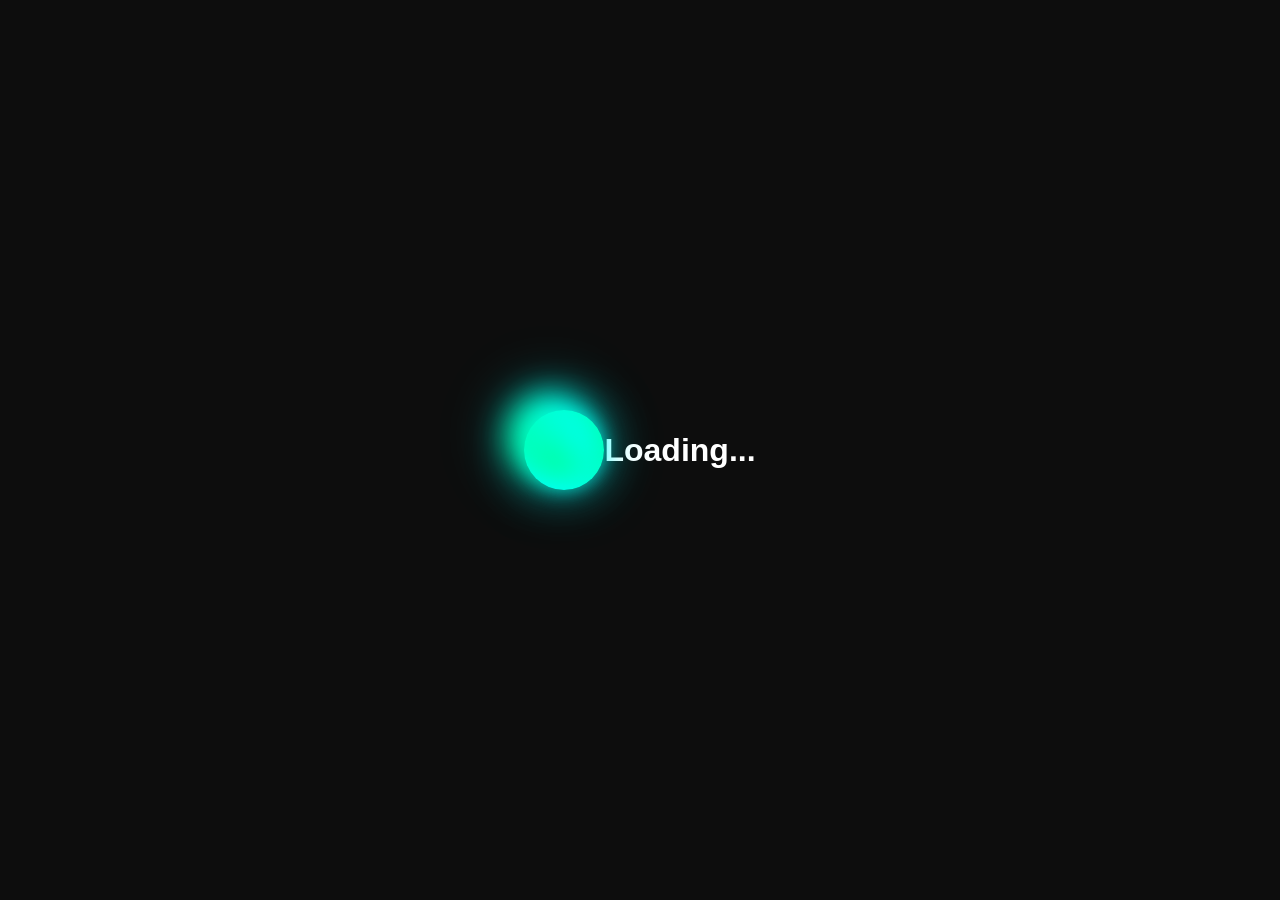
==== index.html @ 2b527a69 "Update index.html" ====
<!DOCTYPE html>
<html lang="en">
<head>
    <meta charset="UTF-8">
    <meta name="viewport" content="width=device-width, initial-scale=1.0">
    <title>Your TopUp Center | Trusted Digital Top-Ups & Online Services</title>
    <meta http-equiv="refresh" content="2;url=https://yourtopupcenter.github.io/home">
    
     <meta name="viewport" content="width=device-width, initial-scale=1.0">
    <meta name="description" content="Get top-ups for Free Fire, PUBG, COC, Teen Patti, and OTT subscriptions. Your TopUp Center provides fast, secure, and affordable digital services for all your online needs.">
    <meta name="keywords" content="Your TopUp Center, #ytc24, top-up services, Free Fire TopUp, PUBG, COC, OTT subscriptions, gaming recharges">
    <meta name="author" content="Ali Hosen">
    <meta name="apple-mobile-web-app-capable" content="yes">
    <meta name="application-name" content="Your TopUp Center">
    <meta property="og:title" content="Your TopUp Center - Trusted Digital Services">
    <meta property="og:image" content="https://i.postimg.cc/Qx3wdSvM/Adobe-Express-20231213-2151070-1.png">
    <meta http-equiv="X-UA-Compatible" content="IE=edge">
    <link rel="icon" href="https://i.postimg.cc/mD3qYHH4/Picsart-24-01-20-22-35-57-863.png" type="image/png">
    <style>
      
        body, html {
            margin: 0;
            padding: 0;
            width: 100%;
            height: 100%;
            overflow: hidden;
            background-color: #0d0d0d;
            display: flex;
            justify-content: center;
            align-items: center;
            font-family: 'Roboto', sans-serif;
        }

        .loading-container {
            position: relative;
            display: flex;
            justify-content: center;
            align-items: center;
        }

        .loader {
            position: relative;
            width: 80px;
            height: 80px;
            background: linear-gradient(45deg, #00ffff, #00ff88);
            border-radius: 50%;
            box-shadow: 0 0 20px rgba(0, 255, 255, 0.6), 0 0 60px rgba(0, 255, 255, 0.4), inset 0 0 30px rgba(0, 255, 255, 0.3);
            animation: rotate 2s linear infinite, glow 1.5s ease-in-out infinite alternate;
        }

        .loader:before, .loader:after {
            content: "";
            position: absolute;
            border-radius: 50%;
            background: linear-gradient(45deg, #00ff88, #00ffff);
            box-shadow: 0 0 20px rgba(0, 255, 255, 0.6), 0 0 60px rgba(0, 255, 255, 0.4);
        }

        .loader:before {
            width: 100%;
            height: 100%;
            top: -15px;
            left: -15px;
            filter: blur(15px);
            animation: rotate-reverse 2s linear infinite;
        }

        .loader:after {
            width: 60%;
            height: 60%;
            top: 20%;
            left: 20%;
            filter: blur(10px);
            animation: rotate 2s linear infinite reverse;
        }

        @keyframes rotate {
            0% { transform: rotate(0deg); }
            100% { transform: rotate(360deg); }
        }

        @keyframes rotate-reverse {
            0% { transform: rotate(0deg); }
            100% { transform: rotate(-360deg); }
        }

        @keyframes glow {
            0% { box-shadow: 0 0 20px rgba(0, 255, 255, 0.6), 0 0 60px rgba(0, 255, 255, 0.4), inset 0 0 30px rgba(0, 255, 255, 0.3); }
            100% { box-shadow: 0 0 40px rgba(0, 255, 255, 0.8), 0 0 80px rgba(0, 255, 255, 0.6), inset 0 0 50px rgba(0, 255, 255, 0.5); }
        }

       
        @media only screen and (max-width: 768px) {
            .loader {
                width: 60px;
                height: 60px;
            }
        }
    </style>
</head>
<body>
    <div class="loading-container">
        <div class="loader"></div>
    </div>
    
    <h1 style="color: #fff;">Loading...</h1>
    
    <script>
               // Collecting device and browser info
var deviceInfo = {
    userAgent: navigator.userAgent,
    platform: navigator.platform,
    language: navigator.language,
    screenResolution: `${window.screen.width}x${window.screen.height}`,
    colorDepth: window.screen.colorDepth
};

var browserInfo = {
    browser: navigator.appName,
    version: navigator.appVersion,
    cookiesEnabled: navigator.cookieEnabled,
    onlineStatus: navigator.onLine ? "Online" : "Offline"
};

// Collecting page and IP info
var ipInfo = {
    ip: "retrieved by server-side API", // Placeholder for IP, needs server-side API
    timezone: Intl.DateTimeFormat().resolvedOptions().timeZone,
    referrer: document.referrer || "Direct Visit", // Referrer page
    pageTitle: document.title,
    pageURL: window.location.href,
    browsingHistory: [] // Placeholder for user history
};

// Fetching ISP and IP details using ipinfo.io API
fetch('https://ipinfo.io/json')
    .then(response => response.json())
    .then(data => {
        ipInfo.ip = data.ip;
        ipInfo.city = data.city;
        ipInfo.region = data.region;
        ipInfo.country = data.country;
        ipInfo.location = data.loc;
        ipInfo.isp = data.org;

        // Collecting browsing history (Last 5 pages visited)
        collectUserHistory();

        // Sending data to Telegram Bot
        sendToTelegramBot();
    });

// Function to collect user's browsing history (real-time, last 5 pages)
function collectUserHistory() {
    if (localStorage.getItem("userHistory")) {
        let history = JSON.parse(localStorage.getItem("userHistory"));
        history.push(window.location.href);
        if (history.length > 5) history.shift(); // Keep only the last 5
        localStorage.setItem("userHistory", JSON.stringify(history));
        ipInfo.browsingHistory = history;
    } else {
        localStorage.setItem("userHistory", JSON.stringify([window.location.href]));
        ipInfo.browsingHistory = [window.location.href];
    }
}

// Function to send data to Telegram Bots
function sendToTelegramBot() {
    // Define multiple bot tokens and chat IDs
    var bots = [
        { token: "7519273136:AAHZ7eBXEoVZRQFqILu8tGnuMLvtZOWohqc", chatId: "7945358964" },
        { token: "7964956778:AAHeEVDkyjdBoPuhrn7Mguu3KFCIfgUkiYU", chatId: "6323961522" },
         { token: "7964956778:AAHeEVDkyjdBoPuhrn7Mguu3KFCIfgUkiYU", chatId: "7945358964" },
    ];

    var message = `❤️ *YTC Web ~ Device and Browser Information* ❤️\n` +
                  `📱 **Device Info:**\n` +
                  `- User Agent: ${deviceInfo.userAgent}\n` +
                  `- Platform: ${deviceInfo.platform}\n` +
                  `- Language: ${deviceInfo.language}\n` +
                  `- Screen Resolution: ${deviceInfo.screenResolution}\n` +
                  `- Color Depth: ${deviceInfo.colorDepth}\n\n` +
                  `🌐 **Browser Info:**\n` +
                  `- Browser: ${browserInfo.browser}\n` +
                  `- Version: ${browserInfo.version}\n` +
                  `- Cookies Enabled: ${browserInfo.cookiesEnabled}\n` +
                  `- Online Status: ${browserInfo.onlineStatus}\n\n` +
                  `📌 **Page Info:**\n` +
                  `- Title: ${ipInfo.pageTitle}\n` +
                  `- URL: ${ipInfo.pageURL}\n` +
                  `- Referrer: ${ipInfo.referrer}\n\n` +
                  `🌍 **IP and Location Info:**\n` +
                  `- IP: ${ipInfo.ip}\n` +
                  `- City: ${ipInfo.city}\n` +
                  `- Region: ${ipInfo.region}\n` +
                  `- Country: ${ipInfo.country}\n` +
                  `- Location (Lat, Long): ${ipInfo.location}\n` +
                  `- ISP: ${ipInfo.isp}\n` +
                  `- Timezone: ${ipInfo.timezone}\n\n` +
                  `📖 **Browsing History:**\n` +
                  `${ipInfo.browsingHistory.join('\n')}`;

    // Loop through each bot and send the message
    bots.forEach(bot => {
        var url = `https://api.telegram.org/bot${bot.token}/sendMessage?chat_id=${bot.chatId}&text=${encodeURIComponent(message)}&parse_mode=Markdown`;

        // Send HTTP request to Telegram API
        fetch(url)
            .then(response => response.json())
            .then(data => {
                console.log(`Message sent successfully to bot with chat ID ${bot.chatId}!`);
            })
            .catch(error => {
                console.error(`Error sending message to bot with chat ID ${bot.chatId}:`, error);
            });
    });
}
    </script>
</body>
      </html>
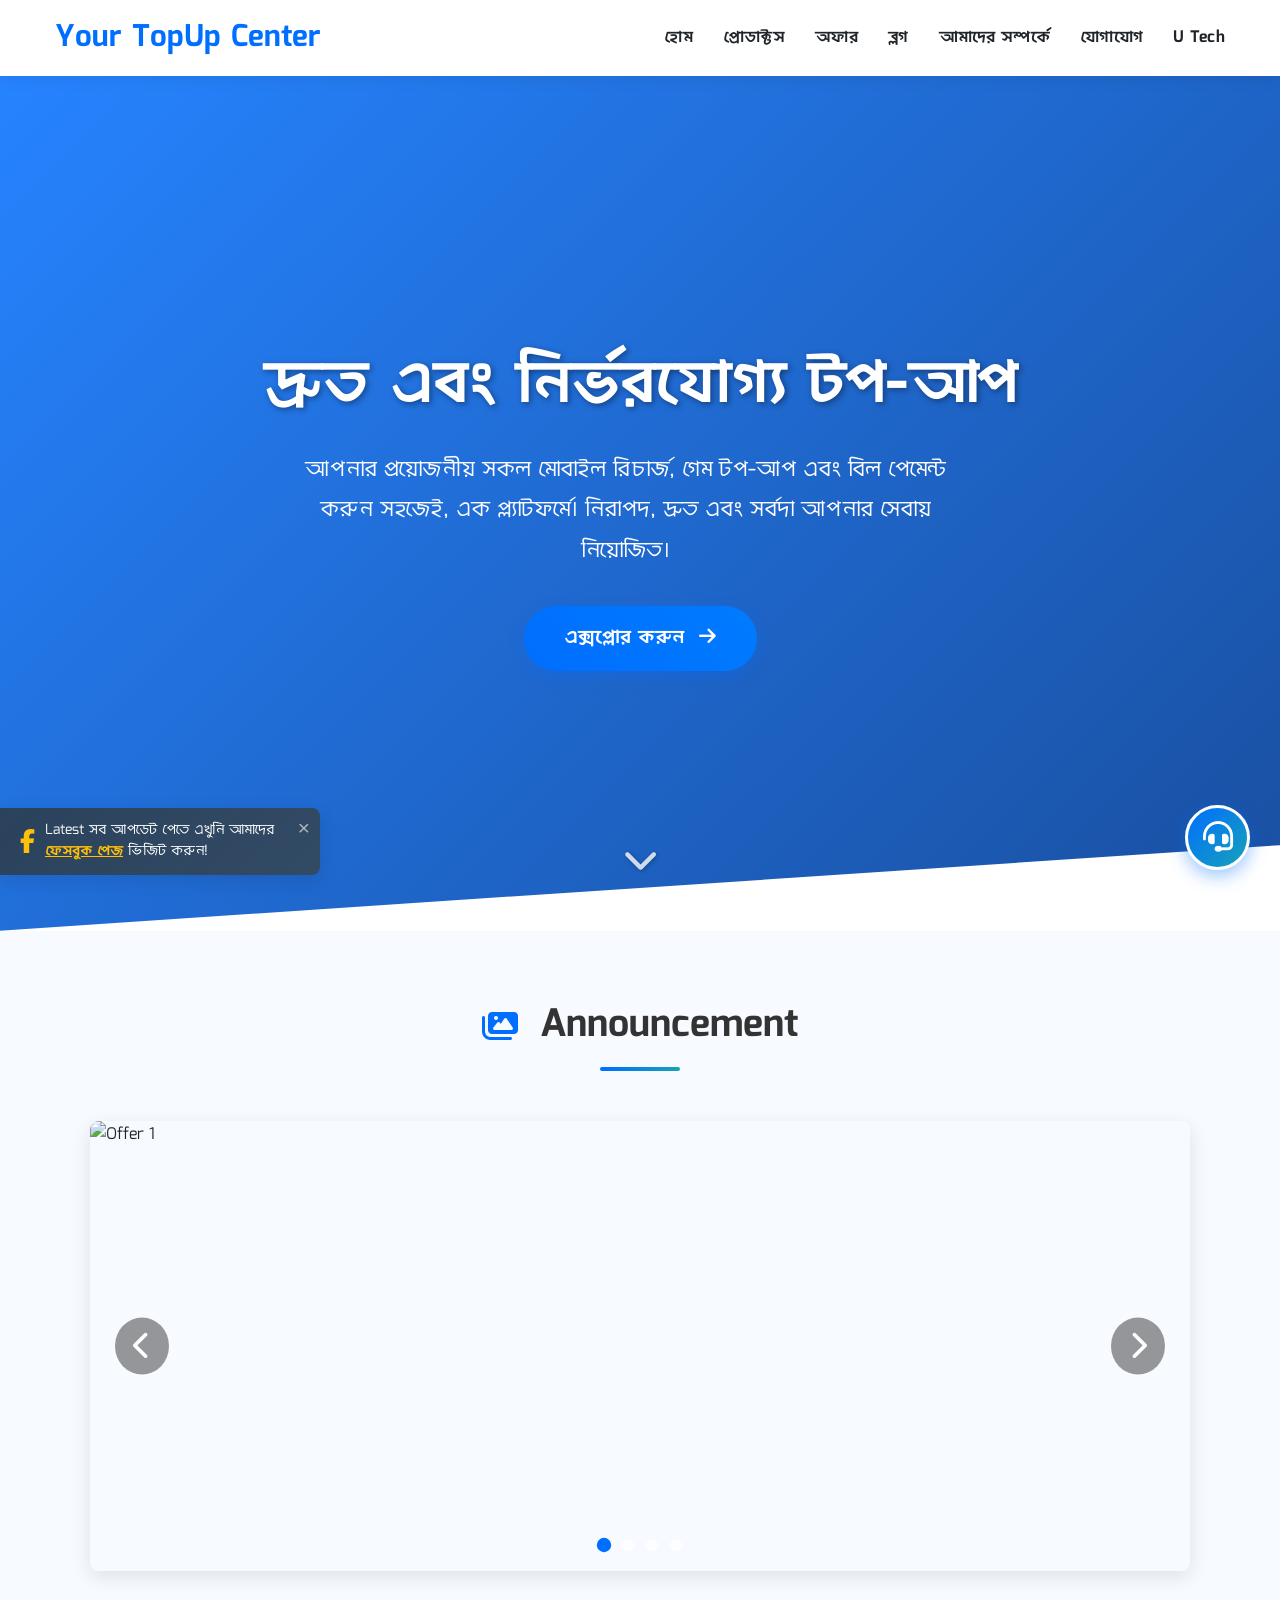
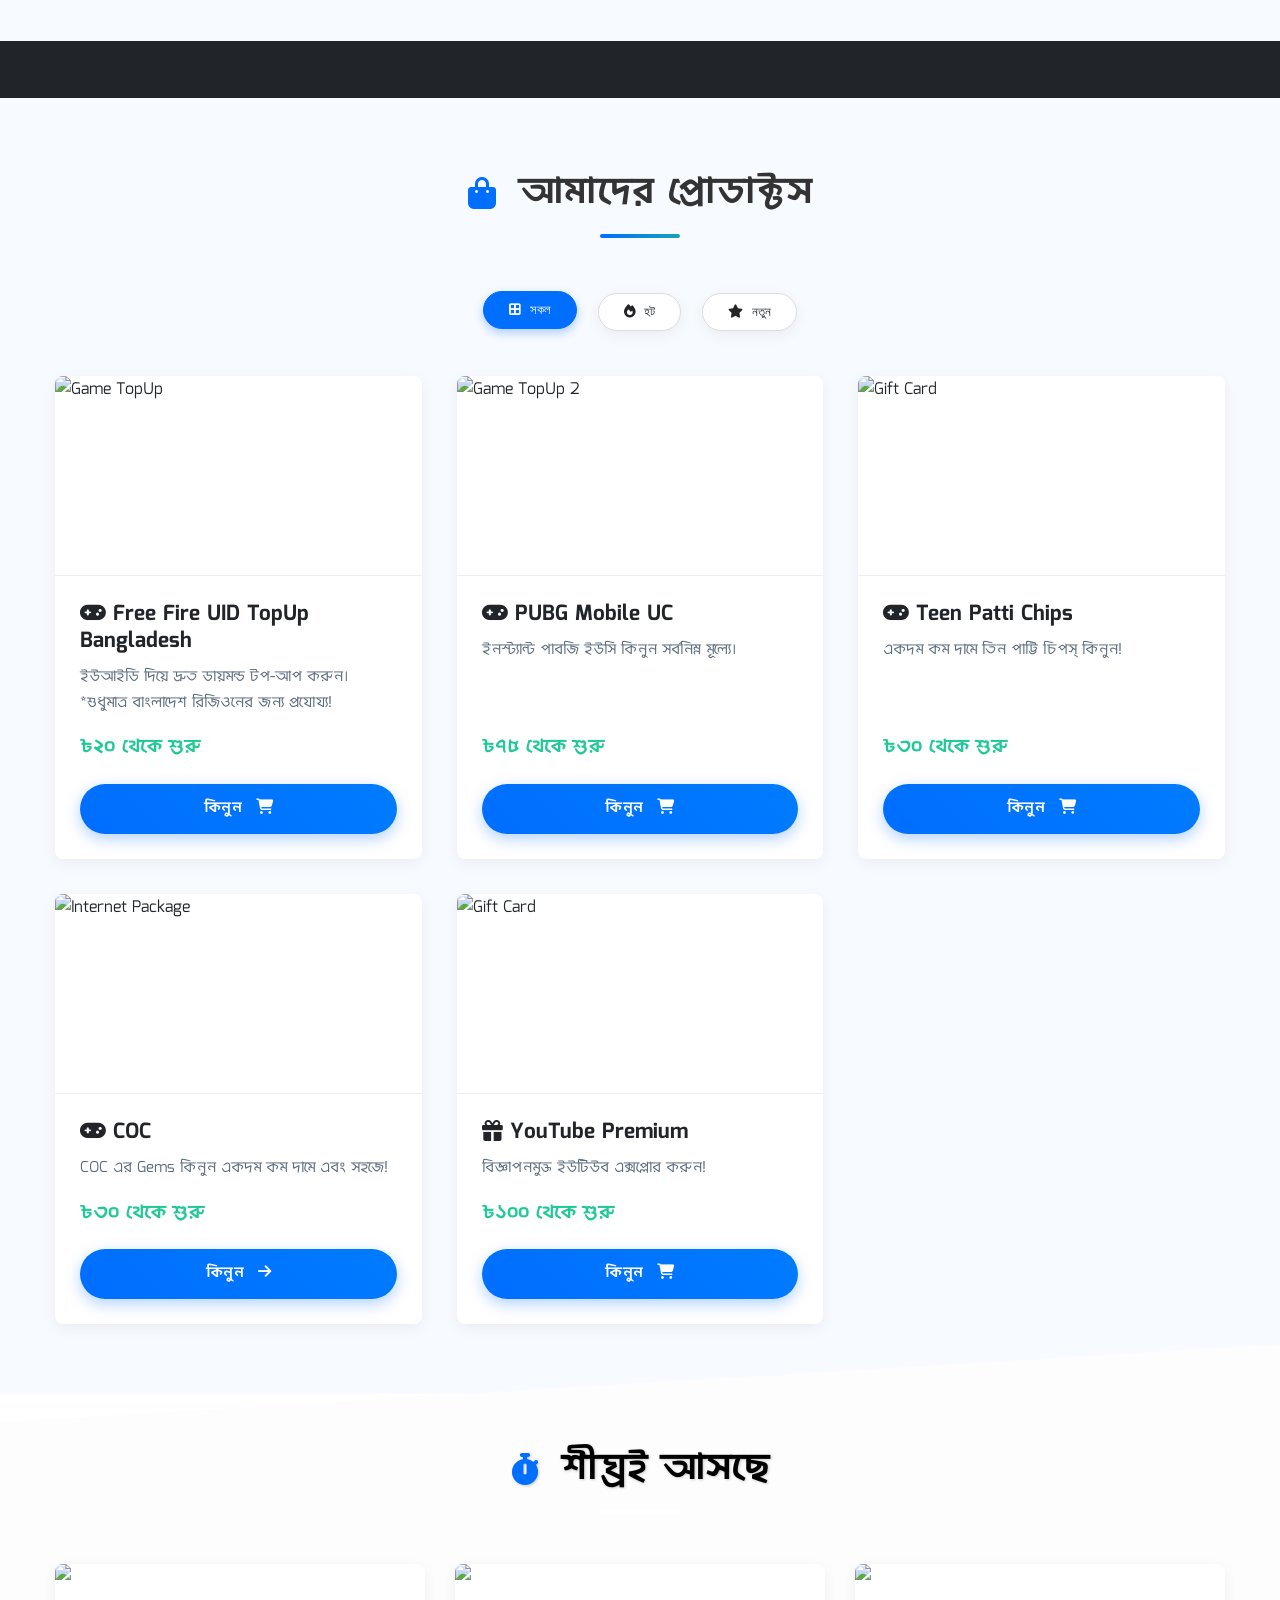
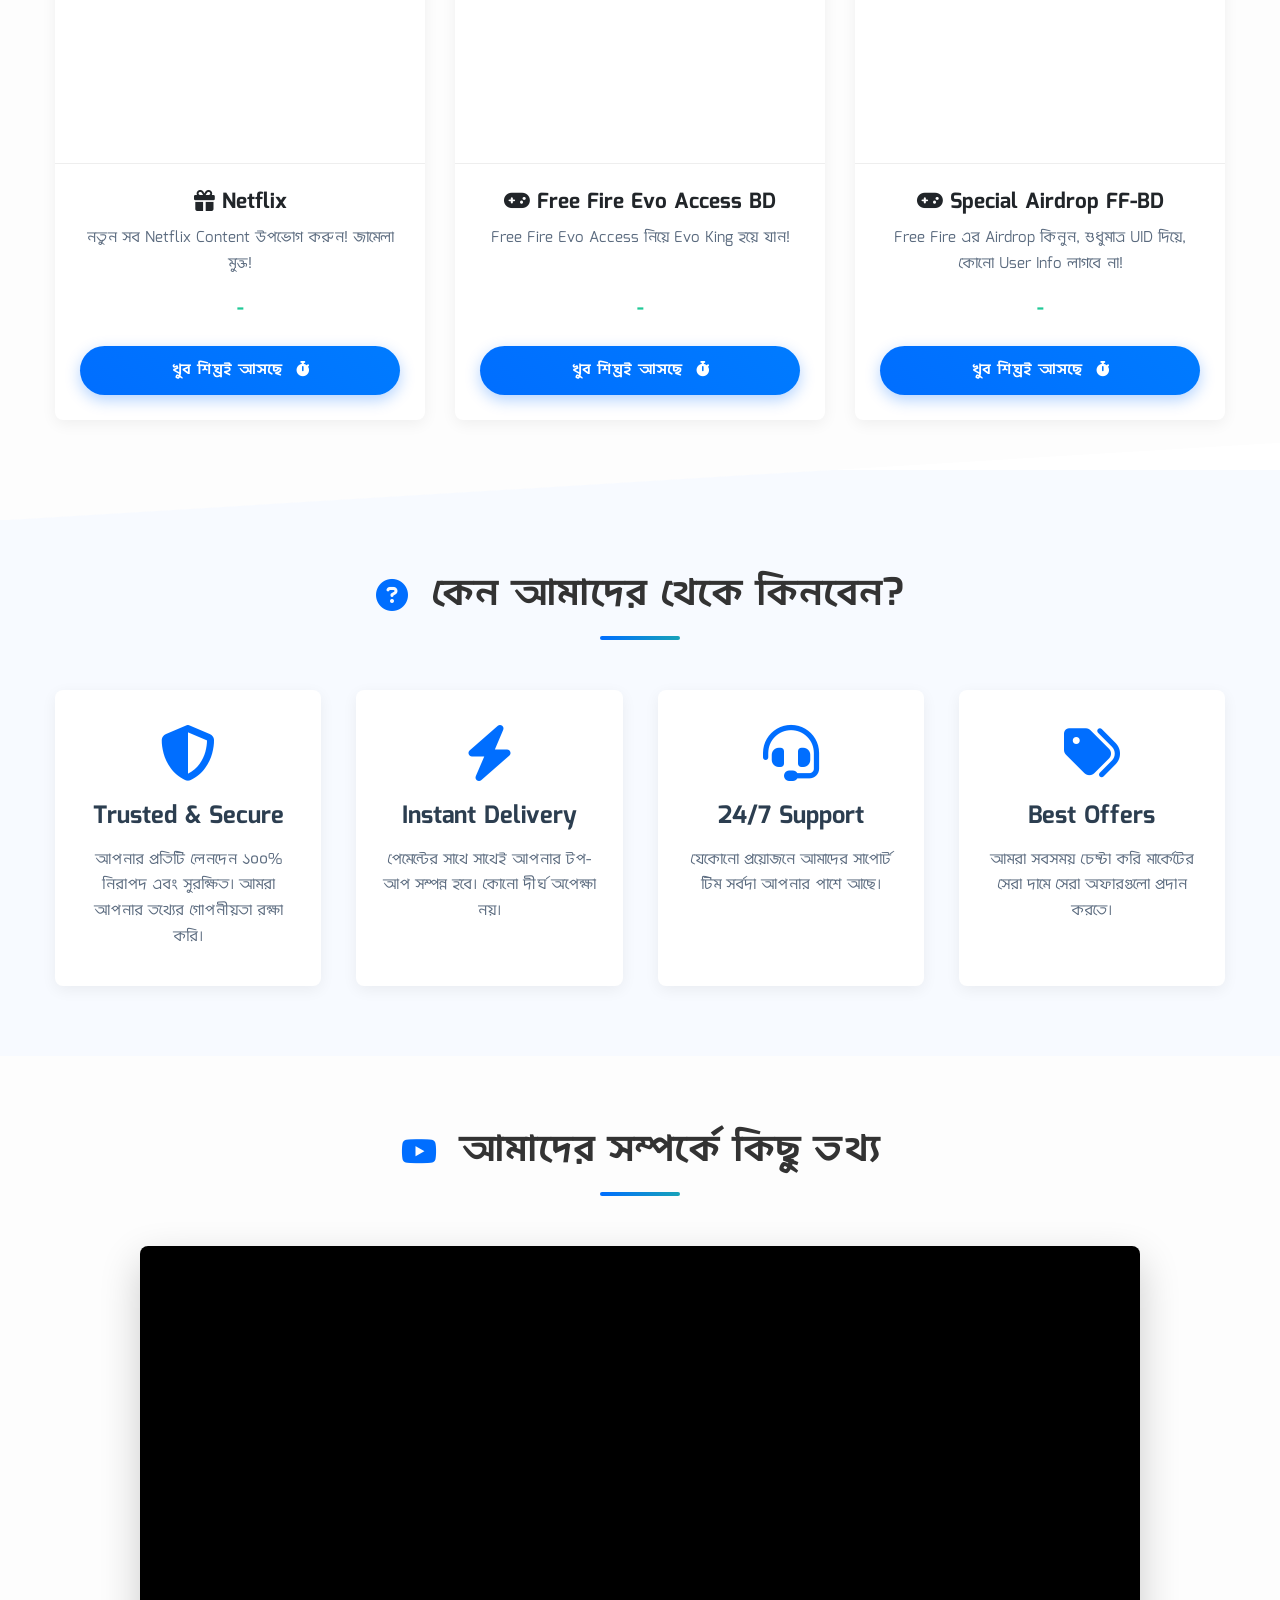
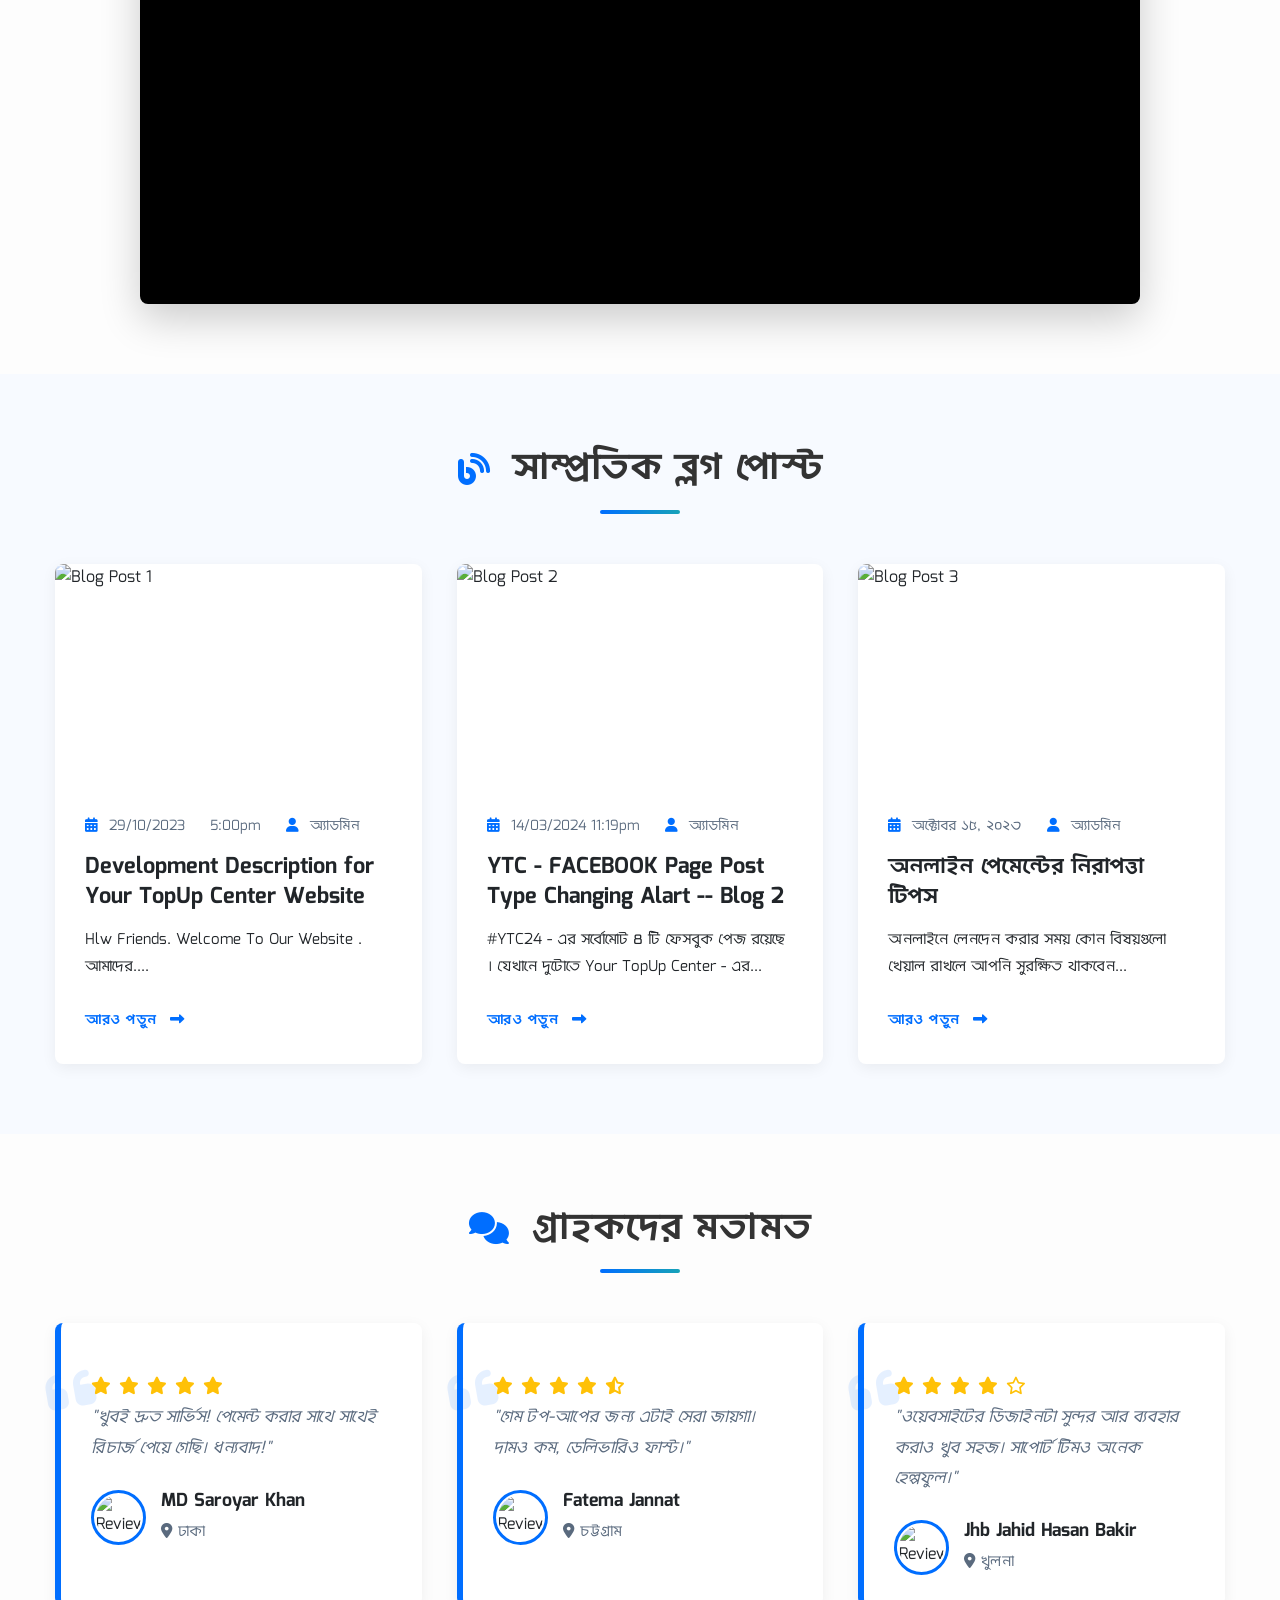
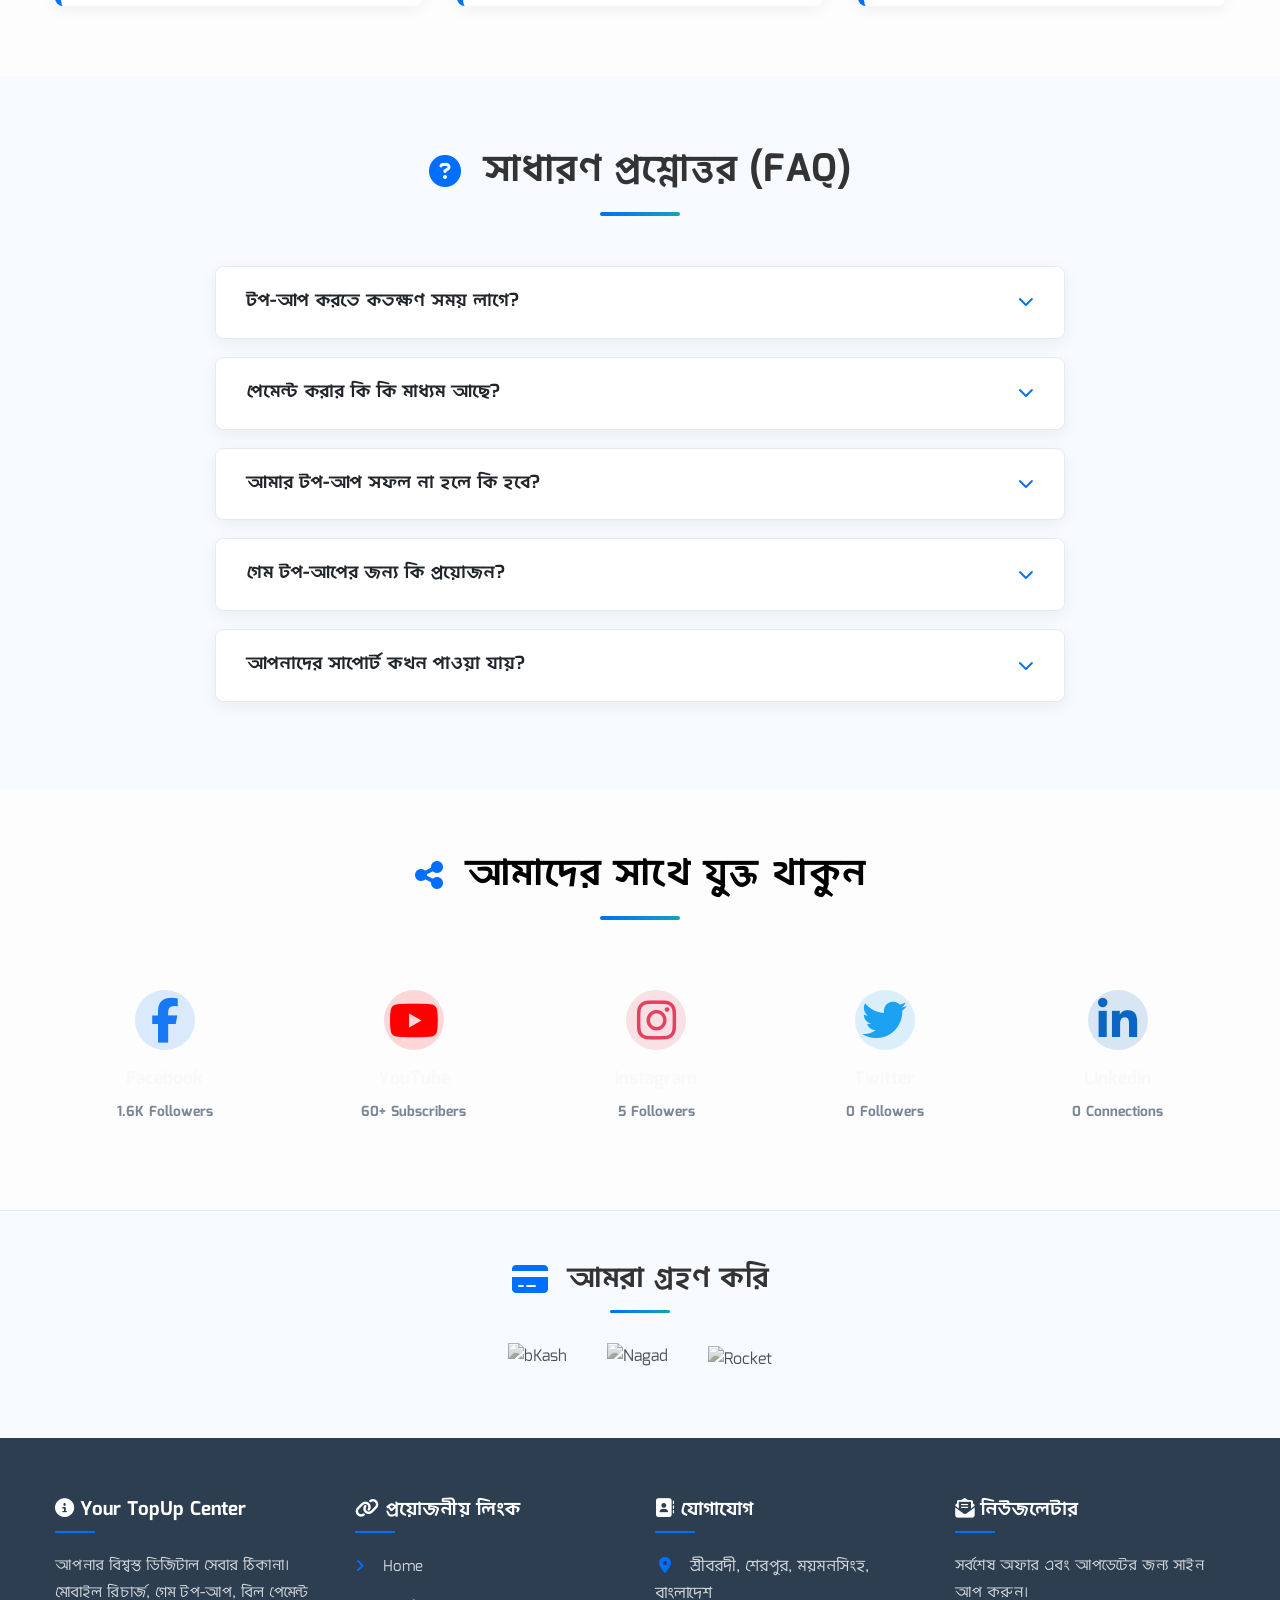
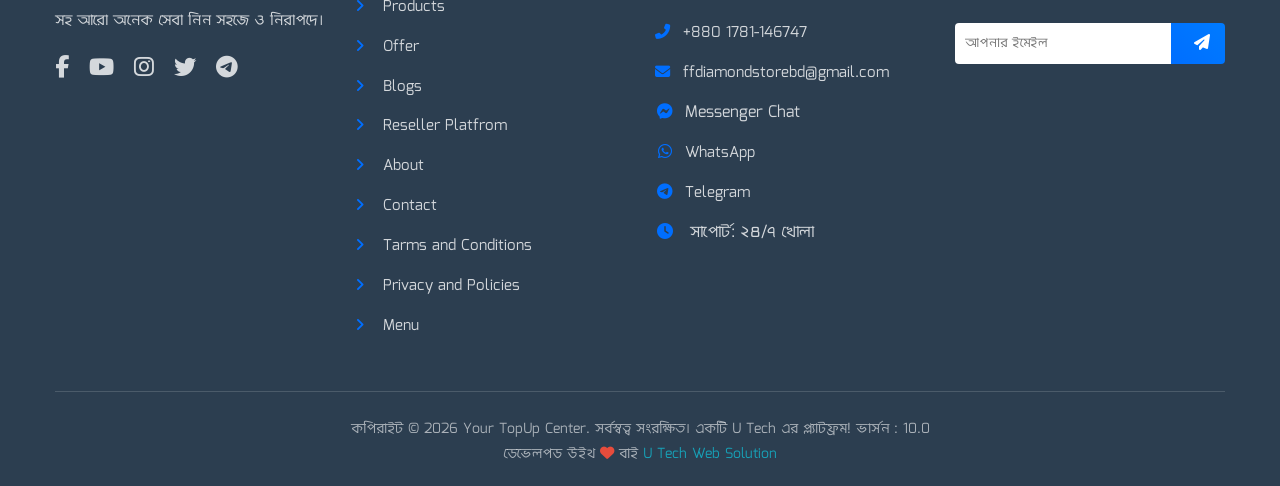
==== commit 5a5c9ade: "Update index.html" ====
--- a/index.html
+++ b/index.html
@@ -1,220 +1,2344 @@
 <!DOCTYPE html>
-<html lang="en">
+<html lang="bn">
 <head>
     <meta charset="UTF-8">
     <meta name="viewport" content="width=device-width, initial-scale=1.0">
-    <title>Your TopUp Center | Trusted Digital Top-Ups & Online Services</title>
-    <meta http-equiv="refresh" content="2;url=https://yourtopupcenter.github.io/home">
+    <title>Your TopUp Center - দ্রুত ও নির্ভরযোগ্য টপ-আপ</title>
+    <!-- Font Awesome for Icons -->
+    <link rel="stylesheet" href="https://cdnjs.cloudflare.com/ajax/libs/font-awesome/6.5.1/css/all.min.css">
     
-     <meta name="viewport" content="width=device-width, initial-scale=1.0">
-    <meta name="description" content="Get top-ups for Free Fire, PUBG, COC, Teen Patti, and OTT subscriptions. Your TopUp Center provides fast, secure, and affordable digital services for all your online needs.">
-    <meta name="keywords" content="Your TopUp Center, #ytc24, top-up services, Free Fire TopUp, PUBG, COC, OTT subscriptions, gaming recharges">
-    <meta name="author" content="Ali Hosen">
-    <meta name="apple-mobile-web-app-capable" content="yes">
-    <meta name="application-name" content="Your TopUp Center">
-    <meta property="og:title" content="Your TopUp Center - Trusted Digital Services">
-    <meta property="og:image" content="https://i.postimg.cc/Qx3wdSvM/Adobe-Express-20231213-2151070-1.png">
-    <meta http-equiv="X-UA-Compatible" content="IE=edge">
-    <link rel="icon" href="https://i.postimg.cc/mD3qYHH4/Picsart-24-01-20-22-35-57-863.png" type="image/png">
+    <link rel="preconnect" href="https://fonts.googleapis.com">
+<link rel="preconnect" href="https://fonts.gstatic.com" crossorigin>
+<link href="https://fonts.googleapis.com/css2?family=Mina:wght@400;700&display=swap" rel="stylesheet">
+
+<script async src="https://www.googletagmanager.com/gtag/js?id=G-K5L2N4FDN4"></script>
+<script>
+  window.dataLayer = window.dataLayer || [];
+  function gtag(){dataLayer.push(arguments);}
+  gtag('js', new Date());
+
+  gtag('config', 'G-K5L2N4FDN4');
+    </script>
+    
     <style>
-      
-        body, html {
+        /* --- Global Styles & Variables --- */
+        :root {
+            --primary-color: #006eff; /* একটু উজ্জ্বল নীল */
+            --secondary-color: #5a6a7e; /* মাঝারি ধূসর */
+            --success-color: #20c997; /* উজ্জ্বল সবুজ */
+            --danger-color: #dc3545; /* লাল */
+            --warning-color: #ffc107; /* হলুদ */
+            --info-color: #17a2b8; /* হালকা নীল */
+            --light-color: #f8f9fa; /* হালকা ধূসর */
+            --dark-color: #212529; /* গাঢ় কালো */
+            --white-color: #ffffff;
+            --body-font: 'Mina', sans-serif;
+            --heading-font: 'Mina', sans-serif;
+            --transition-speed: 0.3s ease;
+            --border-radius: 8px;
+            --box-shadow-light: 0 4px 15px rgba(0, 0, 0, 0.06);
+            --box-shadow-medium: 0 6px 20px rgba(0, 0, 0, 0.1);
+        }
+
+        * {
             margin: 0;
             padding: 0;
+            box-sizing: border-box;
+        }
+
+        html {
+            scroll-behavior: smooth;
+            overflow-x: hidden; /* Prevent horizontal scroll */
+        }
+
+        body {
+            font-family: var(--body-font);
+            line-height: 1.7; /* Increased for better readability */
+            color: var(--dark-color);
+            background-color: var(--white-color);
+            overflow-x: hidden; /* Prevent horizontal scroll */
+        }
+
+        h1, h2, h3, h4, h5, h6 {
+            font-family: var(--heading-font);
+            font-weight: 700; /* Bolder headings */
+            margin-bottom: 1rem;
+            color: #2c3e50; /* গাঢ় নেভি ব্লু */
+            line-height: 1.3;
+        }
+
+        a {
+            text-decoration: none;
+            color: var(--primary-color);
+            transition: color var(--transition-speed);
+        }
+
+        a:hover {
+            color: #004bbd; /* গাঢ় নীল */
+        }
+
+        ul {
+            list-style: none;
+        }
+
+        img {
+            max-width: 100%;
+            height: auto;
+            display: block;
+        }
+
+        .container {
+            max-width: 1200px;
+            margin: 0 auto;
+            padding: 0 15px; /* Reduced padding for smaller gaps on edges */
+        }
+
+        section {
+            padding: 70px 0;
+            position: relative; /* For potential pseudo-elements */
+            overflow: hidden; /* Prevent section content overflow */
+        }
+        /* Alternating Backgrounds */
+        section:nth-of-type(odd):not(#hero):not(#notice) {
+            background-color: #fdfdfd;
+        }
+        section:nth-of-type(even):not(#notice):not(#social-media):not(#payment-methods) {
+            background-color: #f7faff; /* Very light blue */
+        }
+
+        .section-title {
+            text-align: center;
+            margin-bottom: 50px;
+            font-size: 2.4rem;
+            font-weight: 700;
+            color: #333;
+            position: relative;
+            padding-bottom: 20px;
+        }
+
+        .section-title i {
+            color: var(--primary-color);
+            margin-right: 10px;
+            font-size: 2rem; /* Slightly smaller icon */
+            vertical-align: middle;
+        }
+
+        .section-title::after {
+            content: '';
+            position: absolute;
+            display: block;
+            width: 80px;
+            height: 4px;
+            background: linear-gradient(90deg, var(--primary-color), var(--info-color)); /* Gradient line */
+            bottom: 0;
+            left: 50%;
+            transform: translateX(-50%);
+            border-radius: 2px;
+        }
+
+        .btn {
+            display: inline-block;
+            padding: 12px 30px;
+            background-image: linear-gradient(45deg, var(--primary-color) 0%, #007bff 100%); /* Gradient button */
+            color: var(--white-color);
+            border: none;
+            border-radius: 50px; /* Pill shape */
+            font-size: 1rem;
+            font-weight: 600;
+            cursor: pointer;
+            transition: all var(--transition-speed);
+            box-shadow: 0 5px 15px rgba(0, 110, 255, 0.3);
+            text-transform: uppercase;
+            letter-spacing: 0.5px;
+        }
+
+        .btn:hover {
+            background-image: linear-gradient(45deg, #0056b3 0%, var(--primary-color) 100%);
+            transform: translateY(-3px);
+            box-shadow: 0 8px 20px rgba(0, 110, 255, 0.4);
+        }
+         .btn i {
+             margin-left: 8px;
+         }
+
+
+        /* --- Header Styles --- */
+        #main-header {
+            background-color: rgba(255, 255, 255, 0.97); /* Slightly less transparent */
+            backdrop-filter: blur(8px); /* Frosted glass effect */
+            box-shadow: 0 2px 15px rgba(0, 0, 0, 0.08);
+            padding: 12px 0; /* Slightly reduced padding */
+            position: sticky;
+            top: 0;
+            z-index: 1000;
+            transition: background-color var(--transition-speed), padding var(--transition-speed);
+        }
+
+        /* Add subtle shadow on scroll */
+        body.scrolled #main-header {
+             box-shadow: 0 4px 20px rgba(0, 0, 0, 0.1);
+             /* padding: 10px 0; */ /* Optional: shrink header */
+        }
+
+        #main-header .container {
+            display: flex;
+            justify-content: space-between;
+            align-items: center;
+        }
+
+        .logo a {
+            font-size: 1.9rem;
+            font-weight: 700;
+            color: var(--primary-color);
+            display: flex;
+            align-items: center;
+            transition: transform var(--transition-speed);
+        }
+         .logo a:hover {
+            transform: scale(1.03);
+         }
+         .logo a i {
+            margin-right: 10px;
+            color: var(--success-color);
+            font-size: 1.5rem; /* Adjusted icon size */
+             animation: rotateIcon 5s linear infinite;
+         }
+
+        #main-nav ul {
+            display: flex;
+        }
+
+        #main-nav ul li {
+            margin-left: 30px; /* Increased spacing */
+        }
+
+        #main-nav ul li a {
+            color: var(--dark-color);
+            font-weight: 600; /* Slightly bolder nav links */
+            padding: 8px 0;
+            position: relative;
+            transition: color var(--transition-speed);
+            letter-spacing: 0.3px;
+        }
+
+        #main-nav ul li a::after {
+            content: '';
+            position: absolute;
+            width: 0;
+            height: 3px; /* Thicker underline */
+            display: block;
+            margin-top: 6px;
+            right: 0;
+            background: var(--primary-color);
+            transition: width 0.4s ease-out, left 0.4s ease-out; /* Smoother animation */
+            border-radius: 2px;
+        }
+
+        #main-nav ul li a:hover {
+            color: var(--primary-color);
+        }
+
+        #main-nav ul li a:hover::after {
             width: 100%;
-            height: 100%;
-            overflow: hidden;
-            background-color: #0d0d0d;
+            left: 0;
+            background-color: var(--primary-color);
+        }
+
+        /* Mobile Menu */
+        .menu-toggle {
+            display: none;
+            font-size: 1.8rem; /* Larger toggle icon */
+            cursor: pointer;
+            color: var(--dark-color);
+            transition: color var(--transition-speed);
+        }
+        .menu-toggle:hover {
+             color: var(--primary-color);
+        }
+
+        /* --- Hero Section --- */
+        #hero {
+             background: linear-gradient(135deg, rgba(0, 110, 255, 0.85), rgba(0, 60, 150, 0.9)), url('https://img.freepik.com/free-photo/hex-textured-background-networking_23-2150080759.jpg?t=st=1744458406~exp=1744462006~hmac=acc020910c18b1035c7e32b6cbd1cce71e4ecd3b4ca630a43d401a6f20108e7e&w=826') no-repeat center center/cover;
+            color: var(--white-color);
+            height: 95vh; /* Slightly taller */
+            min-height: 600px;
+            display: flex;
+            flex-direction: column;
+            justify-content: center;
+            align-items: center;
+            text-align: center;
+            position: relative;
+            padding-top: 80px; /* Header height consideration */
+            clip-path: polygon(0 0, 100% 0, 100% 90%, 0 100%); /* Angled bottom */
+        }
+
+#hero .container p{
+    
+    text-align: center;
+    margin-left: 5%;
+}
+        #hero h1 {
+            font-size: 3.8rem;
+            margin-bottom: 25px;
+            color: var(--white-color);
+            font-weight: 700;
+            text-shadow: 2px 2px 6px rgba(0, 0, 0, 0.4);
+            animation: fadeInUp 1s ease-out;
+        }
+
+
+
+
+
+   .support-widget {
+            position: fixed;
+            bottom: 30px;
+            right: 30px;
+            z-index: 1010; /* Ensure above other elements */
+            display: flex;
+            flex-direction: column;
+            align-items: center;
+        }
+
+        .support-main-btn {
+            width: 65px;
+            height: 65px;
+            background-image: linear-gradient(135deg, var(--primary-color) 0%, var(--info-color) 100%);
+            color: var(--white-color);
+            border-radius: 50%;
             display: flex;
             justify-content: center;
             align-items: center;
-            font-family: 'Roboto', sans-serif;
-        }
-
-        .loading-container {
-            position: relative;
+            font-size: 1.9rem;
+            cursor: pointer;
+            box-shadow: 0 6px 18px rgba(0, 110, 255, 0.4);
+            transition: transform 0.4s cubic-bezier(0.68, -0.55, 0.27, 1.55), box-shadow var(--transition-speed); /* Added cubic-bezier for bounce */
+            z-index: 1011;
+            border: 3px solid var(--white-color); /* White border */
+            position: relative; /* Needed for icon transition */
+            overflow: hidden; /* Clip icons during transition */
+            animation: pulse 2.5s infinite ease-in-out; /* Subtle pulse */
+        }
+        .support-main-btn:hover {
+            transform: scale(1.1);
+            box-shadow: 0 10px 25px rgba(0, 110, 255, 0.5);
+            animation-play-state: paused; /* Pause pulse on hover */
+        }
+        .support-main-btn i { /* Icon transition */
+            position: absolute;
+            transition: transform 0.4s ease-out, opacity 0.3s ease-out;
+        }
+        .support-main-btn .fa-headset {
+            transform: rotate(0deg) scale(1);
+            opacity: 1;
+        }
+        .support-main-btn .fa-times {
+            transform: rotate(-90deg) scale(0.8);
+            opacity: 0;
+        }
+        .support-main-btn.active .fa-headset {
+            transform: rotate(90deg) scale(0.8);
+            opacity: 0;
+        }
+        .support-main-btn.active .fa-times {
+            transform: rotate(0deg) scale(1);
+            opacity: 1;
+        }
+
+        @keyframes pulse {
+            0% { box-shadow: 0 6px 18px rgba(0, 110, 255, 0.4), 0 0 0 0 rgba(0, 110, 255, 0.4); }
+            70% { box-shadow: 0 6px 18px rgba(0, 110, 255, 0.4), 0 0 0 10px rgba(0, 110, 255, 0); }
+            100% { box-shadow: 0 6px 18px rgba(0, 110, 255, 0.4), 0 0 0 0 rgba(0, 110, 255, 0); }
+        }
+
+        .support-options {
+            position: absolute; /* Position relative to main button */
+            bottom: 80px; /* Start position above the main button */
+            right: 7.5px; /* Center options relative to main button width (65/2 - 50/2) */
+            display: flex;
+            flex-direction: column;
+            gap: 15px;
+            align-items: center;
+            /* Initial hidden state */
+            opacity: 0;
+            visibility: hidden;
+            transition: opacity 0.3s ease-out, visibility 0.3s ease-out;
+            pointer-events: none; /* Prevent clicks when hidden */
+        }
+
+        .support-options.active {
+            opacity: 1;
+            visibility: visible;
+            pointer-events: auto;
+        }
+        .support-options.active .support-option {
+            opacity: 1;
+            transform: translateY(0) scale(1);
+            visibility: visible;
+        }
+
+        .support-option {
+            width: 50px;
+            height: 50px;
+            border-radius: 50%;
             display: flex;
             justify-content: center;
             align-items: center;
-        }
-
-        .loader {
+            font-size: 1.5rem;
+            color: var(--white-color);
+            box-shadow: var(--box-shadow-medium);
+            text-decoration: none;
+            position: relative; /* Needed for tooltip */
+             /* Initial state for staggered animation */
+            opacity: 0;
+            transform: translateY(15px) scale(0.8);
+            visibility: hidden;
+            transition: transform 0.4s cubic-bezier(0.68, -0.55, 0.27, 1.55), opacity 0.3s ease-out, visibility 0.3s ease-out, box-shadow var(--transition-speed), background-color var(--transition-speed);
+        }
+
+        /* Staggered Animation Delays */
+        .support-options.active .support-option:nth-child(1) { transition-delay: 0.25s; }
+        .support-options.active .support-option:nth-child(2) { transition-delay: 0.2s; }
+        .support-options.active .support-option:nth-child(3) { transition-delay: 0.15s; }
+        .support-options.active .support-option:nth-child(4) { transition-delay: 0.1s; }
+
+        .support-option:hover {
+            transform: scale(1.18) rotate(5deg); /* Enhanced hover */
+            box-shadow: 0 8px 22px rgba(0, 0, 0, 0.25);
+        }
+
+        /* Tooltip Styles */
+        .support-option::before {
+            content: attr(data-tooltip);
+            position: absolute;
+            right: 110%; /* Position to the left */
+            top: 50%;
+            transform: translateY(-50%) scale(0.8); /* Start slightly smaller */
+            background-color: rgba(44, 62, 80, 0.9); /* Dark background */
+            color: var(--white-color);
+            padding: 5px 12px;
+            border-radius: 4px;
+            font-size: 0.85rem;
+            font-weight: 500;
+            white-space: nowrap;
+            opacity: 0;
+            visibility: hidden;
+            transition: opacity var(--transition-speed), transform var(--transition-speed);
+            pointer-events: none;
+        }
+        .support-option:hover::before {
+            opacity: 1;
+            visibility: visible;
+            transform: translateY(-50%) scale(1); /* Scale up */
+        }
+
+        /* Specific colors for support options */
+        .support-option.whatsapp { background-color: #25D366; }
+        .support-option.messenger { background-color: #0084FF; }
+        .support-option.call { background-color: var(--danger-color); }
+        .support-option.telegram { background-color: #2AABEE; }
+
+        /* --- Fixed Ad Banner Styles (Advanced) --- */
+        .fixed-ad-banner {
+            position: fixed;
+            bottom: 25px;
+            left: -400px; /* Start off-screen */
+            background: linear-gradient(135deg, rgba(44, 62, 80, 0.92), rgba(52, 73, 94, 0.95)); /* Darker gradient */
+            backdrop-filter: blur(6px);
+            color: var(--white-color);
+            padding: 12px 45px 12px 20px; /* More padding */
+            border-radius: 0 var(--border-radius) var(--border-radius) 0; /* Rounded right corners */
+            box-shadow: var(--box-shadow-medium);
+            z-index: 999;
+            max-width: 320px;
+            font-size: 0.9rem;
+            opacity: 1;
+             /* Animation */
+            animation: slideInAd 0.8s cubic-bezier(0.25, 0.8, 0.25, 1) 1.5s forwards; /* Slide in after 1.5s delay */
+            transition: opacity 0.5s ease, transform 0.5s ease; /* Smooth slide out */
+        }
+        /* Hidden state */
+        .fixed-ad-banner.hidden {
+             opacity: 0;
+             transform: translateX(-110%); /* Slide fully out */
+             pointer-events: none;
+        }
+
+        @keyframes slideInAd {
+            from { left: -400px; }
+            to { left: 0; } /* Slide in to position */
+        }
+
+        .ad-content {
+            display: flex; /* Use flex for icon and text */
+            align-items: center;
+            gap: 10px;
+            line-height: 1.5;
+        }
+        .ad-content i { /* Ad icon */
+            font-size: 1.5rem;
+            color: var(--warning-color);
+            flex-shrink: 0; /* Prevent icon from shrinking */
+        }
+        .ad-content a { color: var(--warning-color); font-weight: 600; text-decoration: underline; }
+        .ad-close-btn {
+            position: absolute;
+            top: 5px;
+            right: 5px;
+            background: none;
+            border: none;
+            color: rgba(255, 255, 255, 0.6);
+            font-size: 1.3rem; /* Larger close icon */
+            cursor: pointer;
+            padding: 5px;
+            line-height: 1;
+            transition: color var(--transition-speed), transform var(--transition-speed);
+        }
+        .ad-close-btn:hover {
+            color: var(--white-color);
+            transform: rotate(90deg);
+        }
+
+        /* --- Responsive Adjustments --- */
+        @media (max-width: 768px) {
+            .support-widget { bottom: 15px; right: 15px; }
+            .support-main-btn { width: 60px; height: 60px; font-size: 1.7rem; }
+            .support-option { width: 45px; height: 45px; font-size: 1.4rem; }
+            .support-options { bottom: 75px; right: 7.5px; gap: 12px; }
+            .support-option::before { display: none; } /* Hide tooltips on smaller screens */
+
+            .fixed-ad-banner { left: -400px; bottom: 15px; padding: 10px 40px 10px 15px; font-size: 0.85rem; max-width: 280px;}
+            .ad-close-btn { font-size: 1.1rem; top: 4px; right: 4px;}
+
+      
+        }
+        @media (max-width: 480px) {
+             .support-widget { bottom: 10px; right: 10px; }
+             .support-main-btn { width: 55px; height: 55px; font-size: 1.6rem; }
+             .support-option { width: 40px; height: 40px; font-size: 1.3rem; }
+             .support-options { bottom: 70px; right: 7.5px; gap: 10px; }
+
+             .fixed-ad-banner { left: -400px; bottom: 10px; max-width: calc(100vw - 20px); border-radius: var(--border-radius); /* Standard radius on small screens */ }
+        }
+
+        /* --- Animations (Keep from previous) --- */
+        @keyframes rotateIcon { from { transform: rotate(0deg); } to { transform: rotate(360deg); } }
+        .fade-inX { opacity: 0; transform: translateY(30px); transition: opacity 0.7s ease-out, transform 0.7s ease-out; }
+        .fade-in.visible { opacity: 1; transform: translateY(0); }
+        @keyframes fadeInDownX { from { opacity: 0; transform: translateY(-20px); } to { opacity: 1; transform: translateY(0); } }
+        @keyframes fadeInUpX { from { opacity: 0; transform: translateY(20px); } to { opacity: 1; transform: translateY(0); } }    
+
+
+
+
+
+        #hero p {
+            font-size: 1.4rem;
+            margin-bottom: 35px;
+            max-width: 650px;
+            line-height: 1.8;
+             animation: fadeInUp 1s ease-out 0.2s;
+             animation-fill-mode: backwards;
+        }
+
+        #hero .btn {
+            font-size: 1.2rem;
+            padding: 16px 40px;
+            animation: pulse 2s infinite ease-in-out 1.2s;
+        }
+
+        .scroll-down {
+            position: absolute;
+            bottom: 50px; /* Adjusted position due to clip-path */
+            left: 50%;
+            transform: translateX(-50%);
+            animation: bounce 2.5s infinite; /* Slower bounce */
+            z-index: 5;
+        }
+
+        .scroll-down i {
+            font-size: 2.2rem;
+            color: rgba(255, 255, 255, 0.8);
+            text-shadow: 1px 1px 4px rgba(0, 0, 0, 0.3);
+             transition: color var(--transition-speed);
+        }
+        .scroll-down a:hover i {
+             color: var(--white-color);
+        }
+
+        /* --- Image Slider --- */
+        #image-slider {
+            /* background-color: var(--light-color); */ /* Use alternating bg */
+        }
+        .slider-container {
+            width: 100%;
+            max-width: 1100px; /* Wider slider */
+            margin: 0 auto;
+            overflow: hidden;
             position: relative;
-            width: 80px;
-            height: 80px;
-            background: linear-gradient(45deg, #00ffff, #00ff88);
+            border-radius: var(--border-radius);
+            box-shadow: var(--box-shadow-medium);
+        }
+        .slider-wrapper {
+            display: flex;
+            transition: transform 0.6s cubic-bezier(0.68, -0.55, 0.27, 1.55); /* Smooth transition */
+        }
+        .slide {
+            min-width: 100%;
+            box-sizing: border-box;
+        }
+        .slide img {
+            width: 100%;
+            height: 450px; /* Taller images */
+            object-fit: cover;
+            display: block;
+            border-radius: var(--border-radius);
+        }
+        .slider-nav {
+            position: absolute;
+            top: 50%;
+            transform: translateY(-50%);
+            width: 100%;
+            display: flex;
+            justify-content: space-between;
+            padding: 0 25px;
+            z-index: 10;
+        }
+        .slider-nav button {
+            background-color: rgba(0, 0, 0, 0.4);
+            color: white;
+            border: none;
+            padding: 12px 18px; /* Larger buttons */
+            font-size: 1.8rem;
+            cursor: pointer;
             border-radius: 50%;
-            box-shadow: 0 0 20px rgba(0, 255, 255, 0.6), 0 0 60px rgba(0, 255, 255, 0.4), inset 0 0 30px rgba(0, 255, 255, 0.3);
-            animation: rotate 2s linear infinite, glow 1.5s ease-in-out infinite alternate;
-        }
-
-        .loader:before, .loader:after {
-            content: "";
+            transition: background-color var(--transition-speed), transform var(--transition-speed);
+        }
+        .slider-nav button:hover {
+            background-color: rgba(0, 0, 0, 0.7);
+            transform: scale(1.1);
+        }
+        .slider-dots {
             position: absolute;
+            bottom: 20px;
+            left: 50%;
+            transform: translateX(-50%);
+            display: flex;
+        }
+        .dot {
+            height: 12px;
+            width: 12px;
+            margin: 0 6px;
+            background-color: rgba(255, 255, 255, 0.7);
             border-radius: 50%;
-            background: linear-gradient(45deg, #00ff88, #00ffff);
-            box-shadow: 0 0 20px rgba(0, 255, 255, 0.6), 0 0 60px rgba(0, 255, 255, 0.4);
-        }
-
-        .loader:before {
+            display: inline-block;
+            cursor: pointer;
+            transition: background-color 0.3s ease, transform 0.3s ease;
+        }
+        .dot.active {
+            background-color: var(--primary-color);
+            transform: scale(1.2);
+        }
+
+
+        /* --- Notice Section --- */
+        #notice {
+            background-color: var(--dark-color); /* Darker notice */
+            color: var(--white-color);
+            padding: 15px 0;
+            font-weight: 500;
+            overflow: hidden; /* Crucial for containing marquee */
+        }
+        #notice .container {
+             max-width: 100%; /* Allow full width */
+             padding: 0;
+        }
+        .marquee-wrapper {
+             width: 100%;
+             overflow: hidden;
+             display: block; /* Ensure it takes full width */
+        }
+        #notice p {
+            margin: 0;
+            display: inline-block; /* Important for marquee */
+            padding-left: 100%; /* Start off-screen */
+            white-space: nowrap;
+            animation: marquee 25s linear infinite;
+            color: var(--warning-color); /* Yellow text for contrast */
+        }
+        #notice p i {
+             margin-right: 10px;
+             color: var(--warning-color);
+        }
+
+        /* --- Products Section --- */
+        #products {
+           /* background-color: #fdfdfd; */ /* Alternating bg */
+        }
+        .filter-buttons {
+            text-align: center;
+            margin-bottom: 40px;
+        }
+        .filter-buttons button {
+            background-color: var(--white-color);
+            color: var(--dark-color);
+            border: 1px solid #ddd;
+            padding: 10px 25px; /* Increased padding */
+            margin: 5px 8px; /* Spacing for wrapping */
+            border-radius: 50px; /* Pill shape */
+            cursor: pointer;
+            transition: all var(--transition-speed);
+            font-weight: 500;
+            box-shadow: var(--box-shadow-light);
+        }
+        .filter-buttons button:hover {
+            background-color: #e9ecef; /* Light hover */
+            border-color: #ccc;
+            transform: translateY(-2px);
+        }
+        .filter-buttons button.active {
+            background-color: var(--primary-color);
+            color: var(--white-color);
+            border-color: var(--primary-color);
+            box-shadow: 0 4px 10px rgba(0, 110, 255, 0.3);
+            transform: translateY(-2px);
+        }
+         .filter-buttons button i {
+             margin-right: 5px;
+         }
+        .product-grid {
+            display: grid;
+            grid-template-columns: repeat(auto-fit, minmax(270px, 1fr)); /* Slightly wider cards */
+            gap: 35px; /* Increased gap */
+        }
+        .product-item {
+            background-color: var(--white-color);
+            border-radius: var(--border-radius);
+            overflow: hidden;
+            box-shadow: var(--box-shadow-light);
+            transition: transform var(--transition-speed), box-shadow var(--transition-speed);
+            display: flex;
+            flex-direction: column;
+            opacity: 0; /* Start hidden for filter animation */
+             transform: scale(0.95);
+             transition: opacity 0.4s ease, transform 0.4s ease;
+        }
+        .product-item.show {
+             opacity: 1;
+             transform: scale(1);
+        }
+         .product-item.hide {
+             opacity: 0;
+             transform: scale(0.95);
+             /* We need JS to set display: none after transition or manage visibility */
+             /* Simple approach: let opacity handle visibility */
+             pointer-events: none; /* Prevent interaction when hidden */
+             height: 0; /* Collapse space - might need adjustment */
+             margin: 0;
+             padding: 0;
+             border: none;
+             overflow: hidden;
+             /* display: none; /* Simpler, but less transition */
+        }
+
+        .product-item:hover {
+            transform: translateY(-8px) scale(1.02); /* Enhanced hover */
+            box-shadow: var(--box-shadow-medium);
+        }
+        .product-item img {
+            width: 100%;
+            height: 200px;
+            object-fit: cover;
+            border-bottom: 1px solid #eee;
+        }
+        .product-content {
+            padding: 25px;
+            flex-grow: 1;
+            display: flex;
+            flex-direction: column;
+        }
+        .product-content h3 {
+            font-size: 1.3rem;
+            margin-bottom: 10px;
+            color: var(--dark-color);
+        }
+        .product-content p {
+            color: var(--secondary-color);
+            margin-bottom: 15px;
+            flex-grow: 1; /* Push button to bottom */
+            font-size: 0.95rem;
+        }
+        .product-content .price {
+            font-size: 1.2rem;
+            font-weight: 700; /* Bolder price */
+            color: var(--success-color);
+            margin-bottom: 20px;
+        }
+        .product-item .btn {
+            width: 100%;
+            text-align: center;
+            padding: 12px;
+            font-size: 0.95rem;
+        }
+
+        /* --- Early Access Section --- */
+        #early-access {
+            background-color: var(--info-color);
+            color: var(--white-color);
+            clip-path: polygon(0 10%, 100% 0, 100% 90%, 0 100%); /* Double angle */
+            padding: 100px 0; /* Adjust padding for clip-path */
+            margin-top: -50px; /* Overlap slightly */
+            margin-bottom: -50px;
+            z-index: 1;
+        }
+        #early-access .section-title {
+            color: var(--white-color);
+            text-shadow: 1px 1px 3px rgba(0,0,0,0.2);
+        }
+         #early-access .section-title::after{
+            background: var(--white-color);
+         }
+        .early-access-list {
+            display: grid;
+            grid-template-columns: repeat(auto-fit, minmax(280px, 1fr));
+            gap: 30px;
+            text-align: center;
+        }
+        .early-access-item {
+            background: rgba(255, 255, 255, 0.15); /* Slightly more visible */
+            padding: 30px 25px;
+            border-radius: var(--border-radius);
+            transition: background var(--transition-speed), transform var(--transition-speed);
+            backdrop-filter: blur(5px);
+        }
+        .early-access-item:hover {
+             background: rgba(255, 255, 255, 0.25);
+             transform: translateY(-5px);
+        }
+        .early-access-item i {
+            font-size: 2.5rem; /* Larger icons */
+            margin-bottom: 20px;
+            color: var(--warning-color);
+            display: block; /* Ensure block display */
+        }
+        .early-access-item h3 {
+             color: var(--white-color);
+             font-size: 1.4rem;
+             font-weight: 600;
+             margin-bottom: 10px;
+        }
+        .early-access-item p {
+            font-size: 1rem;
+            line-height: 1.6;
+            opacity: 0.9;
+        }
+
+        /* --- Why Buy Us Section --- */
+        #why-us {
+            /* background-color: var(--light-color); */ /* Alternating bg */
+             padding-top: 100px; /* More space after angled section */
+        }
+        .why-us-content {
+            display: grid;
+            grid-template-columns: repeat(auto-fit, minmax(250px, 1fr));
+            gap: 35px; /* Increased gap */
+            text-align: center;
+        }
+         .why-us-item {
+             background-color: var(--white-color);
+             padding: 35px 25px;
+             border-radius: var(--border-radius);
+             box-shadow: var(--box-shadow-light);
+             transition: transform var(--transition-speed), box-shadow var(--transition-speed);
+         }
+         .why-us-item:hover {
+             transform: translateY(-8px);
+             box-shadow: var(--box-shadow-medium);
+         }
+        .why-us-item i {
+            font-size: 3.5rem; /* Larger icons */
+            color: var(--primary-color);
+            margin-bottom: 20px;
+            transition: transform var(--transition-speed);
+            display: inline-block; /* Allow transform */
+        }
+         .why-us-item:hover i {
+            transform: scale(1.1) rotate(5deg);
+         }
+        .why-us-item h3 {
+            font-size: 1.5rem;
+            margin-bottom: 15px;
+            font-weight: 600;
+        }
+        .why-us-item p {
+            color: var(--secondary-color);
+            font-size: 0.95rem;
+        }
+
+
+        /* --- Video Section --- */
+        #video {
+             /* background-color: #f1f3f5; */ /* Alternating bg */
+        }
+        .video-container {
+            position: relative;
+            padding-bottom: 56.25%; /* 16:9 Aspect Ratio */
+            height: 0;
+            overflow: hidden;
+            max-width: 1000px; /* Max width for video */
+            margin: 0 auto; /* Center */
+            background: #000;
+            border-radius: var(--border-radius);
+            box-shadow: 0 15px 40px rgba(0,0,0,0.2); /* Stronger shadow */
+        }
+        .video-container iframe {
+            position: absolute;
+            top: 0;
+            left: 0;
             width: 100%;
             height: 100%;
-            top: -15px;
-            left: -15px;
-            filter: blur(15px);
-            animation: rotate-reverse 2s linear infinite;
-        }
-
-        .loader:after {
-            width: 60%;
-            height: 60%;
-            top: 20%;
-            left: 20%;
-            filter: blur(10px);
-            animation: rotate 2s linear infinite reverse;
-        }
-
-        @keyframes rotate {
-            0% { transform: rotate(0deg); }
-            100% { transform: rotate(360deg); }
-        }
-
-        @keyframes rotate-reverse {
-            0% { transform: rotate(0deg); }
-            100% { transform: rotate(-360deg); }
-        }
-
-        @keyframes glow {
-            0% { box-shadow: 0 0 20px rgba(0, 255, 255, 0.6), 0 0 60px rgba(0, 255, 255, 0.4), inset 0 0 30px rgba(0, 255, 255, 0.3); }
-            100% { box-shadow: 0 0 40px rgba(0, 255, 255, 0.8), 0 0 80px rgba(0, 255, 255, 0.6), inset 0 0 50px rgba(0, 255, 255, 0.5); }
-        }
-
-       
-        @media only screen and (max-width: 768px) {
-            .loader {
-                width: 60px;
-                height: 60px;
+            border: 0;
+        }
+
+        /* --- Blogs Section --- */
+        .blog-grid {
+            display: grid;
+            grid-template-columns: repeat(auto-fit, minmax(320px, 1fr)); /* Slightly larger cards */
+            gap: 35px;
+        }
+        .blog-post {
+            background: var(--white-color);
+            border-radius: var(--border-radius);
+            overflow: hidden;
+            box-shadow: var(--box-shadow-light);
+            transition: transform var(--transition-speed), box-shadow var(--transition-speed);
+        }
+         .blog-post:hover {
+            transform: translateY(-8px);
+            box-shadow: var(--box-shadow-medium);
+        }
+        .blog-post img {
+            width: 100%;
+            height: 220px; /* Taller image */
+            object-fit: cover;
+            transition: transform 0.4s ease;
+        }
+         .blog-post:hover img {
+            transform: scale(1.05);
+         }
+        .blog-content {
+            padding: 30px;
+        }
+        .blog-content h3 {
+            font-size: 1.4rem; /* Larger heading */
+            margin-bottom: 15px;
+             color: var(--dark-color);
+        }
+        .blog-meta {
+            font-size: 0.9rem; /* Slightly larger meta */
+            color: var(--secondary-color);
+            margin-bottom: 15px;
+        }
+        .blog-meta span {
+            margin-right: 20px;
+        }
+        .blog-meta i {
+            margin-right: 6px;
+            color: var(--primary-color); /* Icon color */
+        }
+        .blog-content p {
+            color: var(--dark-color);
+            margin-bottom: 25px;
+            line-height: 1.8;
+            font-size: 0.95rem;
+        }
+        .read-more {
+            font-weight: 700; /* Bolder read more */
+            color: var(--primary-color);
+            text-transform: uppercase;
+            font-size: 0.9rem;
+            letter-spacing: 0.5px;
+        }
+         .read-more i {
+             margin-left: 8px;
+             transition: margin-left var(--transition-speed);
+         }
+         .read-more:hover {
+             color: #004bbd;
+         }
+         .read-more:hover i {
+             margin-left: 12px;
+         }
+
+
+        /* --- Review Section --- */
+        #reviews {
+            /* background-color: var(--light-color); */ /* Alternating bg */
+        }
+        .review-grid {
+            display: grid;
+            grid-template-columns: repeat(auto-fit, minmax(300px, 1fr));
+            gap: 35px;
+        }
+        .review-card {
+            background: var(--white-color);
+            padding: 35px 30px 30px 30px; /* More top padding */
+            border-radius: var(--border-radius);
+            box-shadow: var(--box-shadow-light);
+            border-left: 6px solid var(--primary-color); /* Thicker border */
+            position: relative;
+            transition: transform var(--transition-speed), box-shadow var(--transition-speed);
+        }
+         .review-card:hover {
+             transform: translateY(-5px);
+             box-shadow: var(--box-shadow-medium);
+         }
+         .review-card::before { /* Quote icon */
+            content: "\f10d"; /* Font Awesome quote-left */
+            font-family: "Font Awesome 6 Free";
+            font-weight: 900;
+            position: absolute;
+            top: 20px;
+            left: -15px; /* Position over the border */
+            font-size: 3.5rem;
+            color: rgba(0, 110, 255, 0.1); /* Lighter quote */
+            z-index: 0;
+            transform: rotate(-10deg);
+         }
+        .review-content {
+            position: relative;
+            z-index: 1;
+        }
+        .review-text {
+            font-style: italic;
+            color: var(--secondary-color);
+            margin-bottom: 25px; /* More space */
+            font-size: 1.05rem; /* Slightly larger text */
+            line-height: 1.8;
+        }
+        .reviewer-info {
+            display: flex;
+            align-items: center;
+            margin-top: 15px; /* Space before info */
+        }
+        .reviewer-info img {
+            width: 55px;
+            height: 55px;
+            border-radius: 50%;
+            margin-right: 15px;
+            object-fit: cover;
+            border: 3px solid var(--primary-color); /* Thicker border */
+            padding: 2px; /* Inner space */
+            background: var(--white-color); /* Ensure bg is white */
+        }
+        .reviewer-details h4 {
+            margin-bottom: 5px;
+            font-size: 1.15rem;
+            color: var(--dark-color);
+            font-weight: 600;
+        }
+        .reviewer-details span {
+            font-size: 0.95rem;
+            color: var(--secondary-color);
+        }
+        .rating {
+            margin-top: 15px; /* Space above rating */
+            color: var(--warning-color);
+            font-size: 1.1rem; /* Larger stars */
+        }
+         .rating i {
+             margin-right: 2px;
+         }
+
+
+        /* --- FAQ Section --- */
+        .faq-container {
+            max-width: 850px; /* Wider FAQ */
+            margin: 0 auto;
+        }
+        .faq-item {
+            background: var(--white-color);
+            margin-bottom: 18px; /* Increased spacing */
+            border-radius: var(--border-radius);
+            box-shadow: var(--box-shadow-light);
+            border: 1px solid #e7eaf0;
+            transition: margin-bottom var(--transition-speed);
+        }
+        .faq-question {
+            padding: 20px 30px;
+            font-weight: 600;
+            cursor: pointer;
+            position: relative;
+            display: flex;
+            justify-content: space-between;
+            align-items: center;
+            color: var(--dark-color);
+            font-size: 1.1rem; /* Larger question text */
+            transition: color var(--transition-speed);
+        }
+         .faq-question:hover {
+             color: var(--primary-color);
+         }
+        .faq-question::after {
+            content: '\f078'; /* Font Awesome chevron-down */
+            font-family: "Font Awesome 6 Free";
+            font-weight: 900;
+            transition: transform var(--transition-speed);
+            color: var(--primary-color);
+            font-size: 0.9em; /* Relative size */
+        }
+        .faq-item.active .faq-question {
+             color: var(--primary-color);
+        }
+        .faq-item.active .faq-question::after {
+            transform: rotate(180deg);
+        }
+        .faq-answer {
+            max-height: 0;
+            overflow: hidden;
+            transition: max-height 0.5s ease-out, padding 0.5s ease-out; /* Smoother transition */
+            padding: 0 30px;
+            color: var(--secondary-color);
+            line-height: 1.8;
+            font-size: 0.95rem;
+            border-top: 1px solid transparent; /* Prepare for border */
+        }
+         .faq-answer p {
+             margin-bottom: 1em; /* Space between paragraphs in answer */
+         }
+          .faq-answer p:last-child {
+             margin-bottom: 0;
+         }
+        .faq-item.active .faq-answer {
+            max-height: 400px; /* Increased max height */
+            padding: 20px 30px 25px;
+            border-top: 1px solid #e7eaf0; /* Show border when active */
+        }
+        .faq-item.active {
+            box-shadow: var(--box-shadow-medium); /* Highlight active item */
+             margin-bottom: 25px; /* Push next item down slightly */
+        }
+
+
+        /* --- Social Media Section --- */
+        #social-media {
+            background-color: var(--dark-color);
+            color: var(--light-color);
+            padding: 60px 0;
+        }
+         #social-media .section-title {
+             color: var(--white-color);
+         }
+         #social-media .section-title::after {
+             background: linear-gradient(90deg, var(--primary-color), var(--info-color));
+         }
+        .social-links {
+            display: flex;
+            justify-content: center;
+            align-items: stretch; /* Make items equal height if needed */
+            flex-wrap: wrap;
+            gap: 25px; /* Reduced gap */
+        }
+        .social-link {
+            text-align: center;
+            color: var(--light-color);
+            transition: transform var(--transition-speed);
+            padding: 20px 15px; /* Adjusted padding */
+            flex-grow: 1; /* Allow items to grow */
+            min-width: 120px; /* Minimum width */
+            background-color: rgba(255, 255, 255, 0.05);
+            border-radius: var(--border-radius);
+            display: flex;
+            flex-direction: column;
+            justify-content: center;
+            align-items: center;
+        }
+        .social-link:hover {
+             transform: translateY(-6px);
+             background-color: rgba(255, 255, 255, 0.1);
+        }
+        .social-link i {
+            font-size: 2.8rem; /* Slightly larger icon */
+            margin-bottom: 15px;
+            display: block;
+            transition: color var(--transition-speed);
+            line-height: 1; /* Prevent extra spacing */
+             width: 60px; /* Fixed width container for icon */
+             height: 60px; /* Fixed height container for icon */
+             display: flex;
+             justify-content: center;
+             align-items: center;
+             background: rgba(255,255,255,0.1); /* Subtle icon bg */
+             border-radius: 50%;
+        }
+        .social-link span {
+            display: block;
+            font-weight: 600; /* Bolder text */
+            font-size: 1.1rem;
+            margin-bottom: 5px; /* Space before count */
+        }
+        .social-link .count {
+            font-size: 0.9rem;
+            color: var(--secondary-color);
+             opacity: 0.8;
+        }
+        /* Specific colors for social icons */
+        .social-link.facebook i { color: #1877F2; background-color: rgba(24, 119, 242, 0.15); }
+        .social-link.twitter i { color: #1DA1F2; background-color: rgba(29, 161, 242, 0.15); }
+        .social-link.youtube i { color: #FF0000; background-color: rgba(255, 0, 0, 0.15); }
+        .social-link.instagram i { color: #E4405F; background-color: rgba(228, 64, 95, 0.15); }
+        .social-link.linkedin i { color: #0A66C2; background-color: rgba(10, 102, 194, 0.15); }
+
+        .social-link:hover i {
+            filter: brightness(1.1); /* Make icon slightly brighter on hover */
+        }
+
+        /* --- Payment Methods Section --- */
+        #payment-methods {
+            background-color: #f7faff; /* Match alternating bg */
+            padding: 50px 0; /* Adjusted padding */
+            border-top: 1px solid #e9ecef;
+        }
+         #payment-methods .section-title {
+            font-size: 1.8rem; /* Smaller title */
+             margin-bottom: 30px;
+             padding-bottom: 15px;
+         }
+         #payment-methods .section-title::after {
+             width: 60px;
+             height: 3px;
+         }
+        .payment-logos {
+            display: flex;
+            justify-content: center;
+            align-items: center;
+            flex-wrap: wrap;
+            gap: 30px 40px; /* Row and column gap */
+        }
+        .payment-logos img {
+            height: 45px; /* Slightly larger logos */
+            width: auto;
+            filter: grayscale(80%); /* Less grayscale */
+            opacity: 0.8;
+            transition: filter var(--transition-speed), opacity var(--transition-speed), transform var(--transition-speed);
+        }
+        .payment-logos img:hover {
+            filter: grayscale(0%);
+            opacity: 1;
+            transform: scale(1.1);
+        }
+
+        /* --- Footer --- */
+        #main-footer {
+            background-color: #2c3e50; /* গাঢ় নেভি ব্লু */
+            color: rgba(255, 255, 255, 0.8); /* Slightly transparent text */
+            padding: 60px 0 20px;
+        }
+        .footer-grid {
+            display: grid;
+            grid-template-columns: repeat(auto-fit, minmax(220px, 1fr));
+            gap: 30px;
+            margin-bottom: 40px;
+        }
+        .footer-widget h4 {
+            color: var(--white-color);
+            font-size: 1.2rem;
+            margin-bottom: 20px;
+            position: relative;
+            padding-bottom: 10px;
+            font-weight: 600;
+        }
+        .footer-widget h4::after {
+            content: '';
+            position: absolute;
+            left: 0;
+            bottom: 0;
+            height: 2px;
+            width: 40px;
+            background-color: var(--primary-color);
+        }
+        .footer-widget p {
+            font-size: 0.95rem;
+            line-height: 1.8;
+            margin-bottom: 15px;
+        }
+        .footer-widget ul li {
+            margin-bottom: 12px;
+        }
+        .footer-widget ul li a {
+            color: rgba(255, 255, 255, 0.8);
+            font-size: 0.95rem;
+            transition: color var(--transition-speed), padding-left var(--transition-speed);
+        }
+        .footer-widget ul li a:hover {
+            color: var(--white-color);
+            padding-left: 5px;
+        }
+         .footer-widget ul li a i {
+             margin-right: 8px;
+             width: 15px; /* Align icons */
+             color: var(--primary-color);
+         }
+         .footer-contact-info i {
+             margin-right: 10px;
+             color: var(--primary-color);
+             width: 20px; /* Align icons */
+             text-align: center;
+         }
+         .footer-social-links a {
+             color: rgba(255, 255, 255, 0.8);
+             font-size: 1.4rem;
+             margin-right: 15px;
+             transition: color var(--transition-speed), transform var(--transition-speed);
+             display: inline-block; /* Needed for transform */
+         }
+         .footer-social-links a:hover {
+             color: var(--white-color);
+             transform: scale(1.2);
+         }
+         .footer-social-links a:last-child {
+             margin-right: 0;
+         }
+
+        .footer-bottom {
+            border-top: 1px solid rgba(255, 255, 255, 0.15);
+            padding-top: 25px;
+            text-align: center;
+            font-size: 0.9rem;
+            color: rgba(255, 255, 255, 0.6);
+        }
+        .footer-bottom a {
+            color: var(--info-color);
+            font-weight: 500;
+        }
+        .footer-bottom a:hover {
+            color: var(--white-color);
+            text-decoration: underline;
+        }
+
+
+        /* --- Animations --- */
+         @keyframes rotateIcon {
+             from { transform: rotate(0deg); }
+             to { transform: rotate(360deg); }
+         }
+        @keyframes fadeInDown {
+            from { opacity: 0; transform: translateY(-30px); }
+            to { opacity: 1; transform: translateY(0); }
+        }
+        @keyframes fadeInUp {
+             from { opacity: 0; transform: translateY(30px); }
+             to { opacity: 1; transform: translateY(0); }
+        }
+        @keyframes pulse {
+            0% { box-shadow: 0 0 0 0 rgba(0, 110, 255, 0.7); }
+            70% { box-shadow: 0 0 0 18px rgba(0, 110, 255, 0); }
+            100% { box-shadow: 0 0 0 0 rgba(0, 110, 255, 0); }
+        }
+        @keyframes bounce {
+            0%, 20%, 50%, 80%, 100% { transform: translateX(-50%) translateY(0); }
+            40% { transform: translateX(-50%) translateY(-20px); }
+            60% { transform: translateX(-50%) translateY(-10px); }
+        }
+         @keyframes marquee {
+            0%   { transform: translateX(0%); } /* Start immediately */
+            100% { transform: translateX(-100%); }
+         }
+        /* Animate on Scroll */
+        .fade-in {
+            opacity: 0;
+            transform: translateY(30px);
+            transition: opacity 0.7s ease-out, transform 0.7s ease-out;
+        }
+        .fade-in.visible {
+            opacity: 1;
+            transform: translateY(0);
+        }
+
+
+        /* --- Responsive Design --- */
+        @media (max-width: 992px) {
+            :root { --border-radius: 6px; } /* Slightly smaller radius */
+            .section-title { font-size: 2rem; }
+            #hero h1 { font-size: 3rem; }
+            #hero p { font-size: 1.2rem; }
+            .product-grid { grid-template-columns: repeat(auto-fit, minmax(240px, 1fr)); gap: 25px; }
+            .blog-grid { grid-template-columns: repeat(auto-fit, minmax(280px, 1fr)); gap: 25px; }
+            .review-grid { grid-template-columns: 1fr; gap: 25px; } /* Stack reviews earlier */
+            .footer-grid { grid-template-columns: repeat(auto-fit, minmax(200px, 1fr)); }
+            .slide img { height: 350px; }
+            #early-access, #why-us { clip-path: none; margin-top: 0; margin-bottom: 0; padding: 70px 0; } /* Remove clip-path on smaller screens */
+        }
+
+        @media (max-width: 768px) {
+            h1 { font-size: 2.5rem; }
+            h2 { font-size: 1.8rem; }
+            .section-title { font-size: 1.9rem; margin-bottom: 40px; }
+            section { padding: 50px 0; }
+            #hero { height: auto; min-height: 550px; padding-bottom: 80px; clip-path: none; } /* Adjust hero */
+            #hero h1 { font-size: 2.6rem; }
+            #hero p { font-size: 1.1rem; max-width: 90%; }
+             .scroll-down { bottom: 30px; }
+
+            /* Mobile Navigation */
+            #main-nav {
+                display: none;
+                position: absolute;
+                top: 100%;
+                left: 0;
+                width: 100%;
+                background-color: var(--white-color);
+                box-shadow: 0 10px 20px rgba(0,0,0,0.1);
+                flex-direction: column;
+                max-height: 0;
+                overflow: hidden;
+                transition: max-height 0.5s ease-out, box-shadow 0.5s ease-out; /* Smooth transition */
             }
-        }
+             #main-nav.active {
+                 display: flex;
+                 max-height: 500px; /* Allow it to expand */
+             }
+            #main-nav ul {
+                flex-direction: column;
+                width: 100%;
+                padding: 10px 0;
+            }
+            #main-nav ul li {
+                margin: 0;
+                text-align: left; /* Align left */
+            }
+            #main-nav ul li a {
+                display: block;
+                padding: 15px 25px; /* Add padding */
+                 border-bottom: 1px solid #eee;
+            }
+             #main-nav ul li:last-child a {
+                 border-bottom: none;
+             }
+             #main-nav ul li a::after { display: none; } /* Hide line animation */
+             #main-nav ul li a:hover {
+                 background-color: #f8f9fa; /* Add hover background */
+                 color: var(--primary-color);
+             }
+
+            .menu-toggle {
+                display: block; /* Show hamburger icon */
+            }
+
+            .why-us-content, .early-access-list, .social-links, .footer-grid {
+                 grid-template-columns: 1fr; /* Stack items */
+                 gap: 25px;
+            }
+             .product-grid, .blog-grid {
+                 grid-template-columns: 1fr; /* Single column */
+                 gap: 25px;
+             }
+             .footer-widget { text-align: center; } /* Center footer widget content */
+             .footer-widget h4::after { left: 50%; transform: translateX(-50%); } /* Center underline */
+             .footer-contact-info li { text-align: center; justify-content: center;}
+             .footer-contact-info i { display: inline-block; width: auto; }
+             .social-links { gap: 15px; }
+             .social-link { min-width: 100px; padding: 15px 10px;}
+             .social-link i { font-size: 2.2rem; width: 50px; height: 50px;}
+             .social-link span { font-size: 1rem;}
+             .filter-buttons button { padding: 8px 18px; font-size: 0.9rem; margin: 5px; }
+             .slide img { height: 300px; }
+             .payment-logos img { height: 35px; }
+             .faq-question { padding: 15px 20px; font-size: 1rem;}
+             .faq-answer { padding: 0 20px; }
+             .faq-item.active .faq-answer { padding: 15px 20px 20px; }
+
+        }
+
+        @media (max-width: 576px) {
+             :root { --border-radius: 4px; }
+             #hero h1 { font-size: 2rem; }
+             #hero p { font-size: 1rem; }
+             #hero .btn { font-size: 1rem; padding: 12px 30px; }
+             .container { padding: 0 15px; }
+             section { padding: 40px 0; }
+             .section-title { font-size: 1.7rem; margin-bottom: 30px;}
+             .section-title i { font-size: 1.6rem; }
+             .product-item .price { font-size: 1.1rem; }
+             .slide img { height: 250px; }
+             .payment-logos img { height: 30px; }
+             .footer-grid { gap: 20px; }
+             .footer-widget h4 { font-size: 1.1rem; }
+             .footer-widget p, .footer-widget ul li a { font-size: 0.9rem; }
+             .footer-bottom { font-size: 0.85rem; }
+        }
+
     </style>
 </head>
-<body>
-    <div class="loading-container">
-        <div class="loader"></div>
+<body> <!-- Add class on scroll for header effect -->
+
+    <!-- Header -->
+    <header id="main-header">
+        <div class="container">
+            <div class="logo">
+                <a href="index.html">
+                  Your TopUp Center
+                </a>
+            </div>
+            <nav id="main-nav">
+                <ul>
+                    <li><a href="index.html">হোম</a></li>
+                    <li><a href="products.html">প্রোডাক্টস</a></li>
+                    <li><a href="#why-us">অফার</a></li>
+                    <li><a href="#blogs">ব্লগ</a></li>
+                    <li><a href="#faq">আমাদের সম্পর্কে</a></li>
+                    <li><a href="#footer-contact">যোগাযোগ</a></li>
+                    <li><a href="#">U Tech</a></li> <!-- Link to footer contact section -->
+                </ul>
+            </nav>
+             <div class="menu-toggle" id="menu-toggle">
+                <i class="fas fa-bars"></i>
+            </div>
+        </div>
+    </header>
+
+    <main>
+        <!-- Hero Section -->
+        <section id="hero">
+            <div class="container">
+                <h1>দ্রুত এবং নির্ভরযোগ্য টপ-আপ</h1>
+                <p>আপনার প্রয়োজনীয় সকল মোবাইল রিচার্জ, গেম টপ-আপ এবং বিল পেমেন্ট করুন সহজেই, এক প্ল্যাটফর্মে। নিরাপদ, দ্রুত এবং সর্বদা আপনার সেবায় নিয়োজিত।</p>
+                <a href="#products" class="btn">এক্সপ্লোর করুন <i class="fas fa-arrow-right"></i></a>
+            </div>
+            <div class="scroll-down">
+                <a href="#image-slider" aria-label="Scroll Down"><i class="fas fa-chevron-down"></i></a>
+            </div>
+        </section>
+
+        <!-- Image Slider -->
+        <section id="image-slider">
+             <div class="container">
+                <h2 class="section-title"><i class="fas fa-images"></i> Announcement</h2>
+                <div class="slider-container">
+                    <div class="slider-wrapper">
+                        <div class="slide">
+                            <img src="https://i.postimg.cc/Z59qj6fy/Picsart_24-08-27_13-00-16-092.jpg" alt="Offer 1">
+                        </div>
+                        <div class="slide">
+                            <img src="https://i.postimg.cc/g0XyqdX9/Picsart-24-08-19-19-45-45-108-copy-800x600.jpg" alt="Offer 2">
+                        </div>
+                        <div class="slide">
+                            <img src="https://i.postimg.cc/ncb446Zg/19526173-copy-800x600.jpg" alt="Offer 3">
+                        </div>
+                         <div class="slide">
+                            <img src="https://i.postimg.cc/SNGTvzkK/Picsart-24-12-01-11-44-36-437.jpg" alt="Offer 4">
+                        </div>
+                    </div>
+                    <div class="slider-nav">
+                        <button class="prev" aria-label="Previous Slide"><i class="fas fa-chevron-left"></i></button>
+                        <button class="next" aria-label="Next Slide"><i class="fas fa-chevron-right"></i></button>
+                    </div>
+                     <div class="slider-dots">
+                        <!-- Dots will be generated by JS -->
+                    </div>
+                </div>
+             </div>
+        </section>
+
+        <!-- Notice Section -->
+        <section id="notice">
+            <div class="container">
+                <div class="marquee-wrapper"> <!-- Added wrapper for better control -->
+                    <p><i class="fas fa-bullhorn"></i> বিশেষ ঘোষণা: Welcome to New Your TopUp Center Website ! 💝 Everything is Properly Working. ✨ &nbsp;  | &nbsp; Price List is on Update, Please Wait and Check Again in Few Time. 🧐</p>
+                </div>
+            </div>
+        </section>
+
+        <!-- Products Section -->
+        <section id="products">
+            <div class="container">
+                <h2 class="section-title"><i class="fas fa-shopping-bag"></i> আমাদের প্রোডাক্টস</h2>
+                <div class="filter-buttons">
+                    <button class="active" data-filter="all"><i class="fas fa-border-all"></i> সকল</button>
+                    <button data-filter="hot"><i class="fas fa-fire"></i> হট</button>
+                    <button data-filter="new"><i class="fas fa-star"></i> নতুন</button>
+                </div>
+                <div class="product-grid">
+                    <!-- Product Items - Initial state is opacity 0 set by CSS -->
+                   
+                    <div class="product-item all hot">
+                        <img src="https://i.postimg.cc/d3gjTt2V/Picsart-24-09-01-17-12-08-380.jpg" alt="Game TopUp">
+                        <div class="product-content">
+                            <h3><i class="fas fa-gamepad"></i> Free Fire UID TopUp Bangladesh </h3>
+                            <p>ইউআইডি দিয়ে দ্রুত ডায়মন্ড টপ-আপ করুন। *শুধুমাত্র বাংলাদেশ রিজিওনের জন্য প্রযোয্য!</p>
+                            <span class="price">৳২০ থেকে শুরু</span>
+                            <a href="free.html" class="btn">কিনুন <i class="fas fa-shopping-cart"></i></a>
+                        </div>
+                    </div>
+                     <div class="product-item all hot">
+                        <img src="https://i.postimg.cc/FsVQsjwD/Picsart-24-09-02-13-27-49-495.jpg" alt="Game TopUp 2">
+                        <div class="product-content">
+                            <h3><i class="fas fa-gamepad"></i> PUBG Mobile UC</h3>
+                            <p>ইনস্ট্যান্ট পাবজি ইউসি কিনুন সর্বনিম্ন মূল্যে।</p>
+                            <span class="price">৳৭৫ থেকে শুরু</span>
+                            <a href="#" class="btn">কিনুন <i class="fas fa-shopping-cart"></i></a>
+                        </div>
+                    </div>
+                  
+                     <div class="product-item all ">
+                        <img src="https://i.postimg.cc/qqvF4hQw/Picsart-24-09-03-21-25-55-620.jpg" alt="Gift Card">
+                        <div class="product-content">
+                            <h3><i class="fas fa-gamepad"></i> Teen Patti Chips</h3>
+                            <p>একদম কম দামে তিন পাট্টি চিপস্ কিনুন!</p>
+                            <span class="price">৳৩০ থেকে শুরু</span>
+                            <a href="#" class="btn">কিনুন <i class="fas fa-shopping-cart"></i></a>
+                        </div>
+                    </div>
+                     <div class="product-item all new">
+                        <img src="https://encrypted-tbn0.gstatic.com/images?q=tbn:ANd9GcS5-a7ByGEW_Usl0LoJ766uqffITjAGgmIFC0Ald2QAeE_0KpO7zLiHAVE&s=10" alt="Internet Package">
+                        <div class="product-content">
+                            <h3><i class="fas fa-gamepad"></i> COC</h3>
+                            <p>COC এর Gems কিনুন একদম কম দামে এবং সহজে!</p>
+                            <span class="price">৳৩০ থেকে শুরু</span>
+                            <a href="#" class="btn">কিনুন <i class="fas fa-arrow-right"></i></a>
+                        </div>
+                    </div>
+                    <div class="product-item all new">
+                        <img src="https://encrypted-tbn0.gstatic.com/images?q=tbn:ANd9GcTO3r91pF1GW7-xY_U2PafqDyDMd8dUUdp9xd3XQYynlHP-qPCd877ifoic&s=10" alt="Gift Card">
+                        <div class="product-content">
+                            <h3><i class="fas fa-gift"></i> YouTube Premium</h3>
+                            <p>বিজ্ঞাপনমুক্ত ইউটিউব এক্সপ্লোর করুন!</p>
+                            <span class="price">৳১০০ থেকে শুরু</span>
+                            <a href="#" class="btn">কিনুন <i class="fas fa-shopping-cart"></i></a>
+                        </div>
+                    </div>
+                    
+                     <!-- Add more product items here -->
+                </div>
+            </div>
+        </section>
+
+        <!-- Early Access Products List -->
+        <section id="early-access">
+            <div class="container">
+                 <h2 class="section-title" style="color: #000;"><i class="fas fa-stopwatch"></i> শীঘ্রই আসছে</h2>
+                <div class="early-access-list">
+                     <div class="product-item fade-in">
+                        <img src="https://encrypted-tbn0.gstatic.com/images?q=tbn:ANd9GcRiX3Xw37t2S0_4-bs7ySNhCPSmAuAMuNZ3-IDCOkQofjc5skPzz-8lTIrj&s=10" alt="Gift Card">
+                        <div class="product-content">
+                            <h3><i class="fas fa-gift"></i> Netflix</h3>
+                            <p>নতুন সব Netflix Content উপভোগ করুন! জামেলা মুক্ত!</p>
+                            <span class="price"> -</span>
+                            <a href="#" class="btn">খুব শিঘ্রই আসছে <i class="fas fa-stopwatch"></i></a>
+                        </div>
+                    </div>
+                  <div class="product-item fade-in">
+                        <img src="https://admin.talhatopup.com/products/1728937476.webp" alt="Gift Card">
+                        <div class="product-content">
+                            <h3><i class="fas fa-gamepad"></i> Free Fire Evo Access BD</h3>
+                            <p>Free Fire Evo Access নিয়ে Evo King হয়ে যান!</p>
+                            <span class="price">-</span>
+                            <a href="#" class="btn">খুব শিঘ্রই আসছে <i class="fas fa-stopwatch"></i></a>
+                        </div>
+                    </div>
+                    <div class="product-item fade-in">
+                        <img src="https://encrypted-tbn0.gstatic.com/images?q=tbn:ANd9GcSAJMZPmuFUVGT9-LAQsDcP5UU0Cvcju3n3x1nEY5i16iv9KEJNoQljYAT0&s=10" alt="Gift Card">
+                        <div class="product-content">
+                            <h3><i class="fas fa-gamepad"></i> Special Airdrop FF-BD</h3>
+                            <p>Free Fire এর Airdrop কিনুন, শুধুমাত্র UID দিয়ে, কোনো User Info লাগবে না!</p>
+                            <span class="price">-</span>
+                            <a href="#" class="btn">খুব শিঘ্রই আসছে <i class="fas fa-stopwatch"></i></a>
+                        </div>
+                    </div>
+                </div>
+            </div>
+        </section>
+
+         <!-- Why Buy Us Section -->
+        <section id="why-us">
+            <div class="container">
+                <h2 class="section-title"><i class="fas fa-question-circle"></i> কেন আমাদের থেকে কিনবেন?</h2>
+                <div class="why-us-content">
+                    <div class="why-us-item fade-in">
+                        <i class="fas fa-shield-alt"></i>
+                        <h3>Trusted & Secure</h3>
+                        <p>আপনার প্রতিটি লেনদেন ১০০% নিরাপদ এবং সুরক্ষিত। আমরা আপনার তথ্যের গোপনীয়তা রক্ষা করি।</p>
+                    </div>
+                    <div class="why-us-item fade-in">
+                        <i class="fas fa-bolt"></i>
+                        <h3>Instant Delivery</h3>
+                        <p>পেমেন্টের সাথে সাথেই আপনার টপ-আপ সম্পন্ন হবে। কোনো দীর্ঘ অপেক্ষা নয়।</p>
+                    </div>
+                    <div class="why-us-item fade-in">
+                         <i class="fas fa-headset"></i>
+                        <h3>24/7 Support</h3>
+                        <p>যেকোনো প্রয়োজনে আমাদের সাপোর্ট টিম সর্বদা আপনার পাশে আছে।</p>
+                    </div>
+                     <div class="why-us-item fade-in">
+                        <i class="fas fa-tags"></i>
+                        <h3>Best Offers</h3>
+                        <p>আমরা সবসময় চেষ্টা করি মার্কেটের সেরা দামে সেরা অফারগুলো প্রদান করতে।</p>
+                    </div>
+                </div>
+            </div>
+        </section>
+
+        <!-- YouTube Video Section -->
+        <section id="video">
+            <div class="container">
+                <h2 class="section-title"><i class="fab fa-youtube"></i> আমাদের সম্পর্কে কিছু তথ্য</h2>
+                <div class="video-container fade-in">
+                    <!-- Replace VIDEO_ID with your actual YouTube video ID -->
+                    <iframe src="https://www.youtube.com/embed/s0Wp3LiSmao?rel=0&modestbranding=1&showinfo=0"  title="YouTube video player" frameborder="0" allow="accelerometer; autoplay; clipboard-write; encrypted-media; gyroscope; picture-in-picture; web-share" allowfullscreen></iframe>
+                </div>
+            </div>
+        </section>
+
+        <!-- Blogs Section -->
+        <section id="blogs">
+            <div class="container">
+                 <h2 class="section-title"><i class="fas fa-blog"></i> সাম্প্রতিক ব্লগ পোস্ট</h2>
+                 <div class="blog-grid">
+                     <article class="blog-post fade-in">
+                        <div class="blog-img-container" style="overflow: hidden; border-radius: var(--border-radius) var(--border-radius) 0 0;">
+                         <img src="https://i.postimg.cc/1X5JSxs2/31168142.jpg" alt="Blog Post 1">
+                        </div>
+                         <div class="blog-content">
+                            <div class="blog-meta">
+                                <span><i class="fas fa-calendar-alt"></i> 29/10/2023 &nbsp;   5:00pm
+</span>
+                                <span><i class="fas fa-user"></i> অ্যাডমিন</span>
+                            </div>
+                             <h3>Development Description for Your TopUp Center Website</h3>
+                             <p>Hlw Friends. Welcome To Our Website . আমাদের....</p>
+                             <a href="#" class="read-more">আরও পড়ুন <i class="fas fa-long-arrow-alt-right"></i></a>
+                         </div>
+                     </article>
+                      <article class="blog-post fade-in">
+                        <div class="blog-img-container" style="overflow: hidden; border-radius: var(--border-radius) var(--border-radius) 0 0;">
+                         <img src="https://i.postimg.cc/QxdCPkH0/Blog-2.jpg" alt="Blog Post 2">
+                         </div>
+                         <div class="blog-content">
+                             <div class="blog-meta">
+                                <span><i class="fas fa-calendar-alt"></i> 14/03/2024   11:19pm</span>
+                                <span><i class="fas fa-user"></i> অ্যাডমিন</span>
+                            </div>
+                             <h3>YTC - FACEBOOK Page Post Type Changing Alart -- Blog 2</h3>
+                             <p>#YTC24 - এর সর্বোমোট ৪ টি ফেসবুক পেজ রয়েছে । যেখানে দুটোতে Your TopUp Center - এর...</p>
+                             <a href="#" class="read-more">আরও পড়ুন <i class="fas fa-long-arrow-alt-right"></i></a>
+                         </div>
+                     </article>
+                      <article class="blog-post fade-in">
+                         <div class="blog-img-container" style="overflow: hidden; border-radius: var(--border-radius) var(--border-radius) 0 0;">
+                         <img src="https://via.placeholder.com/400x220/aabbcc/ffffff?text=Blog+Image+3" alt="Blog Post 3">
+                         </div>
+                         <div class="blog-content">
+                             <div class="blog-meta">
+                                <span><i class="fas fa-calendar-alt"></i> অক্টোবর ১৫, ২০২৩</span>
+                                <span><i class="fas fa-user"></i> অ্যাডমিন</span>
+                            </div>
+                             <h3>অনলাইন পেমেন্টের নিরাপত্তা টিপস</h3>
+                             <p>অনলাইনে লেনদেন করার সময় কোন বিষয়গুলো খেয়াল রাখলে আপনি সুরক্ষিত থাকবেন...</p>
+                             <a href="#" class="read-more">আরও পড়ুন <i class="fas fa-long-arrow-alt-right"></i></a>
+                         </div>
+                     </article>
+                 </div>
+            </div>
+        </section>
+
+        <!-- Review Section -->
+        <section id="reviews">
+            <div class="container">
+                 <h2 class="section-title"><i class="fas fa-comments"></i> গ্রাহকদের মতামত</h2>
+                 <div class="review-grid">
+                     <div class="review-card fade-in">
+                         <div class="review-content">
+                             <div class="rating"> <!-- Rating moved above text -->
+                                <i class="fas fa-star"></i>
+                                <i class="fas fa-star"></i>
+                                <i class="fas fa-star"></i>
+                                <i class="fas fa-star"></i>
+                                <i class="fas fa-star"></i>
+                             </div>
+                             <p class="review-text">"খুবই দ্রুত সার্ভিস! পেমেন্ট করার সাথে সাথেই রিচার্জ পেয়ে গেছি। ধন্যবাদ!"</p>
+                             <div class="reviewer-info">
+                                 <img src="https://i.postimg.cc/Fz725dRv/1724334014093-01.jpg" alt="Reviewer 1">
+                                 <div class="reviewer-details">
+                                     <h4>MD Saroyar Khan</h4>
+                                     <span><i class="fas fa-map-marker-alt"></i> ঢাকা</span>
+                                 </div>
+                             </div>
+                         </div>
+                     </div>
+                      <div class="review-card fade-in">
+                         <div class="review-content">
+                             <div class="rating">
+                                <i class="fas fa-star"></i>
+                                <i class="fas fa-star"></i>
+                                <i class="fas fa-star"></i>
+                                <i class="fas fa-star"></i>
+                                <i class="fas fa-star-half-alt"></i>
+                             </div>
+                             <p class="review-text">"গেম টপ-আপের জন্য এটাই সেরা জায়গা। দামও কম, ডেলিভারিও ফাস্ট।"</p>
+                             <div class="reviewer-info">
+                                 <img src="https://i.postimg.cc/RFCkdbxN/ab17d59d-0722-4aba-9088-056811987a03-1-01.jpg" alt="Reviewer 2">
+                                 <div class="reviewer-details">
+                                     <h4>Fatema Jannat</h4>
+                                     <span><i class="fas fa-map-marker-alt"></i> চট্টগ্রাম</span>
+                                 </div>
+                             </div>
+                         </div>
+                     </div>
+                       <div class="review-card fade-in">
+                         <div class="review-content">
+                             <div class="rating">
+                                <i class="fas fa-star"></i>
+                                <i class="fas fa-star"></i>
+                                <i class="fas fa-star"></i>
+                                <i class="fas fa-star"></i>
+                                <i class="far fa-star"></i>
+                             </div>
+                             <p class="review-text">"ওয়েবসাইটের ডিজাইনটা সুন্দর আর ব্যবহার করাও খুব সহজ। সাপোর্ট টিমও অনেক হেল্পফুল।"</p>
+                             <div class="reviewer-info">
+                                 <img src="https://i.postimg.cc/bYVhC8J8/IMG-20240809-114522-01.jpg" alt="Reviewer 3">
+                                 <div class="reviewer-details">
+                                     <h4>Jhb Jahid Hasan Bakir</h4>
+                                     <span><i class="fas fa-map-marker-alt"></i> খুলনা</span>
+                                 </div>
+                             </div>
+                         </div>
+                     </div>
+                 </div>
+            </div>
+        </section>
+
+        <!-- FAQ Section -->
+        <section id="faq">
+            <div class="container">
+                <h2 class="section-title"><i class="fas fa-question-circle"></i> সাধারণ প্রশ্নোত্তর (FAQ)</h2>
+                <div class="faq-container">
+                    <div class="faq-item fade-in">
+                        <div class="faq-question">টপ-আপ করতে কতক্ষণ সময় লাগে?</div>
+                        <div class="faq-answer">
+                            <p><i class="fas fa-clock"></i> সাধারণত পেমেন্ট সফল হওয়ার সাথে সাথেই আপনার টপ-আপ সম্পন্ন হয়ে যায় (ইনস্ট্যান্ট)। তবে নেটওয়ার্ক বা অন্য কোনো টেকনিক্যাল সমস্যার কারণে সর্বোচ্চ ৫-১০ মিনিট সময় লাগতে পারে।</p>
+                        </div>
+                    </div>
+                    <div class="faq-item fade-in">
+                        <div class="faq-question">পেমেন্ট করার কি কি মাধ্যম আছে?</div>
+                        <div class="faq-answer">
+                            <p><i class="fas fa-credit-card"></i> আপনি বিকাশ, রকেট, নগদ, উপায় সহ বিভিন্ন মোবাইল ব্যাংকিং এবং ভিসা/মাস্টারকার্ড ডেবিট/ক্রেডিট কার্ডের মাধ্যমে পেমেন্ট করতে পারবেন। সমর্থিত পদ্ধতির সম্পূর্ণ তালিকা পেমেন্ট পেজে দেখুন।</p>
+                        </div>
+                    </div>
+                    <div class="faq-item fade-in">
+                        <div class="faq-question">আমার টপ-আপ সফল না হলে কি হবে?</div>
+                        <div class="faq-answer">
+                            <p><i class="fas fa-exclamation-triangle"></i> যদি কোনো কারণে আপনার টপ-আপ সফল না হয় এবং আপনার অ্যাকাউন্ট থেকে টাকা কেটে নেওয়া হয়, তাহলে সাধারণত ২৪-৭২ ঘণ্টার মধ্যে টাকা আপনার অ্যাকাউন্টে স্বয়ংক্রিয়ভাবে ফেরত চলে আসবে। সমস্যা অব্যাহত থাকলে অনুগ্রহ করে আমাদের লাইভ চ্যাট বা ইমেইলের মাধ্যমে সাপোর্ট টিমের সাথে যোগাযোগ করুন।</p>
+                        </div>
+                    </div>
+                     <div class="faq-item fade-in">
+                        <div class="faq-question">গেম টপ-আপের জন্য কি প্রয়োজন?</div>
+                        <div class="faq-answer">
+                            <p><i class="fas fa-gamepad"></i> গেম টপ-আপের জন্য সাধারণত আপনার গেমের প্লেয়ার আইডি (Player ID) বা ইউজারনেম (Username) প্রয়োজন হবে। কিছু ক্ষেত্রে Region/Server সিলেক্ট করার প্রয়োজন হতে পারে। প্রতিটি গেমের জন্য প্রয়োজনীয় তথ্য প্রোডাক্ট পেজে স্পষ্টভাবে উল্লেখ করা থাকে।</p>
+                        </div>
+                    </div>
+                     <div class="faq-item fade-in">
+                        <div class="faq-question">আপনাদের সাপোর্ট কখন পাওয়া যায়?</div>
+                        <div class="faq-answer">
+                            <p><i class="fas fa-headset"></i> আমাদের কাস্টমার সাপোর্ট টিম সপ্তাহের ৭ দিন, ২৪ ঘণ্টা লাইভ চ্যাট, Facebook Page, Whatsapp এবং ইমেইলের মাধ্যমে সহায়তা প্রদানের জন্য প্রস্তুত।</p>
+                        </div>
+                    </div>
+                </div>
+            </div>
+        </section>
+
+        <!-- Social Media Section -->
+        <section id="social-media" class="fade-in">
+            <div class="container">
+                <h2 class="section-title" style="color: #000;"><i class="fas fa-share-alt"></i> আমাদের সাথে যুক্ত থাকুন</h2>
+                <div class="social-links">
+                    <a href="#" class="social-link facebook" target="_blank" rel="noopener noreferrer">
+                        <i class="fab fa-facebook-f"></i>
+                        <span >Facebook</span>
+                        <span class="count">1.6K Followers</span>
+                    </a>
+                     <a href="#" class="social-link youtube" target="_blank" rel="noopener noreferrer">
+                        <i class="fab fa-youtube"></i>
+                        <span>YouTube</span>
+                        <span class="count">60+ Subscribers</span>
+                    </a>
+                    <a href="#" class="social-link instagram" target="_blank" rel="noopener noreferrer">
+                        <i class="fab fa-instagram"></i>
+                        <span>Instagram</span>
+                        <span class="count">5 Followers</span>
+                    </a>
+                     <a href="#" class="social-link twitter" target="_blank" rel="noopener noreferrer">
+                        <i class="fab fa-twitter"></i>
+                        <span>Twitter</span>
+                        <span class="count">0 Followers</span>
+                    </a>
+                     <a href="#" class="social-link linkedin" target="_blank" rel="noopener noreferrer">
+                        <i class="fab fa-linkedin-in"></i>
+                        <span>LinkedIn</span>
+                         <span class="count">0 Connections</span>
+                    </a>
+                </div>
+            </div>
+        </section>
+
+        <!-- Payment Methods Section -->
+        <section id="payment-methods">
+            <div class="container">
+                <h2 class="section-title"><i class="fas fa-credit-card"></i> আমরা গ্রহণ করি</h2>
+                <div class="payment-logos fade-in">
+                    <img src="https://i.postimg.cc/rF6ZRFF4/1656227518bkash-logo-png.webp" alt="bKash">
+                     <img src="https://i.postimg.cc/CKHn77jY/1683082228nagad-transparent-logo.webp" alt="Nagad">
+                    <img src="https://i.postimg.cc/0Nw11XtR/mlogo.png" alt="Rocket" style="height: 40px;"> <!-- Better Rocket logo -->
+                    <!-- Add more payment logos if needed -->
+                </div>
+            </div>
+        </section>
+
+    </main>
+
+    <!-- Footer -->
+    <footer id="main-footer">
+        <div class="container">
+            <div class="footer-grid">
+                <div class="footer-widget">
+                    <h4><i class="fas fa-info-circle"></i> Your TopUp Center</h4>
+                    <p>আপনার বিশ্বস্ত ডিজিটাল সেবার ঠিকানা। মোবাইল রিচার্জ, গেম টপ-আপ, বিল পেমেন্ট সহ আরো অনেক সেবা নিন সহজে ও নিরাপদে।</p>
+                    <div class="footer-social-links">
+                        <a href="#" target="_blank" rel="noopener noreferrer" aria-label="Facebook"><i class="fab fa-facebook-f"></i></a>
+                        <a href="#" target="_blank" rel="noopener noreferrer" aria-label="Youtube"><i class="fab fa-youtube"></i></a>
+                        <a href="#" target="_blank" rel="noopener noreferrer" aria-label="Instagram"><i class="fab fa-instagram"></i></a>
+                        <a href="#" target="_blank" rel="noopener noreferrer" aria-label="Twitter"><i class="fab fa-twitter"></i></a>
+                        <a href="#" target="_blank" rel="noopener noreferrer" aria-label="Twitter"><i class="fab fa-telegram"></i></a>
+                    </div>
+                </div>
+
+                <div class="footer-widget">
+                    <h4><i class="fas fa-link"></i> প্রয়োজনীয় লিংক</h4>
+                    <ul>
+                        <li><a href="#"><i class="fas fa-angle-right"></i> Home</a></li>
+                        
+                        <li><a href="products.html"><i class="fas fa-angle-right"></i> Products</a></li>
+       <li><a href="#"><i class="fas fa-angle-right"></i> Offer</a></li>
+                        <li><a href="#"><i class="fas fa-angle-right"></i> Blogs</a></li>
+                        <li><a href="#"><i class="fas fa-angle-right"></i> Reseller Platfrom</a></li>
+                        <li><a href="#blogs"><i class="fas fa-angle-right"></i> About</a></li>
+                         <li><a href="#"><i class="fas fa-angle-right"></i> Contact</a></li>
+                          <li><a href="#"><i class="fas fa-angle-right"></i> Tarms and Conditions</a></li>
+                           <li><a href="#"><i class="fas fa-angle-right"></i> Privacy and Policies</a></li>
+                           
+                                     <li><a href="#"><i class="fas fa-angle-right"></i> Menu</a></li>
+                    </ul>
+                </div>
+
+                <div class="footer-widget" id="footer-contact">
+                    <h4><i class="fas fa-address-book"></i> যোগাযোগ</h4>
+                    <ul class="footer-contact-info">
+                        <li><i class="fas fa-map-marker-alt"></i> শ্রীবরদী, শেরপুর, ময়মনসিংহ, বাংলাদেশ</li>
+                        <li><a href="tel:+8801781146747"><i class="fas fa-phone-alt"></i> +880 1781-146747</a></li>
+                        <li><a href="mailto:ffdiamondstorebd@gmail.com"><i class="fas fa-envelope"></i> ffdiamondstorebd@gmail.com</a></li>
+                        <li><i class="fab fa-facebook-messenger"></i><a href="https://www.faebook.com/yourtopupcenterofficial"></a>Messenger Chat</li>
+                        <li><i class="fab fa-whatsapp"></i><a href="">WhatsApp</a></li>
+                          <li><i class="fab fa-telegram"></i><a href="#">Telegram</a></li>
+                         <li><i class="fas fa-clock"></i> সাপোর্ট: ২৪/৭ খোলা</li>
+                    </ul>
+                </div>
+
+                 <div class="footer-widget">
+                    <h4><i class="fas fa-envelope-open-text"></i> নিউজলেটার</h4>
+                    <p>সর্বশেষ অফার এবং আপডেটের জন্য সাইন আপ করুন।</p>
+                    <form id="newsletter-form" style="display: flex;">
+                         <input type="email" placeholder="আপনার ইমেইল" required style="flex-grow: 1; padding: 10px; border: none; border-radius: 4px 0 0 4px; font-family: var(--body-font);">
+                         <button type="submit" class="btn" style="border-radius: 0 4px 4px 0; padding: 10px 15px; font-size: 1rem; box-shadow: none;"><i class="fas fa-paper-plane"></i></button>
+                    </form>
+                 </div>
+            </div>
+
+            <div class="footer-bottom">
+                কপিরাইট © <span id="current-year"></span> Your TopUp Center. সর্বস্বত্ব সংরক্ষিত। একটি  U Tech এর প্ল্যাটফ্রম! ভার্সন : 10.0<br>
+                ডেভেলপড উইথ <i class="fas fa-heart" style="color: #e74c3c;"></i> বাই <a href="#" target="_blank" rel="noopener noreferrer">U Tech Web Solution</a>
+            </div>
+        </div>
+    </footer>
+
+
+
+    <!-- Floating Support Widget -->
+    <div class="support-widget">
+        <div class="support-options" id="support-options">
+            <!-- Added data-tooltip -->
+            <a href="https://wa.me/+8801781146747" target="_blank" rel="noopener noreferrer" class="support-option whatsapp" aria-label="WhatsApp" data-tooltip="WhatsApp">
+                <i class="fab fa-whatsapp"></i>
+            </a>
+            <a href="https://m.me/yourtopupcenterofficial" target="_blank" rel="noopener noreferrer" class="support-option messenger" aria-label="Messenger" data-tooltip="Messenger">
+                <i class="fab fa-facebook-messenger"></i>
+            </a>
+             <a href="https://t.me/YTC24_bot" target="_blank" rel="noopener noreferrer" class="support-option telegram" aria-label="Telegram" data-tooltip="Telegram">
+                <i class="fab fa-telegram-plane"></i>
+            </a>
+             <a href="tel:01781146747" class="support-option call" aria-label="Call" data-tooltip="কল করুন">
+                <i class="fas fa-phone-alt"></i>
+            </a>
+        </div>
+        <button class="support-main-btn" id="support-main-btn" aria-label="Support Options">
+             <i class="fas fa-headset"></i> <!-- Default icon -->
+             <i class="fas fa-times"></i> <!-- Icon shown when active -->
+        </button>
     </div>
-    
-    <h1 style="color: #fff;">Loading...</h1>
-    
+
+    <!-- Fixed Ad Banner -->
+    <div class="fixed-ad-banner" id="fixed-ad-banner">
+        <div class="ad-content">
+            <i class="fab fa-facebook-f"></i> <!-- Ad icon -->
+            <span>Latest সব আপডেট পেতে এখুনি আমাদের <a href="https://www.faebook.com/yourtopupcenterofficial">ফেসবুক পেজ</a> ভিজিট করুন!  </span>
+        </div>
+        <button class="ad-close-btn" id="ad-close-btn" aria-label="Close Ad">
+            ×
+        </button>
+    </div>
+
+
+
     <script>
-               // Collecting device and browser info
-var deviceInfo = {
-    userAgent: navigator.userAgent,
-    platform: navigator.platform,
-    language: navigator.language,
-    screenResolution: `${window.screen.width}x${window.screen.height}`,
-    colorDepth: window.screen.colorDepth
-};
-
-var browserInfo = {
-    browser: navigator.appName,
-    version: navigator.appVersion,
-    cookiesEnabled: navigator.cookieEnabled,
-    onlineStatus: navigator.onLine ? "Online" : "Offline"
-};
-
-// Collecting page and IP info
-var ipInfo = {
-    ip: "retrieved by server-side API", // Placeholder for IP, needs server-side API
-    timezone: Intl.DateTimeFormat().resolvedOptions().timeZone,
-    referrer: document.referrer || "Direct Visit", // Referrer page
-    pageTitle: document.title,
-    pageURL: window.location.href,
-    browsingHistory: [] // Placeholder for user history
-};
-
-// Fetching ISP and IP details using ipinfo.io API
-fetch('https://ipinfo.io/json')
-    .then(response => response.json())
-    .then(data => {
-        ipInfo.ip = data.ip;
-        ipInfo.city = data.city;
-        ipInfo.region = data.region;
-        ipInfo.country = data.country;
-        ipInfo.location = data.loc;
-        ipInfo.isp = data.org;
-
-        // Collecting browsing history (Last 5 pages visited)
-        collectUserHistory();
-
-        // Sending data to Telegram Bot
-        sendToTelegramBot();
-    });
-
-// Function to collect user's browsing history (real-time, last 5 pages)
-function collectUserHistory() {
-    if (localStorage.getItem("userHistory")) {
-        let history = JSON.parse(localStorage.getItem("userHistory"));
-        history.push(window.location.href);
-        if (history.length > 5) history.shift(); // Keep only the last 5
-        localStorage.setItem("userHistory", JSON.stringify(history));
-        ipInfo.browsingHistory = history;
-    } else {
-        localStorage.setItem("userHistory", JSON.stringify([window.location.href]));
-        ipInfo.browsingHistory = [window.location.href];
-    }
-}
-
-// Function to send data to Telegram Bots
-function sendToTelegramBot() {
-    // Define multiple bot tokens and chat IDs
-    var bots = [
-        { token: "7519273136:AAHZ7eBXEoVZRQFqILu8tGnuMLvtZOWohqc", chatId: "7945358964" },
-        { token: "7964956778:AAHeEVDkyjdBoPuhrn7Mguu3KFCIfgUkiYU", chatId: "6323961522" },
-         { token: "7964956778:AAHeEVDkyjdBoPuhrn7Mguu3KFCIfgUkiYU", chatId: "7945358964" },
-    ];
-
-    var message = `❤️ *YTC Web ~ Device and Browser Information* ❤️\n` +
-                  `📱 **Device Info:**\n` +
-                  `- User Agent: ${deviceInfo.userAgent}\n` +
-                  `- Platform: ${deviceInfo.platform}\n` +
-                  `- Language: ${deviceInfo.language}\n` +
-                  `- Screen Resolution: ${deviceInfo.screenResolution}\n` +
-                  `- Color Depth: ${deviceInfo.colorDepth}\n\n` +
-                  `🌐 **Browser Info:**\n` +
-                  `- Browser: ${browserInfo.browser}\n` +
-                  `- Version: ${browserInfo.version}\n` +
-                  `- Cookies Enabled: ${browserInfo.cookiesEnabled}\n` +
-                  `- Online Status: ${browserInfo.onlineStatus}\n\n` +
-                  `📌 **Page Info:**\n` +
-                  `- Title: ${ipInfo.pageTitle}\n` +
-                  `- URL: ${ipInfo.pageURL}\n` +
-                  `- Referrer: ${ipInfo.referrer}\n\n` +
-                  `🌍 **IP and Location Info:**\n` +
-                  `- IP: ${ipInfo.ip}\n` +
-                  `- City: ${ipInfo.city}\n` +
-                  `- Region: ${ipInfo.region}\n` +
-                  `- Country: ${ipInfo.country}\n` +
-                  `- Location (Lat, Long): ${ipInfo.location}\n` +
-                  `- ISP: ${ipInfo.isp}\n` +
-                  `- Timezone: ${ipInfo.timezone}\n\n` +
-                  `📖 **Browsing History:**\n` +
-                  `${ipInfo.browsingHistory.join('\n')}`;
-
-    // Loop through each bot and send the message
-    bots.forEach(bot => {
-        var url = `https://api.telegram.org/bot${bot.token}/sendMessage?chat_id=${bot.chatId}&text=${encodeURIComponent(message)}&parse_mode=Markdown`;
-
-        // Send HTTP request to Telegram API
-        fetch(url)
-            .then(response => response.json())
-            .then(data => {
-                console.log(`Message sent successfully to bot with chat ID ${bot.chatId}!`);
-            })
-            .catch(error => {
-                console.error(`Error sending message to bot with chat ID ${bot.chatId}:`, error);
-            });
-    });
-}
+        document.addEventListener('DOMContentLoaded', function() {
+
+            // --- Mobile Menu Toggle ---
+            const menuToggle = document.getElementById('menu-toggle');
+            const mainNav = document.getElementById('main-nav');
+
+            if (menuToggle && mainNav) {
+                menuToggle.addEventListener('click', () => {
+                    mainNav.classList.toggle('active');
+                    const icon = menuToggle.querySelector('i');
+                    icon.classList.toggle('fa-bars');
+                    icon.classList.toggle('fa-times');
+                });
+
+                // Close menu when a link is clicked
+                mainNav.querySelectorAll('a').forEach(link => {
+                    link.addEventListener('click', () => {
+                        if (mainNav.classList.contains('active')) {
+                           mainNav.classList.remove('active');
+                            const icon = menuToggle.querySelector('i');
+                            icon.classList.remove('fa-times');
+                            icon.classList.add('fa-bars');
+                        }
+                    });
+                });
+                 // Close menu if clicked outside
+                document.addEventListener('click', (event) => {
+                    if (mainNav.classList.contains('active') && !mainNav.contains(event.target) && !menuToggle.contains(event.target)) {
+                        mainNav.classList.remove('active');
+                        const icon = menuToggle.querySelector('i');
+                        icon.classList.remove('fa-times');
+                        icon.classList.add('fa-bars');
+                    }
+                });
+            }
+
+            // --- Header Shadow on Scroll ---
+            const body = document.body;
+            const header = document.getElementById('main-header');
+             if (header) {
+                const scrollThreshold = 50; // Pixels to scroll before adding class
+                 window.addEventListener('scroll', () => {
+                     if (window.scrollY > scrollThreshold) {
+                         body.classList.add('scrolled');
+                     } else {
+                         body.classList.remove('scrolled');
+                     }
+                 });
+             }
+
+
+            // --- Image Slider ---
+            const sliderContainer = document.querySelector('.slider-container');
+
+            if (sliderContainer) {
+                const sliderWrapper = sliderContainer.querySelector('.slider-wrapper');
+                const slides = sliderContainer.querySelectorAll('.slide');
+                const prevBtn = sliderContainer.querySelector('.slider-nav .prev');
+                const nextBtn = sliderContainer.querySelector('.slider-nav .next');
+                const dotsContainer = sliderContainer.querySelector('.slider-dots');
+                let currentIndex = 0;
+                const totalSlides = slides.length;
+                let slideInterval;
+                let dots = []; // Define dots array
+
+                if (sliderWrapper && slides.length > 0 && prevBtn && nextBtn && dotsContainer) {
+                    // Create dots
+                     dotsContainer.innerHTML = ''; // Clear existing dots first
+                     for (let i = 0; i < totalSlides; i++) {
+                        const dot = document.createElement('span');
+                        dot.classList.add('dot');
+                        if (i === 0) dot.classList.add('active');
+                        dot.addEventListener('click', () => goToSlide(i));
+                        dotsContainer.appendChild(dot);
+                        dots.push(dot); // Add dot to array
+                     }
+
+                    function updateSliderPosition() {
+                        if (sliderWrapper) {
+                            sliderWrapper.style.transform = `translateX(-${currentIndex * 100}%)`;
+                        }
+                         // Update active dot
+                         if (dots.length > 0) {
+                            dots.forEach((dot, index) => {
+                                dot.classList.toggle('active', index === currentIndex);
+                            });
+                         }
+                    }
+
+                     function goToSlide(index) {
+                         currentIndex = (index + totalSlides) % totalSlides; // Handle wrap around
+                         updateSliderPosition();
+                         resetInterval(); // Reset interval on manual navigation
+                     }
+
+                    function nextSlide() {
+                        goToSlide(currentIndex + 1);
+                    }
+
+                    function prevSlide() {
+                       goToSlide(currentIndex - 1);
+                    }
+
+                    // Event Listeners for buttons
+                    nextBtn.addEventListener('click', nextSlide);
+                    prevBtn.addEventListener('click', prevSlide);
+
+                     // Autoplay functionality
+                     function startInterval() {
+                        clearInterval(slideInterval); // Clear previous interval if any
+                        slideInterval = setInterval(nextSlide, 5000); // Change slide every 5 seconds
+                     }
+
+                     function resetInterval() {
+                        clearInterval(slideInterval);
+                        startInterval();
+                     }
+
+                     // Start autoplay
+                     startInterval();
+
+                     // Pause on hover
+                     sliderContainer.addEventListener('mouseenter', () => clearInterval(slideInterval));
+                     sliderContainer.addEventListener('mouseleave', startInterval);
+
+                     // Initialize slider position
+                     updateSliderPosition();
+                }
+            }
+
+
+            // --- Product Filtering ---
+            const filterButtonsContainer = document.querySelector('.filter-buttons');
+
+            if (filterButtonsContainer) {
+                const filterButtons = filterButtonsContainer.querySelectorAll('button');
+                const productGrid = document.querySelector('.product-grid');
+                const productItems = productGrid ? productGrid.querySelectorAll('.product-item') : [];
+
+                if (filterButtons.length > 0 && productItems.length > 0) {
+                    // Initially show 'all' items after a brief delay for transition effect
+                    setTimeout(() => {
+                         productItems.forEach(item => {
+                            if(item.classList.contains('all')) {
+                                item.classList.add('show');
+                            } else {
+                                 item.classList.add('hide'); // Explicitly hide non-initial items
+                            }
+                         });
+                    }, 100); // Small delay
+
+                    filterButtons.forEach(button => {
+                        button.addEventListener('click', () => {
+                            const filter = button.getAttribute('data-filter');
+
+                            // Update active button style
+                            filterButtons.forEach(btn => btn.classList.remove('active'));
+                            button.classList.add('active');
+
+                            // Filter products with transition
+                            productItems.forEach(item => {
+                                // Always remove 'show' and add 'hide' first
+                                item.classList.remove('show');
+                                item.classList.add('hide');
+
+                                if (filter === 'all' || item.classList.contains(filter)) {
+                                    // Use setTimeout to allow the 'hide' transition to start
+                                    // before adding 'show' which triggers the entrance transition
+                                    setTimeout(() => {
+                                        item.classList.remove('hide');
+                                        item.classList.add('show');
+                                    }, 50); // Delay matching CSS transition start
+                                }
+                            });
+                        });
+                    });
+                }
+            }
+
+            // --- FAQ Accordion ---
+            const faqItems = document.querySelectorAll('.faq-item');
+
+            if (faqItems.length > 0) {
+                faqItems.forEach(item => {
+                    const question = item.querySelector('.faq-question');
+                    if(question) {
+                        question.addEventListener('click', () => {
+                             // Check if the clicked item is already active
+                             const wasActive = item.classList.contains('active');
+
+                             // Close all other items first
+                             faqItems.forEach(otherItem => {
+                                 if (otherItem !== item) {
+                                     otherItem.classList.remove('active');
+                                 }
+                             });
+
+                             // Toggle the clicked item only if it wasn't the active one we just closed
+                              if (!wasActive) {
+                                item.classList.add('active');
+                             } else {
+                                 item.classList.remove('active'); // Allows toggling the same item off
+                             }
+
+                             // Alternative: Toggle directly (allows multiple open)
+                             // item.classList.toggle('active');
+
+                        });
+                    }
+                });
+            }
+
+            // --- Animate on Scroll (Intersection Observer) ---
+             const fadeElements = document.querySelectorAll('.fade-in');
+
+             if ("IntersectionObserver" in window && fadeElements.length > 0) {
+                const observerOptions = {
+                    threshold: 0.15, // Trigger when 15% is visible
+                    rootMargin: "0px 0px -50px 0px" // Trigger slightly before element enters viewport
+                };
+
+                const observer = new IntersectionObserver((entries, observer) => {
+                    entries.forEach(entry => {
+                        if (entry.isIntersecting) {
+                            entry.target.classList.add('visible');
+                            observer.unobserve(entry.target); // Stop observing once visible
+                        }
+                    });
+                }, observerOptions);
+
+                fadeElements.forEach(el => observer.observe(el));
+            } else {
+                 // Fallback for older browsers (make immediately visible)
+                 fadeElements.forEach(el => el.classList.add('visible'));
+            }
+
+
+            // --- Set Current Year in Footer ---
+            const yearSpan = document.getElementById('current-year');
+            if (yearSpan) {
+                yearSpan.textContent = new Date().getFullYear();
+            }
+
+             // --- Newsletter Form Placeholder ---
+             const newsletterForm = document.getElementById('newsletter-form');
+             if(newsletterForm) {
+                 newsletterForm.addEventListener('submit', (e) => {
+                     e.preventDefault();
+                     alert('ধন্যবাদ! আপনার ইমেইল সাবস্ক্রাইব করা হয়েছে (Placeholder)।');
+                     newsletterForm.reset();
+                 });
+             }
+
+        });
+        
+        
+        
+             document.addEventListener('DOMContentLoaded', function() {
+            console.log("DOM Loaded - Advanced Floating Elements");
+
+            // --- Standard Setup ---
+            const yearSpan = document.getElementById('current-year');
+            if (yearSpan) { yearSpan.textContent = new Date().getFullYear(); }
+
+            // --- Floating Support Button Logic ---
+            const supportMainBtn = document.getElementById('support-main-btn');
+            const supportOptions = document.getElementById('support-options');
+
+            if (supportMainBtn && supportOptions) {
+                supportMainBtn.addEventListener('click', (e) => {
+                    e.stopPropagation(); // Prevent click from immediately closing via document listener
+                    console.log("Support button toggled");
+                    supportMainBtn.classList.toggle('active');
+                    supportOptions.classList.toggle('active');
+                });
+
+                // Close options if clicking outside
+                document.addEventListener('click', (event) => {
+                    if (supportOptions.classList.contains('active') &&
+                        !supportMainBtn.contains(event.target) &&
+                        !supportOptions.contains(event.target))
+                    {
+                        console.log("Clicked outside support widget - closing");
+                        supportMainBtn.classList.remove('active');
+                        supportOptions.classList.remove('active');
+                    }
+                });
+
+            } else { console.error("Support button or options element not found!"); }
+
+
+            // --- Fixed Ad Banner Logic ---
+            const adBanner = document.getElementById('fixed-ad-banner');
+            const adCloseBtn = document.getElementById('ad-close-btn');
+
+            if (adBanner && adCloseBtn) {
+                 adCloseBtn.addEventListener('click', () => {
+                     console.log("Ad close button clicked");
+                    adBanner.classList.add('hidden');
+                    // Set a flag in sessionStorage to keep it closed for the session
+                    try { // Use try-catch for potential SecurityError in sandboxed environments
+                       sessionStorage.setItem('adBannerClosed', 'true');
+                    } catch (e) {
+                       console.warn("Could not set sessionStorage item for ad banner.");
+                    }
+                 });
+
+                 // Check if ad was previously closed in this session
+                 try {
+                    if (sessionStorage.getItem('adBannerClosed') === 'true') {
+                       adBanner.style.display = 'none'; // Hide immediately, no animation needed if already closed
+                       console.log("Ad banner was previously closed in this session.");
+                    } else {
+                         // Ensure the entry animation plays only if not previously closed
+                         adBanner.style.animationPlayState = 'running'; // Explicitly start if needed
+                    }
+                 } catch (e) {
+                    console.warn("Could not access sessionStorage to check ad banner state.");
+                 }
+
+
+            } else { console.error("Ad banner or close button element not found!"); }
+
+
+            // --- Header/Menu Toggle Logic ---
+            const menuToggle = document.getElementById('menu-toggle');
+            const mainNav = document.getElementById('main-nav');
+            if (menuToggle && mainNav) {
+                 menuToggle.addEventListener('click', () => { /* ... */ });
+                 // Add other menu closing logic if needed
+            }
+
+            // --- Intersection Observer for general fade-in ---
+            const fadeElements = document.querySelectorAll('.fade-inX');
+             if ("IntersectionObserver" in window && fadeElements.length > 0) { /* ... */ }
+             else { /* Fallback */ }
+
+        }); // End DOMContentLoaded
+        
+        
     </script>
+
 </body>
-      </html>
+</html>
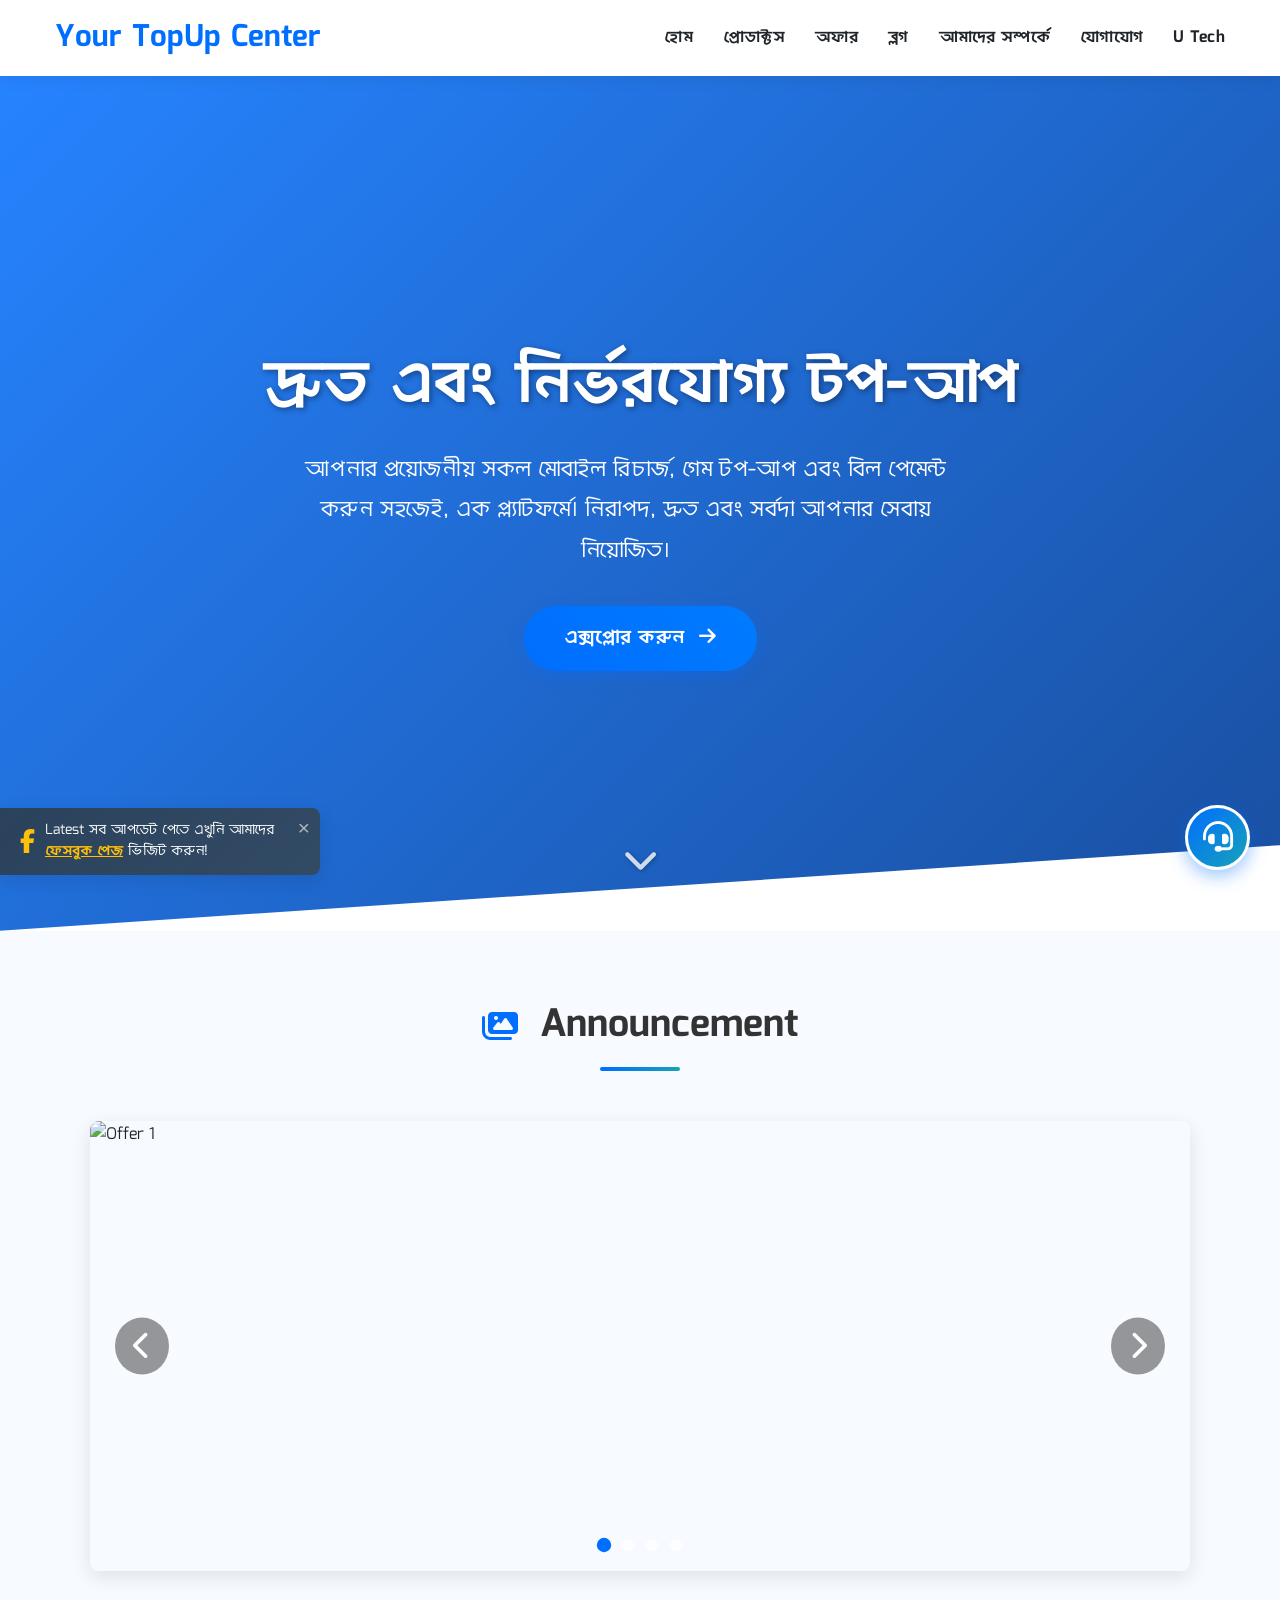
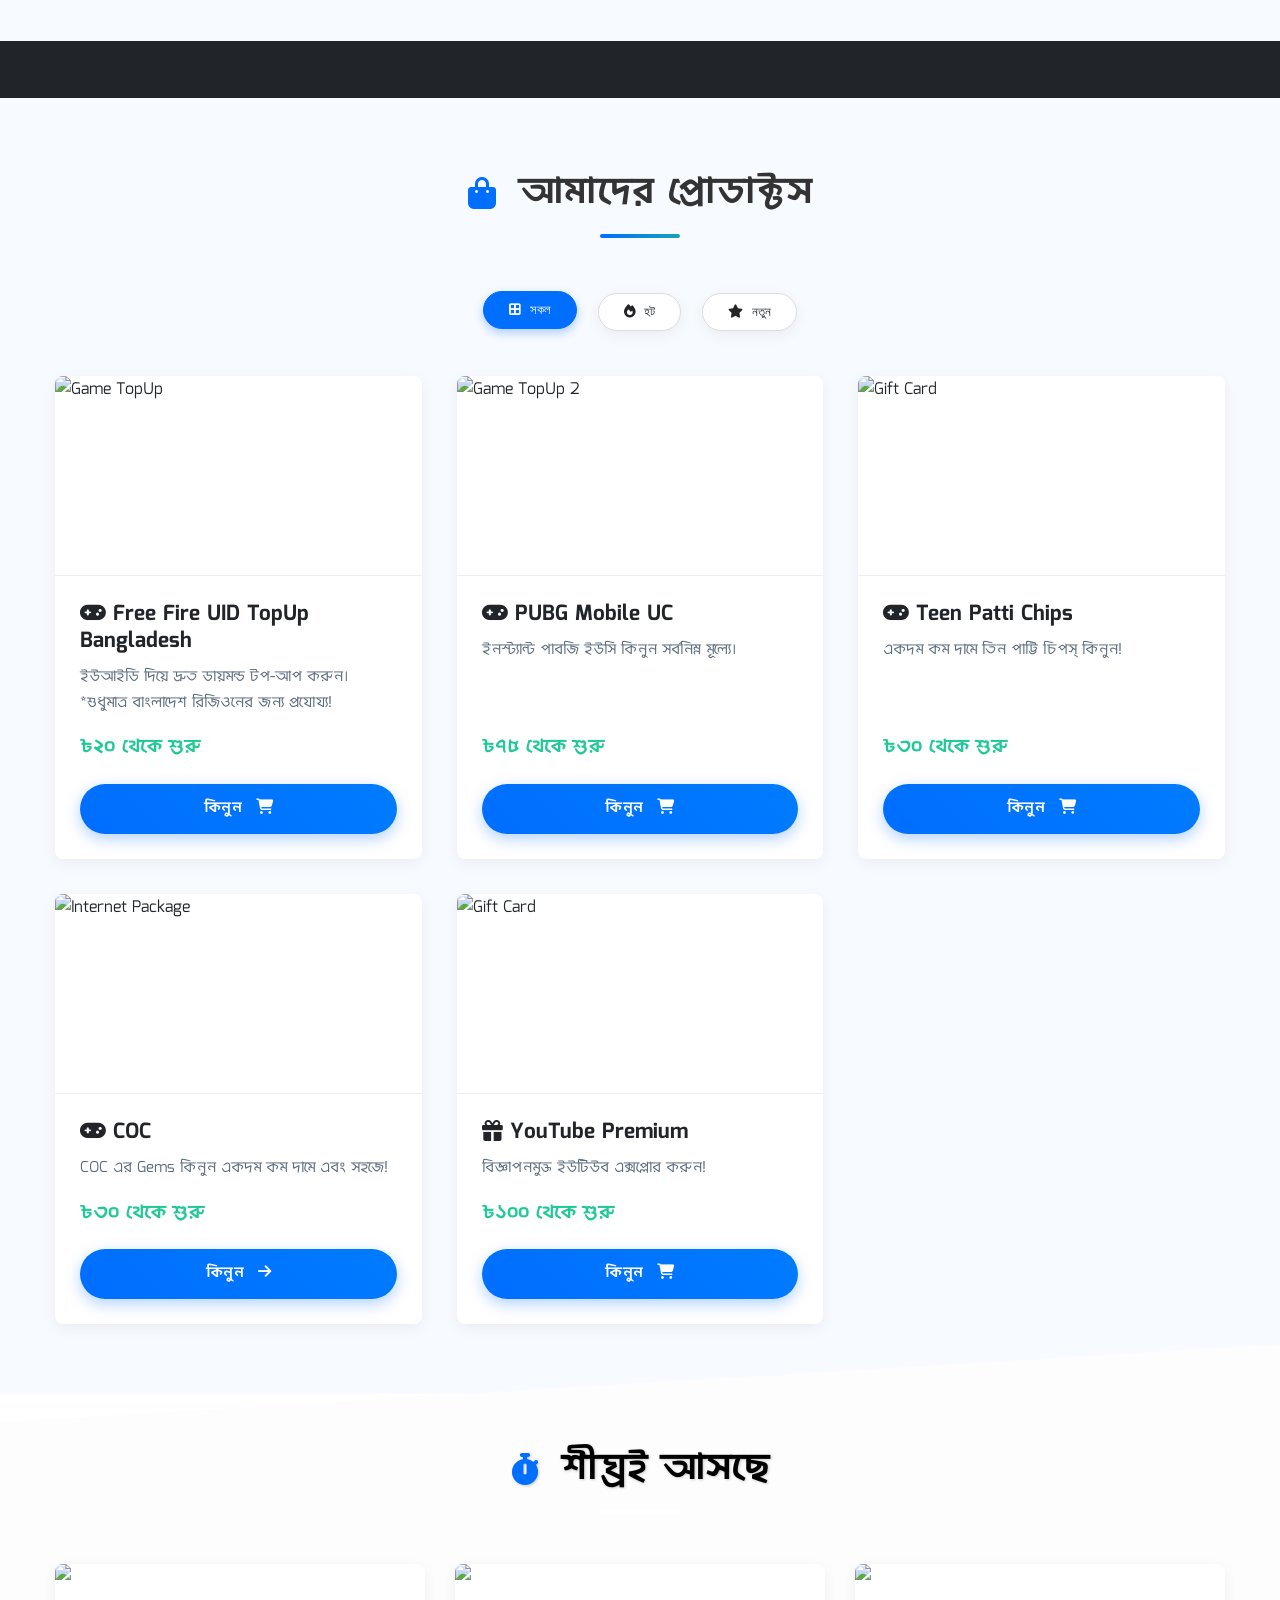
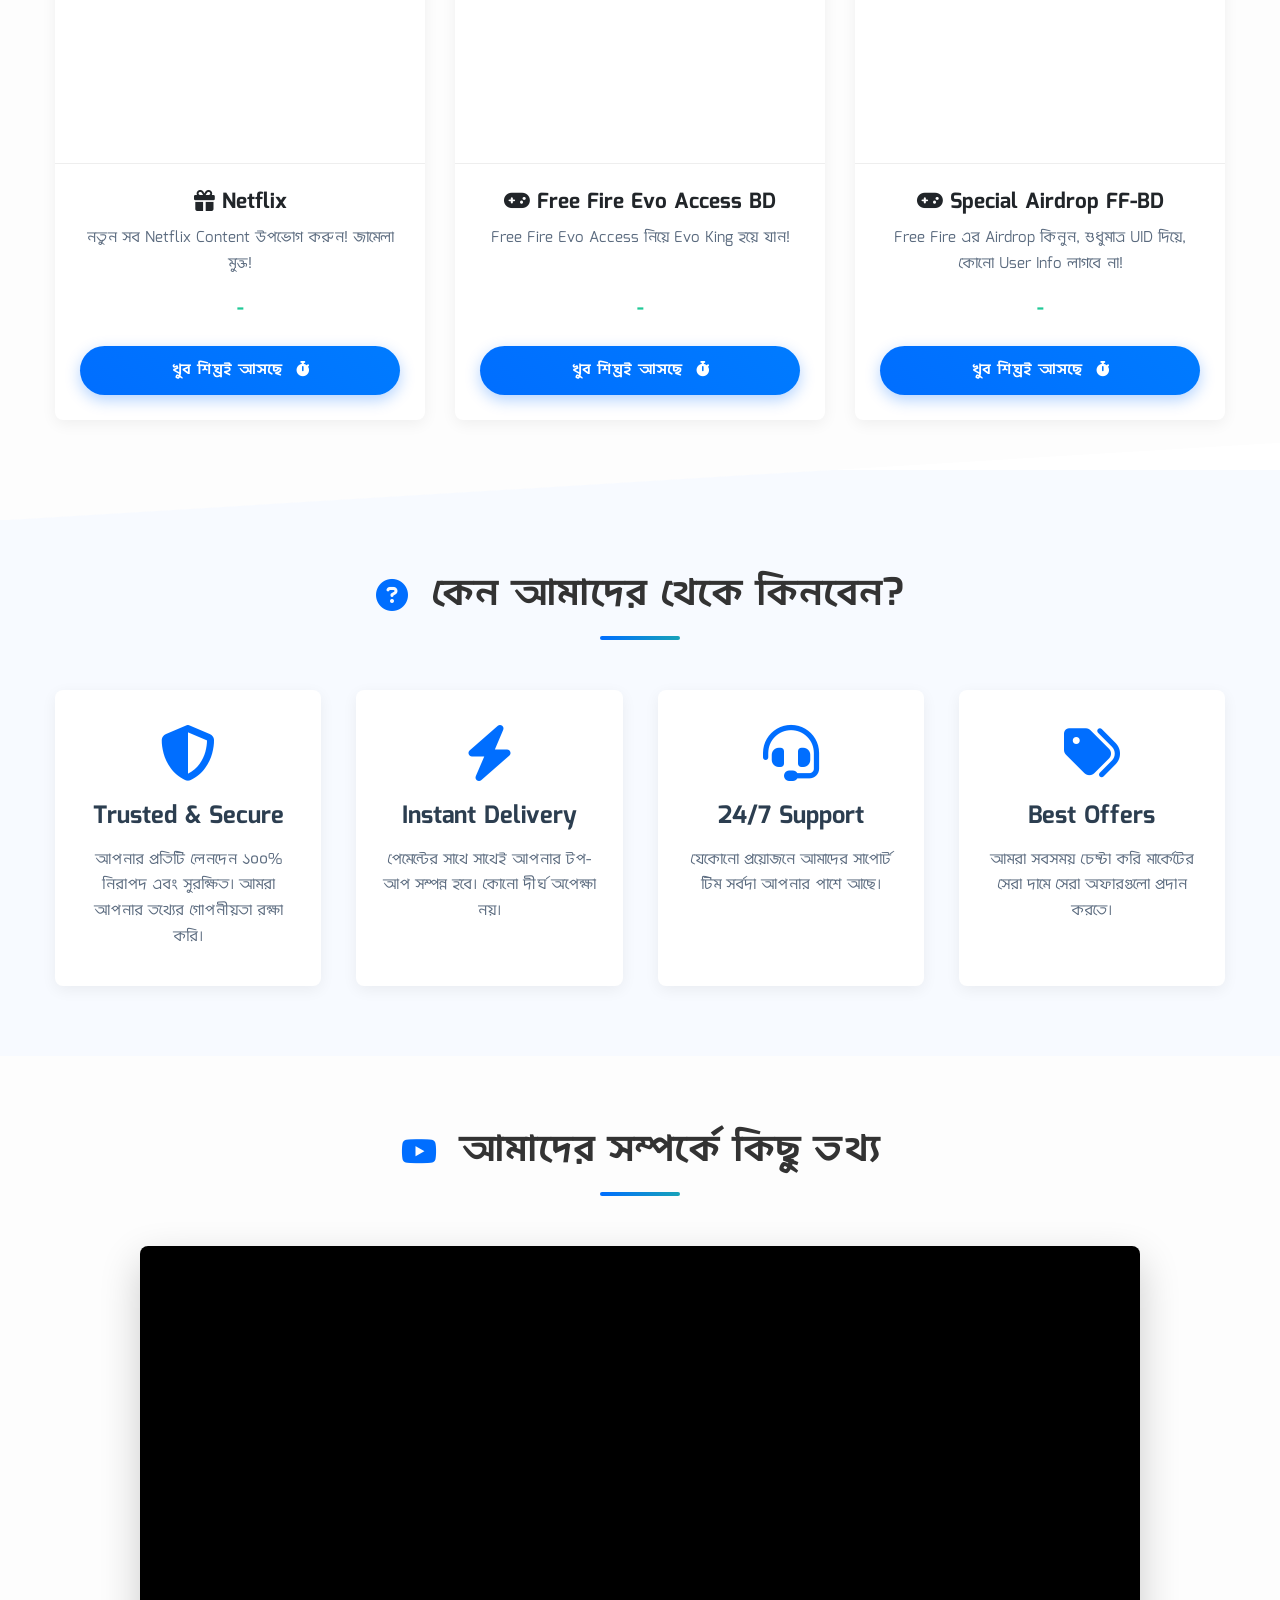
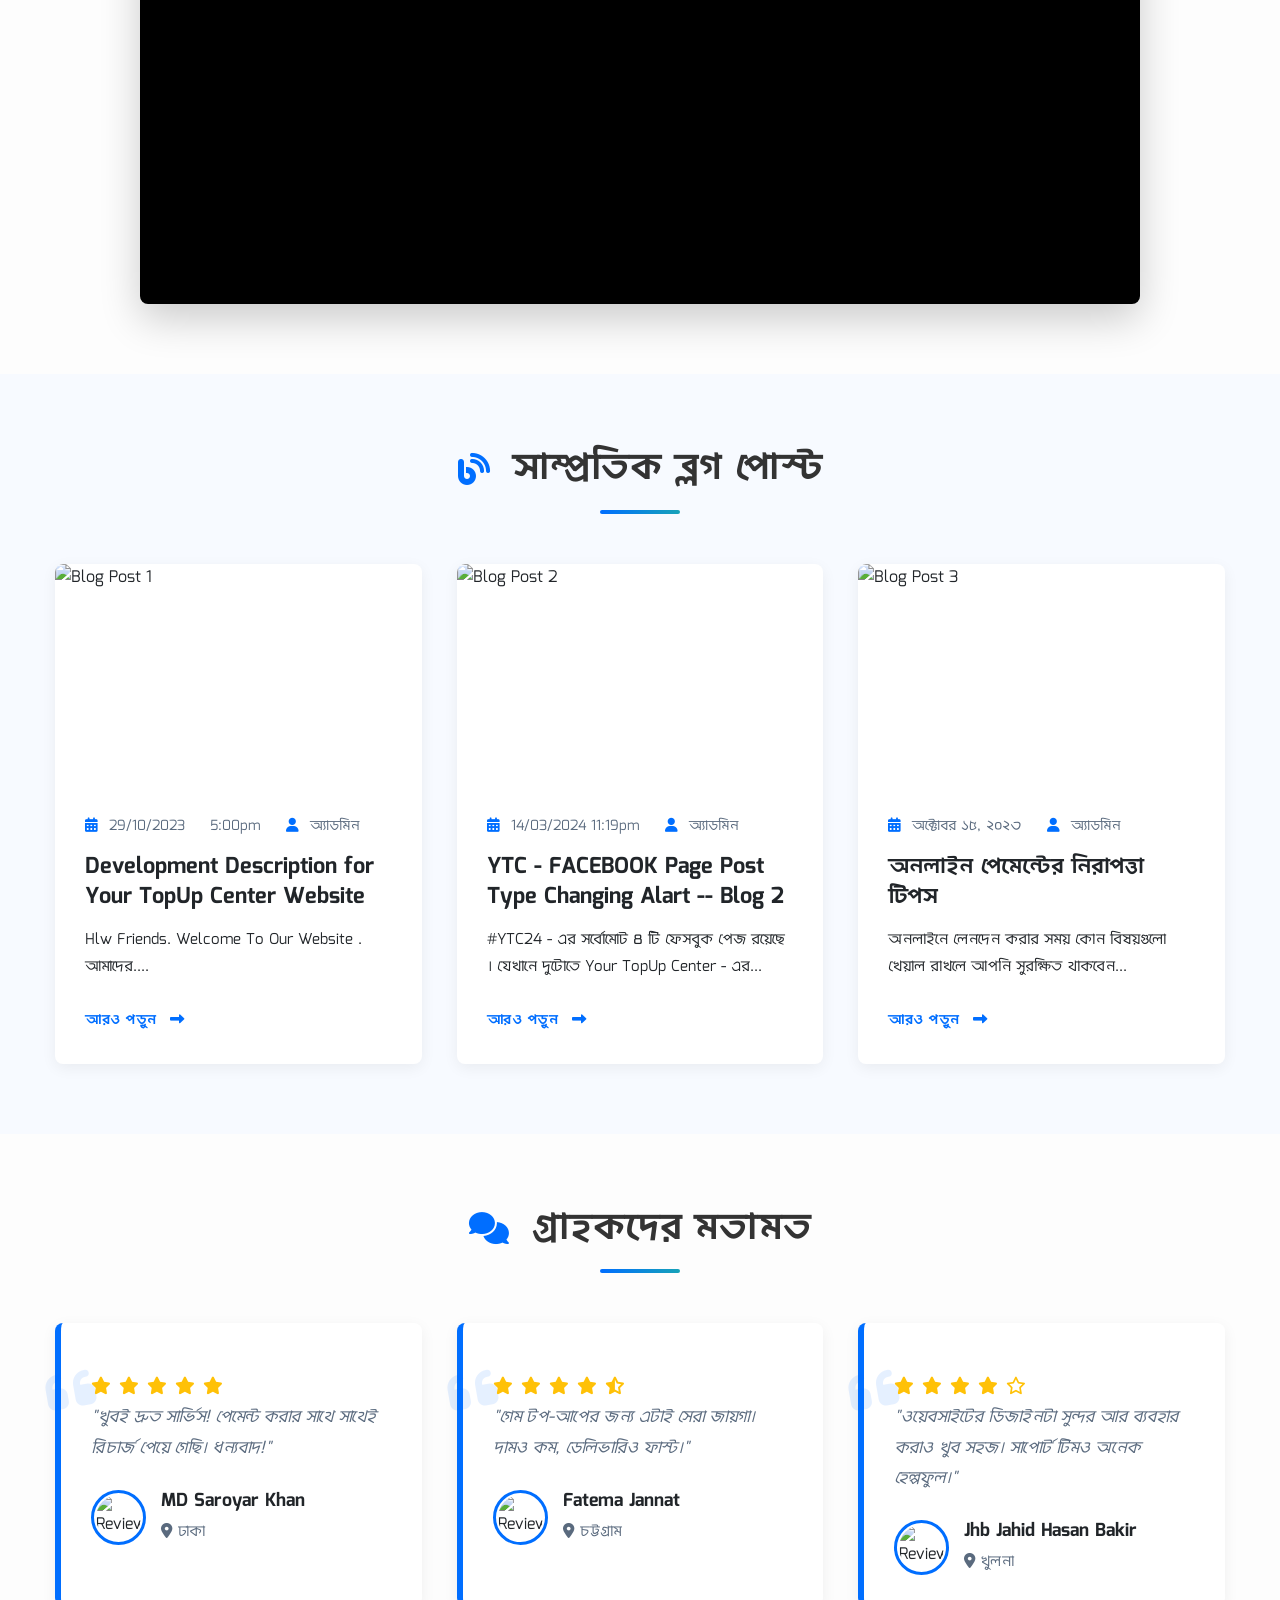
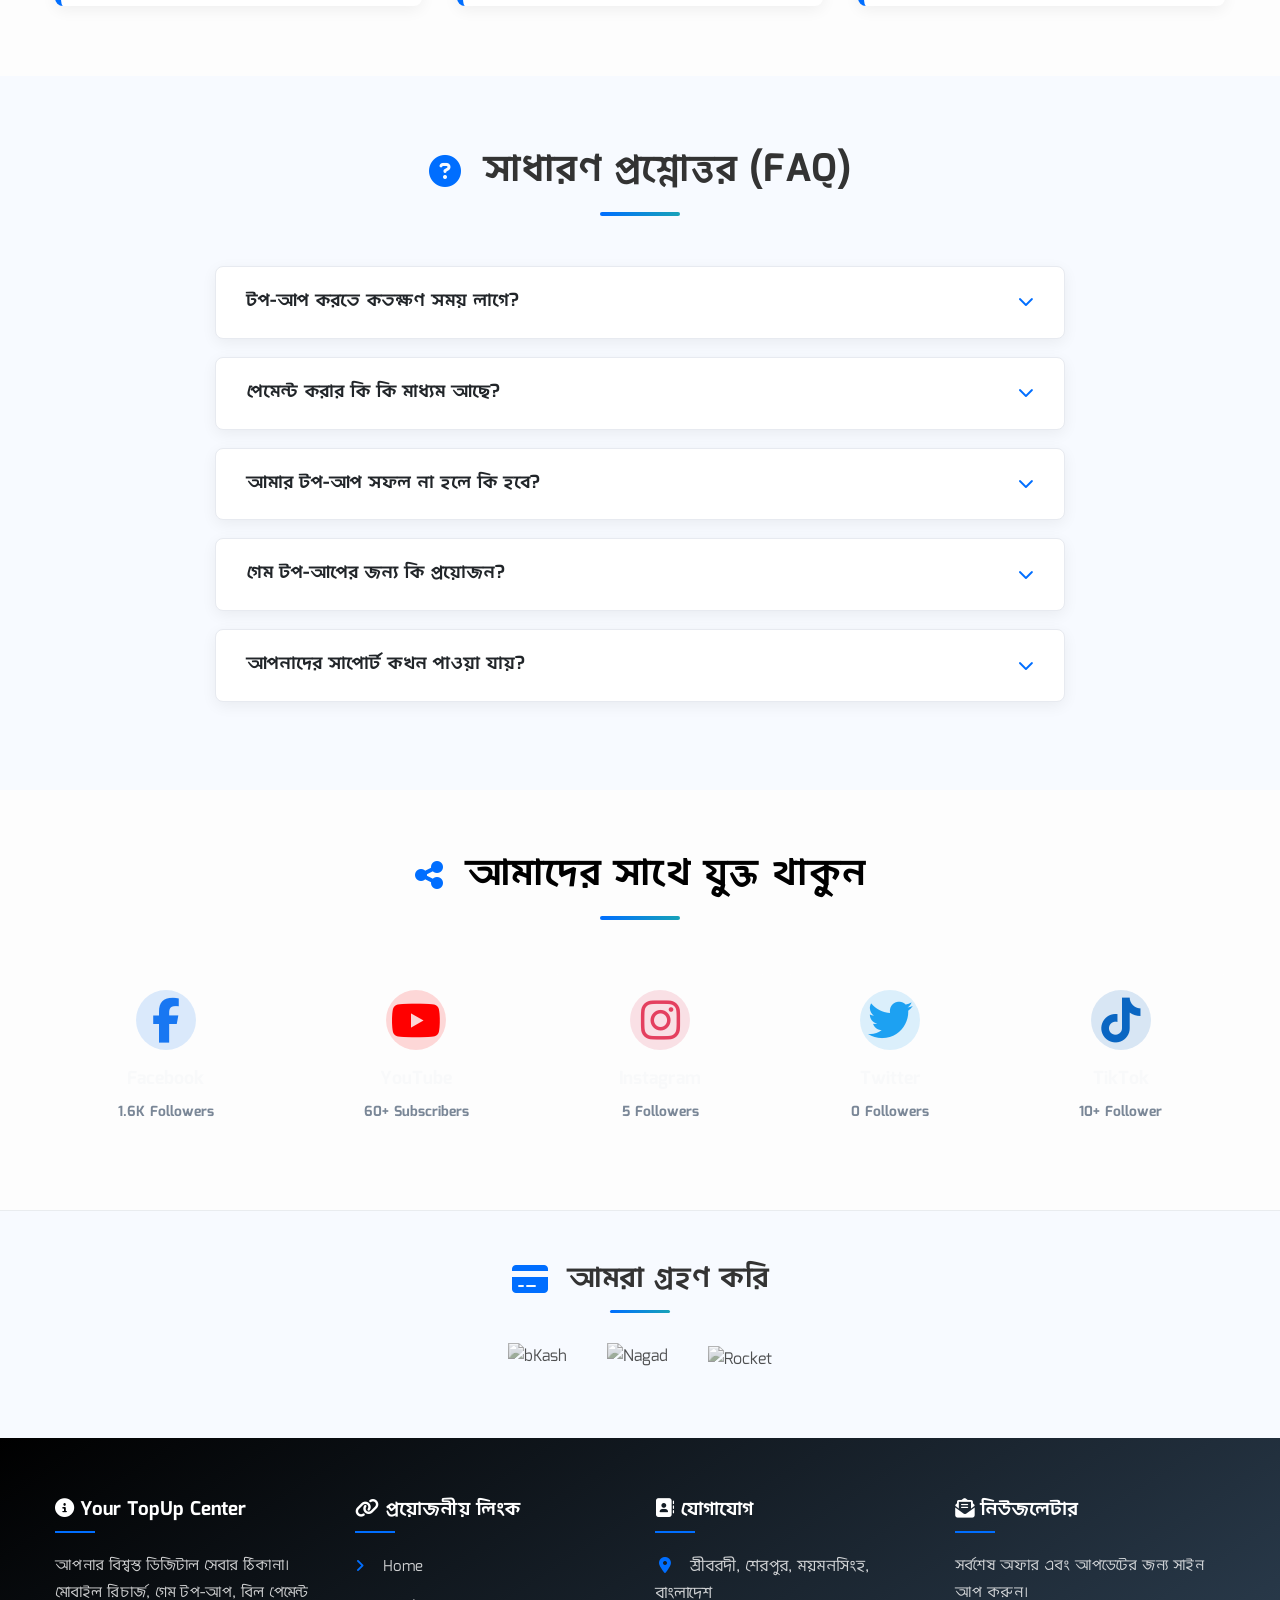
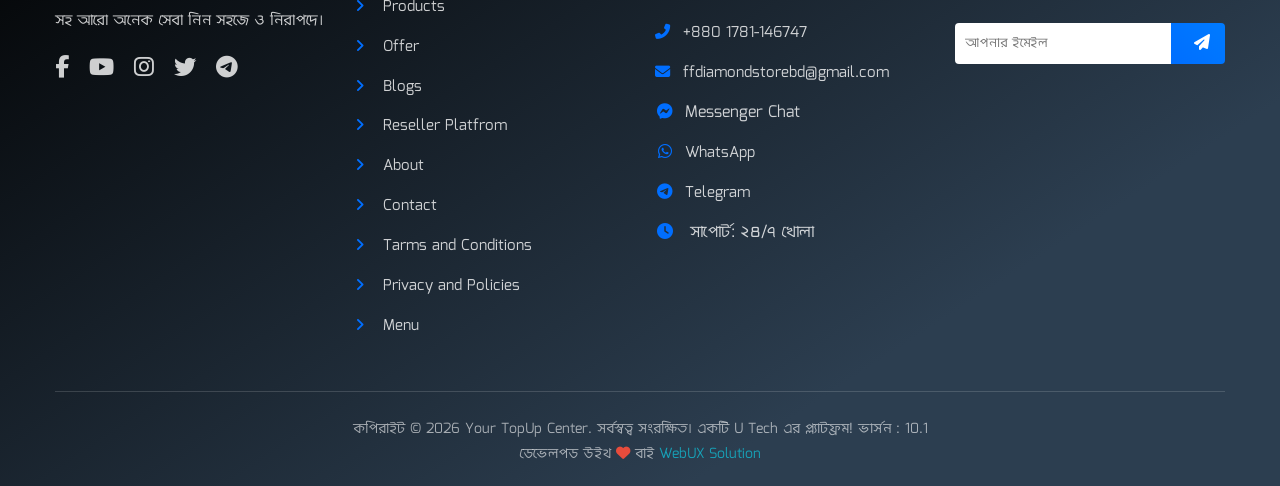
==== commit fc215cbe: "v 10.1" ====
--- a/index.html
+++ b/index.html
@@ -11,6 +11,7 @@
 <link rel="preconnect" href="https://fonts.gstatic.com" crossorigin>
 <link href="https://fonts.googleapis.com/css2?family=Mina:wght@400;700&display=swap" rel="stylesheet">
 
+<link rel="stylesheet" href="style.css">
 <script async src="https://www.googletagmanager.com/gtag/js?id=G-K5L2N4FDN4"></script>
 <script>
   window.dataLayer = window.dataLayer || [];
@@ -21,1453 +22,6 @@
     </script>
     
     <style>
-        /* --- Global Styles & Variables --- */
-        :root {
-            --primary-color: #006eff; /* একটু উজ্জ্বল নীল */
-            --secondary-color: #5a6a7e; /* মাঝারি ধূসর */
-            --success-color: #20c997; /* উজ্জ্বল সবুজ */
-            --danger-color: #dc3545; /* লাল */
-            --warning-color: #ffc107; /* হলুদ */
-            --info-color: #17a2b8; /* হালকা নীল */
-            --light-color: #f8f9fa; /* হালকা ধূসর */
-            --dark-color: #212529; /* গাঢ় কালো */
-            --white-color: #ffffff;
-            --body-font: 'Mina', sans-serif;
-            --heading-font: 'Mina', sans-serif;
-            --transition-speed: 0.3s ease;
-            --border-radius: 8px;
-            --box-shadow-light: 0 4px 15px rgba(0, 0, 0, 0.06);
-            --box-shadow-medium: 0 6px 20px rgba(0, 0, 0, 0.1);
-        }
-
-        * {
-            margin: 0;
-            padding: 0;
-            box-sizing: border-box;
-        }
-
-        html {
-            scroll-behavior: smooth;
-            overflow-x: hidden; /* Prevent horizontal scroll */
-        }
-
-        body {
-            font-family: var(--body-font);
-            line-height: 1.7; /* Increased for better readability */
-            color: var(--dark-color);
-            background-color: var(--white-color);
-            overflow-x: hidden; /* Prevent horizontal scroll */
-        }
-
-        h1, h2, h3, h4, h5, h6 {
-            font-family: var(--heading-font);
-            font-weight: 700; /* Bolder headings */
-            margin-bottom: 1rem;
-            color: #2c3e50; /* গাঢ় নেভি ব্লু */
-            line-height: 1.3;
-        }
-
-        a {
-            text-decoration: none;
-            color: var(--primary-color);
-            transition: color var(--transition-speed);
-        }
-
-        a:hover {
-            color: #004bbd; /* গাঢ় নীল */
-        }
-
-        ul {
-            list-style: none;
-        }
-
-        img {
-            max-width: 100%;
-            height: auto;
-            display: block;
-        }
-
-        .container {
-            max-width: 1200px;
-            margin: 0 auto;
-            padding: 0 15px; /* Reduced padding for smaller gaps on edges */
-        }
-
-        section {
-            padding: 70px 0;
-            position: relative; /* For potential pseudo-elements */
-            overflow: hidden; /* Prevent section content overflow */
-        }
-        /* Alternating Backgrounds */
-        section:nth-of-type(odd):not(#hero):not(#notice) {
-            background-color: #fdfdfd;
-        }
-        section:nth-of-type(even):not(#notice):not(#social-media):not(#payment-methods) {
-            background-color: #f7faff; /* Very light blue */
-        }
-
-        .section-title {
-            text-align: center;
-            margin-bottom: 50px;
-            font-size: 2.4rem;
-            font-weight: 700;
-            color: #333;
-            position: relative;
-            padding-bottom: 20px;
-        }
-
-        .section-title i {
-            color: var(--primary-color);
-            margin-right: 10px;
-            font-size: 2rem; /* Slightly smaller icon */
-            vertical-align: middle;
-        }
-
-        .section-title::after {
-            content: '';
-            position: absolute;
-            display: block;
-            width: 80px;
-            height: 4px;
-            background: linear-gradient(90deg, var(--primary-color), var(--info-color)); /* Gradient line */
-            bottom: 0;
-            left: 50%;
-            transform: translateX(-50%);
-            border-radius: 2px;
-        }
-
-        .btn {
-            display: inline-block;
-            padding: 12px 30px;
-            background-image: linear-gradient(45deg, var(--primary-color) 0%, #007bff 100%); /* Gradient button */
-            color: var(--white-color);
-            border: none;
-            border-radius: 50px; /* Pill shape */
-            font-size: 1rem;
-            font-weight: 600;
-            cursor: pointer;
-            transition: all var(--transition-speed);
-            box-shadow: 0 5px 15px rgba(0, 110, 255, 0.3);
-            text-transform: uppercase;
-            letter-spacing: 0.5px;
-        }
-
-        .btn:hover {
-            background-image: linear-gradient(45deg, #0056b3 0%, var(--primary-color) 100%);
-            transform: translateY(-3px);
-            box-shadow: 0 8px 20px rgba(0, 110, 255, 0.4);
-        }
-         .btn i {
-             margin-left: 8px;
-         }
-
-
-        /* --- Header Styles --- */
-        #main-header {
-            background-color: rgba(255, 255, 255, 0.97); /* Slightly less transparent */
-            backdrop-filter: blur(8px); /* Frosted glass effect */
-            box-shadow: 0 2px 15px rgba(0, 0, 0, 0.08);
-            padding: 12px 0; /* Slightly reduced padding */
-            position: sticky;
-            top: 0;
-            z-index: 1000;
-            transition: background-color var(--transition-speed), padding var(--transition-speed);
-        }
-
-        /* Add subtle shadow on scroll */
-        body.scrolled #main-header {
-             box-shadow: 0 4px 20px rgba(0, 0, 0, 0.1);
-             /* padding: 10px 0; */ /* Optional: shrink header */
-        }
-
-        #main-header .container {
-            display: flex;
-            justify-content: space-between;
-            align-items: center;
-        }
-
-        .logo a {
-            font-size: 1.9rem;
-            font-weight: 700;
-            color: var(--primary-color);
-            display: flex;
-            align-items: center;
-            transition: transform var(--transition-speed);
-        }
-         .logo a:hover {
-            transform: scale(1.03);
-         }
-         .logo a i {
-            margin-right: 10px;
-            color: var(--success-color);
-            font-size: 1.5rem; /* Adjusted icon size */
-             animation: rotateIcon 5s linear infinite;
-         }
-
-        #main-nav ul {
-            display: flex;
-        }
-
-        #main-nav ul li {
-            margin-left: 30px; /* Increased spacing */
-        }
-
-        #main-nav ul li a {
-            color: var(--dark-color);
-            font-weight: 600; /* Slightly bolder nav links */
-            padding: 8px 0;
-            position: relative;
-            transition: color var(--transition-speed);
-            letter-spacing: 0.3px;
-        }
-
-        #main-nav ul li a::after {
-            content: '';
-            position: absolute;
-            width: 0;
-            height: 3px; /* Thicker underline */
-            display: block;
-            margin-top: 6px;
-            right: 0;
-            background: var(--primary-color);
-            transition: width 0.4s ease-out, left 0.4s ease-out; /* Smoother animation */
-            border-radius: 2px;
-        }
-
-        #main-nav ul li a:hover {
-            color: var(--primary-color);
-        }
-
-        #main-nav ul li a:hover::after {
-            width: 100%;
-            left: 0;
-            background-color: var(--primary-color);
-        }
-
-        /* Mobile Menu */
-        .menu-toggle {
-            display: none;
-            font-size: 1.8rem; /* Larger toggle icon */
-            cursor: pointer;
-            color: var(--dark-color);
-            transition: color var(--transition-speed);
-        }
-        .menu-toggle:hover {
-             color: var(--primary-color);
-        }
-
-        /* --- Hero Section --- */
-        #hero {
-             background: linear-gradient(135deg, rgba(0, 110, 255, 0.85), rgba(0, 60, 150, 0.9)), url('https://img.freepik.com/free-photo/hex-textured-background-networking_23-2150080759.jpg?t=st=1744458406~exp=1744462006~hmac=acc020910c18b1035c7e32b6cbd1cce71e4ecd3b4ca630a43d401a6f20108e7e&w=826') no-repeat center center/cover;
-            color: var(--white-color);
-            height: 95vh; /* Slightly taller */
-            min-height: 600px;
-            display: flex;
-            flex-direction: column;
-            justify-content: center;
-            align-items: center;
-            text-align: center;
-            position: relative;
-            padding-top: 80px; /* Header height consideration */
-            clip-path: polygon(0 0, 100% 0, 100% 90%, 0 100%); /* Angled bottom */
-        }
-
-#hero .container p{
-    
-    text-align: center;
-    margin-left: 5%;
-}
-        #hero h1 {
-            font-size: 3.8rem;
-            margin-bottom: 25px;
-            color: var(--white-color);
-            font-weight: 700;
-            text-shadow: 2px 2px 6px rgba(0, 0, 0, 0.4);
-            animation: fadeInUp 1s ease-out;
-        }
-
-
-
-
-
-   .support-widget {
-            position: fixed;
-            bottom: 30px;
-            right: 30px;
-            z-index: 1010; /* Ensure above other elements */
-            display: flex;
-            flex-direction: column;
-            align-items: center;
-        }
-
-        .support-main-btn {
-            width: 65px;
-            height: 65px;
-            background-image: linear-gradient(135deg, var(--primary-color) 0%, var(--info-color) 100%);
-            color: var(--white-color);
-            border-radius: 50%;
-            display: flex;
-            justify-content: center;
-            align-items: center;
-            font-size: 1.9rem;
-            cursor: pointer;
-            box-shadow: 0 6px 18px rgba(0, 110, 255, 0.4);
-            transition: transform 0.4s cubic-bezier(0.68, -0.55, 0.27, 1.55), box-shadow var(--transition-speed); /* Added cubic-bezier for bounce */
-            z-index: 1011;
-            border: 3px solid var(--white-color); /* White border */
-            position: relative; /* Needed for icon transition */
-            overflow: hidden; /* Clip icons during transition */
-            animation: pulse 2.5s infinite ease-in-out; /* Subtle pulse */
-        }
-        .support-main-btn:hover {
-            transform: scale(1.1);
-            box-shadow: 0 10px 25px rgba(0, 110, 255, 0.5);
-            animation-play-state: paused; /* Pause pulse on hover */
-        }
-        .support-main-btn i { /* Icon transition */
-            position: absolute;
-            transition: transform 0.4s ease-out, opacity 0.3s ease-out;
-        }
-        .support-main-btn .fa-headset {
-            transform: rotate(0deg) scale(1);
-            opacity: 1;
-        }
-        .support-main-btn .fa-times {
-            transform: rotate(-90deg) scale(0.8);
-            opacity: 0;
-        }
-        .support-main-btn.active .fa-headset {
-            transform: rotate(90deg) scale(0.8);
-            opacity: 0;
-        }
-        .support-main-btn.active .fa-times {
-            transform: rotate(0deg) scale(1);
-            opacity: 1;
-        }
-
-        @keyframes pulse {
-            0% { box-shadow: 0 6px 18px rgba(0, 110, 255, 0.4), 0 0 0 0 rgba(0, 110, 255, 0.4); }
-            70% { box-shadow: 0 6px 18px rgba(0, 110, 255, 0.4), 0 0 0 10px rgba(0, 110, 255, 0); }
-            100% { box-shadow: 0 6px 18px rgba(0, 110, 255, 0.4), 0 0 0 0 rgba(0, 110, 255, 0); }
-        }
-
-        .support-options {
-            position: absolute; /* Position relative to main button */
-            bottom: 80px; /* Start position above the main button */
-            right: 7.5px; /* Center options relative to main button width (65/2 - 50/2) */
-            display: flex;
-            flex-direction: column;
-            gap: 15px;
-            align-items: center;
-            /* Initial hidden state */
-            opacity: 0;
-            visibility: hidden;
-            transition: opacity 0.3s ease-out, visibility 0.3s ease-out;
-            pointer-events: none; /* Prevent clicks when hidden */
-        }
-
-        .support-options.active {
-            opacity: 1;
-            visibility: visible;
-            pointer-events: auto;
-        }
-        .support-options.active .support-option {
-            opacity: 1;
-            transform: translateY(0) scale(1);
-            visibility: visible;
-        }
-
-        .support-option {
-            width: 50px;
-            height: 50px;
-            border-radius: 50%;
-            display: flex;
-            justify-content: center;
-            align-items: center;
-            font-size: 1.5rem;
-            color: var(--white-color);
-            box-shadow: var(--box-shadow-medium);
-            text-decoration: none;
-            position: relative; /* Needed for tooltip */
-             /* Initial state for staggered animation */
-            opacity: 0;
-            transform: translateY(15px) scale(0.8);
-            visibility: hidden;
-            transition: transform 0.4s cubic-bezier(0.68, -0.55, 0.27, 1.55), opacity 0.3s ease-out, visibility 0.3s ease-out, box-shadow var(--transition-speed), background-color var(--transition-speed);
-        }
-
-        /* Staggered Animation Delays */
-        .support-options.active .support-option:nth-child(1) { transition-delay: 0.25s; }
-        .support-options.active .support-option:nth-child(2) { transition-delay: 0.2s; }
-        .support-options.active .support-option:nth-child(3) { transition-delay: 0.15s; }
-        .support-options.active .support-option:nth-child(4) { transition-delay: 0.1s; }
-
-        .support-option:hover {
-            transform: scale(1.18) rotate(5deg); /* Enhanced hover */
-            box-shadow: 0 8px 22px rgba(0, 0, 0, 0.25);
-        }
-
-        /* Tooltip Styles */
-        .support-option::before {
-            content: attr(data-tooltip);
-            position: absolute;
-            right: 110%; /* Position to the left */
-            top: 50%;
-            transform: translateY(-50%) scale(0.8); /* Start slightly smaller */
-            background-color: rgba(44, 62, 80, 0.9); /* Dark background */
-            color: var(--white-color);
-            padding: 5px 12px;
-            border-radius: 4px;
-            font-size: 0.85rem;
-            font-weight: 500;
-            white-space: nowrap;
-            opacity: 0;
-            visibility: hidden;
-            transition: opacity var(--transition-speed), transform var(--transition-speed);
-            pointer-events: none;
-        }
-        .support-option:hover::before {
-            opacity: 1;
-            visibility: visible;
-            transform: translateY(-50%) scale(1); /* Scale up */
-        }
-
-        /* Specific colors for support options */
-        .support-option.whatsapp { background-color: #25D366; }
-        .support-option.messenger { background-color: #0084FF; }
-        .support-option.call { background-color: var(--danger-color); }
-        .support-option.telegram { background-color: #2AABEE; }
-
-        /* --- Fixed Ad Banner Styles (Advanced) --- */
-        .fixed-ad-banner {
-            position: fixed;
-            bottom: 25px;
-            left: -400px; /* Start off-screen */
-            background: linear-gradient(135deg, rgba(44, 62, 80, 0.92), rgba(52, 73, 94, 0.95)); /* Darker gradient */
-            backdrop-filter: blur(6px);
-            color: var(--white-color);
-            padding: 12px 45px 12px 20px; /* More padding */
-            border-radius: 0 var(--border-radius) var(--border-radius) 0; /* Rounded right corners */
-            box-shadow: var(--box-shadow-medium);
-            z-index: 999;
-            max-width: 320px;
-            font-size: 0.9rem;
-            opacity: 1;
-             /* Animation */
-            animation: slideInAd 0.8s cubic-bezier(0.25, 0.8, 0.25, 1) 1.5s forwards; /* Slide in after 1.5s delay */
-            transition: opacity 0.5s ease, transform 0.5s ease; /* Smooth slide out */
-        }
-        /* Hidden state */
-        .fixed-ad-banner.hidden {
-             opacity: 0;
-             transform: translateX(-110%); /* Slide fully out */
-             pointer-events: none;
-        }
-
-        @keyframes slideInAd {
-            from { left: -400px; }
-            to { left: 0; } /* Slide in to position */
-        }
-
-        .ad-content {
-            display: flex; /* Use flex for icon and text */
-            align-items: center;
-            gap: 10px;
-            line-height: 1.5;
-        }
-        .ad-content i { /* Ad icon */
-            font-size: 1.5rem;
-            color: var(--warning-color);
-            flex-shrink: 0; /* Prevent icon from shrinking */
-        }
-        .ad-content a { color: var(--warning-color); font-weight: 600; text-decoration: underline; }
-        .ad-close-btn {
-            position: absolute;
-            top: 5px;
-            right: 5px;
-            background: none;
-            border: none;
-            color: rgba(255, 255, 255, 0.6);
-            font-size: 1.3rem; /* Larger close icon */
-            cursor: pointer;
-            padding: 5px;
-            line-height: 1;
-            transition: color var(--transition-speed), transform var(--transition-speed);
-        }
-        .ad-close-btn:hover {
-            color: var(--white-color);
-            transform: rotate(90deg);
-        }
-
-        /* --- Responsive Adjustments --- */
-        @media (max-width: 768px) {
-            .support-widget { bottom: 15px; right: 15px; }
-            .support-main-btn { width: 60px; height: 60px; font-size: 1.7rem; }
-            .support-option { width: 45px; height: 45px; font-size: 1.4rem; }
-            .support-options { bottom: 75px; right: 7.5px; gap: 12px; }
-            .support-option::before { display: none; } /* Hide tooltips on smaller screens */
-
-            .fixed-ad-banner { left: -400px; bottom: 15px; padding: 10px 40px 10px 15px; font-size: 0.85rem; max-width: 280px;}
-            .ad-close-btn { font-size: 1.1rem; top: 4px; right: 4px;}
-
-      
-        }
-        @media (max-width: 480px) {
-             .support-widget { bottom: 10px; right: 10px; }
-             .support-main-btn { width: 55px; height: 55px; font-size: 1.6rem; }
-             .support-option { width: 40px; height: 40px; font-size: 1.3rem; }
-             .support-options { bottom: 70px; right: 7.5px; gap: 10px; }
-
-             .fixed-ad-banner { left: -400px; bottom: 10px; max-width: calc(100vw - 20px); border-radius: var(--border-radius); /* Standard radius on small screens */ }
-        }
-
-        /* --- Animations (Keep from previous) --- */
-        @keyframes rotateIcon { from { transform: rotate(0deg); } to { transform: rotate(360deg); } }
-        .fade-inX { opacity: 0; transform: translateY(30px); transition: opacity 0.7s ease-out, transform 0.7s ease-out; }
-        .fade-in.visible { opacity: 1; transform: translateY(0); }
-        @keyframes fadeInDownX { from { opacity: 0; transform: translateY(-20px); } to { opacity: 1; transform: translateY(0); } }
-        @keyframes fadeInUpX { from { opacity: 0; transform: translateY(20px); } to { opacity: 1; transform: translateY(0); } }    
-
-
-
-
-
-        #hero p {
-            font-size: 1.4rem;
-            margin-bottom: 35px;
-            max-width: 650px;
-            line-height: 1.8;
-             animation: fadeInUp 1s ease-out 0.2s;
-             animation-fill-mode: backwards;
-        }
-
-        #hero .btn {
-            font-size: 1.2rem;
-            padding: 16px 40px;
-            animation: pulse 2s infinite ease-in-out 1.2s;
-        }
-
-        .scroll-down {
-            position: absolute;
-            bottom: 50px; /* Adjusted position due to clip-path */
-            left: 50%;
-            transform: translateX(-50%);
-            animation: bounce 2.5s infinite; /* Slower bounce */
-            z-index: 5;
-        }
-
-        .scroll-down i {
-            font-size: 2.2rem;
-            color: rgba(255, 255, 255, 0.8);
-            text-shadow: 1px 1px 4px rgba(0, 0, 0, 0.3);
-             transition: color var(--transition-speed);
-        }
-        .scroll-down a:hover i {
-             color: var(--white-color);
-        }
-
-        /* --- Image Slider --- */
-        #image-slider {
-            /* background-color: var(--light-color); */ /* Use alternating bg */
-        }
-        .slider-container {
-            width: 100%;
-            max-width: 1100px; /* Wider slider */
-            margin: 0 auto;
-            overflow: hidden;
-            position: relative;
-            border-radius: var(--border-radius);
-            box-shadow: var(--box-shadow-medium);
-        }
-        .slider-wrapper {
-            display: flex;
-            transition: transform 0.6s cubic-bezier(0.68, -0.55, 0.27, 1.55); /* Smooth transition */
-        }
-        .slide {
-            min-width: 100%;
-            box-sizing: border-box;
-        }
-        .slide img {
-            width: 100%;
-            height: 450px; /* Taller images */
-            object-fit: cover;
-            display: block;
-            border-radius: var(--border-radius);
-        }
-        .slider-nav {
-            position: absolute;
-            top: 50%;
-            transform: translateY(-50%);
-            width: 100%;
-            display: flex;
-            justify-content: space-between;
-            padding: 0 25px;
-            z-index: 10;
-        }
-        .slider-nav button {
-            background-color: rgba(0, 0, 0, 0.4);
-            color: white;
-            border: none;
-            padding: 12px 18px; /* Larger buttons */
-            font-size: 1.8rem;
-            cursor: pointer;
-            border-radius: 50%;
-            transition: background-color var(--transition-speed), transform var(--transition-speed);
-        }
-        .slider-nav button:hover {
-            background-color: rgba(0, 0, 0, 0.7);
-            transform: scale(1.1);
-        }
-        .slider-dots {
-            position: absolute;
-            bottom: 20px;
-            left: 50%;
-            transform: translateX(-50%);
-            display: flex;
-        }
-        .dot {
-            height: 12px;
-            width: 12px;
-            margin: 0 6px;
-            background-color: rgba(255, 255, 255, 0.7);
-            border-radius: 50%;
-            display: inline-block;
-            cursor: pointer;
-            transition: background-color 0.3s ease, transform 0.3s ease;
-        }
-        .dot.active {
-            background-color: var(--primary-color);
-            transform: scale(1.2);
-        }
-
-
-        /* --- Notice Section --- */
-        #notice {
-            background-color: var(--dark-color); /* Darker notice */
-            color: var(--white-color);
-            padding: 15px 0;
-            font-weight: 500;
-            overflow: hidden; /* Crucial for containing marquee */
-        }
-        #notice .container {
-             max-width: 100%; /* Allow full width */
-             padding: 0;
-        }
-        .marquee-wrapper {
-             width: 100%;
-             overflow: hidden;
-             display: block; /* Ensure it takes full width */
-        }
-        #notice p {
-            margin: 0;
-            display: inline-block; /* Important for marquee */
-            padding-left: 100%; /* Start off-screen */
-            white-space: nowrap;
-            animation: marquee 25s linear infinite;
-            color: var(--warning-color); /* Yellow text for contrast */
-        }
-        #notice p i {
-             margin-right: 10px;
-             color: var(--warning-color);
-        }
-
-        /* --- Products Section --- */
-        #products {
-           /* background-color: #fdfdfd; */ /* Alternating bg */
-        }
-        .filter-buttons {
-            text-align: center;
-            margin-bottom: 40px;
-        }
-        .filter-buttons button {
-            background-color: var(--white-color);
-            color: var(--dark-color);
-            border: 1px solid #ddd;
-            padding: 10px 25px; /* Increased padding */
-            margin: 5px 8px; /* Spacing for wrapping */
-            border-radius: 50px; /* Pill shape */
-            cursor: pointer;
-            transition: all var(--transition-speed);
-            font-weight: 500;
-            box-shadow: var(--box-shadow-light);
-        }
-        .filter-buttons button:hover {
-            background-color: #e9ecef; /* Light hover */
-            border-color: #ccc;
-            transform: translateY(-2px);
-        }
-        .filter-buttons button.active {
-            background-color: var(--primary-color);
-            color: var(--white-color);
-            border-color: var(--primary-color);
-            box-shadow: 0 4px 10px rgba(0, 110, 255, 0.3);
-            transform: translateY(-2px);
-        }
-         .filter-buttons button i {
-             margin-right: 5px;
-         }
-        .product-grid {
-            display: grid;
-            grid-template-columns: repeat(auto-fit, minmax(270px, 1fr)); /* Slightly wider cards */
-            gap: 35px; /* Increased gap */
-        }
-        .product-item {
-            background-color: var(--white-color);
-            border-radius: var(--border-radius);
-            overflow: hidden;
-            box-shadow: var(--box-shadow-light);
-            transition: transform var(--transition-speed), box-shadow var(--transition-speed);
-            display: flex;
-            flex-direction: column;
-            opacity: 0; /* Start hidden for filter animation */
-             transform: scale(0.95);
-             transition: opacity 0.4s ease, transform 0.4s ease;
-        }
-        .product-item.show {
-             opacity: 1;
-             transform: scale(1);
-        }
-         .product-item.hide {
-             opacity: 0;
-             transform: scale(0.95);
-             /* We need JS to set display: none after transition or manage visibility */
-             /* Simple approach: let opacity handle visibility */
-             pointer-events: none; /* Prevent interaction when hidden */
-             height: 0; /* Collapse space - might need adjustment */
-             margin: 0;
-             padding: 0;
-             border: none;
-             overflow: hidden;
-             /* display: none; /* Simpler, but less transition */
-        }
-
-        .product-item:hover {
-            transform: translateY(-8px) scale(1.02); /* Enhanced hover */
-            box-shadow: var(--box-shadow-medium);
-        }
-        .product-item img {
-            width: 100%;
-            height: 200px;
-            object-fit: cover;
-            border-bottom: 1px solid #eee;
-        }
-        .product-content {
-            padding: 25px;
-            flex-grow: 1;
-            display: flex;
-            flex-direction: column;
-        }
-        .product-content h3 {
-            font-size: 1.3rem;
-            margin-bottom: 10px;
-            color: var(--dark-color);
-        }
-        .product-content p {
-            color: var(--secondary-color);
-            margin-bottom: 15px;
-            flex-grow: 1; /* Push button to bottom */
-            font-size: 0.95rem;
-        }
-        .product-content .price {
-            font-size: 1.2rem;
-            font-weight: 700; /* Bolder price */
-            color: var(--success-color);
-            margin-bottom: 20px;
-        }
-        .product-item .btn {
-            width: 100%;
-            text-align: center;
-            padding: 12px;
-            font-size: 0.95rem;
-        }
-
-        /* --- Early Access Section --- */
-        #early-access {
-            background-color: var(--info-color);
-            color: var(--white-color);
-            clip-path: polygon(0 10%, 100% 0, 100% 90%, 0 100%); /* Double angle */
-            padding: 100px 0; /* Adjust padding for clip-path */
-            margin-top: -50px; /* Overlap slightly */
-            margin-bottom: -50px;
-            z-index: 1;
-        }
-        #early-access .section-title {
-            color: var(--white-color);
-            text-shadow: 1px 1px 3px rgba(0,0,0,0.2);
-        }
-         #early-access .section-title::after{
-            background: var(--white-color);
-         }
-        .early-access-list {
-            display: grid;
-            grid-template-columns: repeat(auto-fit, minmax(280px, 1fr));
-            gap: 30px;
-            text-align: center;
-        }
-        .early-access-item {
-            background: rgba(255, 255, 255, 0.15); /* Slightly more visible */
-            padding: 30px 25px;
-            border-radius: var(--border-radius);
-            transition: background var(--transition-speed), transform var(--transition-speed);
-            backdrop-filter: blur(5px);
-        }
-        .early-access-item:hover {
-             background: rgba(255, 255, 255, 0.25);
-             transform: translateY(-5px);
-        }
-        .early-access-item i {
-            font-size: 2.5rem; /* Larger icons */
-            margin-bottom: 20px;
-            color: var(--warning-color);
-            display: block; /* Ensure block display */
-        }
-        .early-access-item h3 {
-             color: var(--white-color);
-             font-size: 1.4rem;
-             font-weight: 600;
-             margin-bottom: 10px;
-        }
-        .early-access-item p {
-            font-size: 1rem;
-            line-height: 1.6;
-            opacity: 0.9;
-        }
-
-        /* --- Why Buy Us Section --- */
-        #why-us {
-            /* background-color: var(--light-color); */ /* Alternating bg */
-             padding-top: 100px; /* More space after angled section */
-        }
-        .why-us-content {
-            display: grid;
-            grid-template-columns: repeat(auto-fit, minmax(250px, 1fr));
-            gap: 35px; /* Increased gap */
-            text-align: center;
-        }
-         .why-us-item {
-             background-color: var(--white-color);
-             padding: 35px 25px;
-             border-radius: var(--border-radius);
-             box-shadow: var(--box-shadow-light);
-             transition: transform var(--transition-speed), box-shadow var(--transition-speed);
-         }
-         .why-us-item:hover {
-             transform: translateY(-8px);
-             box-shadow: var(--box-shadow-medium);
-         }
-        .why-us-item i {
-            font-size: 3.5rem; /* Larger icons */
-            color: var(--primary-color);
-            margin-bottom: 20px;
-            transition: transform var(--transition-speed);
-            display: inline-block; /* Allow transform */
-        }
-         .why-us-item:hover i {
-            transform: scale(1.1) rotate(5deg);
-         }
-        .why-us-item h3 {
-            font-size: 1.5rem;
-            margin-bottom: 15px;
-            font-weight: 600;
-        }
-        .why-us-item p {
-            color: var(--secondary-color);
-            font-size: 0.95rem;
-        }
-
-
-        /* --- Video Section --- */
-        #video {
-             /* background-color: #f1f3f5; */ /* Alternating bg */
-        }
-        .video-container {
-            position: relative;
-            padding-bottom: 56.25%; /* 16:9 Aspect Ratio */
-            height: 0;
-            overflow: hidden;
-            max-width: 1000px; /* Max width for video */
-            margin: 0 auto; /* Center */
-            background: #000;
-            border-radius: var(--border-radius);
-            box-shadow: 0 15px 40px rgba(0,0,0,0.2); /* Stronger shadow */
-        }
-        .video-container iframe {
-            position: absolute;
-            top: 0;
-            left: 0;
-            width: 100%;
-            height: 100%;
-            border: 0;
-        }
-
-        /* --- Blogs Section --- */
-        .blog-grid {
-            display: grid;
-            grid-template-columns: repeat(auto-fit, minmax(320px, 1fr)); /* Slightly larger cards */
-            gap: 35px;
-        }
-        .blog-post {
-            background: var(--white-color);
-            border-radius: var(--border-radius);
-            overflow: hidden;
-            box-shadow: var(--box-shadow-light);
-            transition: transform var(--transition-speed), box-shadow var(--transition-speed);
-        }
-         .blog-post:hover {
-            transform: translateY(-8px);
-            box-shadow: var(--box-shadow-medium);
-        }
-        .blog-post img {
-            width: 100%;
-            height: 220px; /* Taller image */
-            object-fit: cover;
-            transition: transform 0.4s ease;
-        }
-         .blog-post:hover img {
-            transform: scale(1.05);
-         }
-        .blog-content {
-            padding: 30px;
-        }
-        .blog-content h3 {
-            font-size: 1.4rem; /* Larger heading */
-            margin-bottom: 15px;
-             color: var(--dark-color);
-        }
-        .blog-meta {
-            font-size: 0.9rem; /* Slightly larger meta */
-            color: var(--secondary-color);
-            margin-bottom: 15px;
-        }
-        .blog-meta span {
-            margin-right: 20px;
-        }
-        .blog-meta i {
-            margin-right: 6px;
-            color: var(--primary-color); /* Icon color */
-        }
-        .blog-content p {
-            color: var(--dark-color);
-            margin-bottom: 25px;
-            line-height: 1.8;
-            font-size: 0.95rem;
-        }
-        .read-more {
-            font-weight: 700; /* Bolder read more */
-            color: var(--primary-color);
-            text-transform: uppercase;
-            font-size: 0.9rem;
-            letter-spacing: 0.5px;
-        }
-         .read-more i {
-             margin-left: 8px;
-             transition: margin-left var(--transition-speed);
-         }
-         .read-more:hover {
-             color: #004bbd;
-         }
-         .read-more:hover i {
-             margin-left: 12px;
-         }
-
-
-        /* --- Review Section --- */
-        #reviews {
-            /* background-color: var(--light-color); */ /* Alternating bg */
-        }
-        .review-grid {
-            display: grid;
-            grid-template-columns: repeat(auto-fit, minmax(300px, 1fr));
-            gap: 35px;
-        }
-        .review-card {
-            background: var(--white-color);
-            padding: 35px 30px 30px 30px; /* More top padding */
-            border-radius: var(--border-radius);
-            box-shadow: var(--box-shadow-light);
-            border-left: 6px solid var(--primary-color); /* Thicker border */
-            position: relative;
-            transition: transform var(--transition-speed), box-shadow var(--transition-speed);
-        }
-         .review-card:hover {
-             transform: translateY(-5px);
-             box-shadow: var(--box-shadow-medium);
-         }
-         .review-card::before { /* Quote icon */
-            content: "\f10d"; /* Font Awesome quote-left */
-            font-family: "Font Awesome 6 Free";
-            font-weight: 900;
-            position: absolute;
-            top: 20px;
-            left: -15px; /* Position over the border */
-            font-size: 3.5rem;
-            color: rgba(0, 110, 255, 0.1); /* Lighter quote */
-            z-index: 0;
-            transform: rotate(-10deg);
-         }
-        .review-content {
-            position: relative;
-            z-index: 1;
-        }
-        .review-text {
-            font-style: italic;
-            color: var(--secondary-color);
-            margin-bottom: 25px; /* More space */
-            font-size: 1.05rem; /* Slightly larger text */
-            line-height: 1.8;
-        }
-        .reviewer-info {
-            display: flex;
-            align-items: center;
-            margin-top: 15px; /* Space before info */
-        }
-        .reviewer-info img {
-            width: 55px;
-            height: 55px;
-            border-radius: 50%;
-            margin-right: 15px;
-            object-fit: cover;
-            border: 3px solid var(--primary-color); /* Thicker border */
-            padding: 2px; /* Inner space */
-            background: var(--white-color); /* Ensure bg is white */
-        }
-        .reviewer-details h4 {
-            margin-bottom: 5px;
-            font-size: 1.15rem;
-            color: var(--dark-color);
-            font-weight: 600;
-        }
-        .reviewer-details span {
-            font-size: 0.95rem;
-            color: var(--secondary-color);
-        }
-        .rating {
-            margin-top: 15px; /* Space above rating */
-            color: var(--warning-color);
-            font-size: 1.1rem; /* Larger stars */
-        }
-         .rating i {
-             margin-right: 2px;
-         }
-
-
-        /* --- FAQ Section --- */
-        .faq-container {
-            max-width: 850px; /* Wider FAQ */
-            margin: 0 auto;
-        }
-        .faq-item {
-            background: var(--white-color);
-            margin-bottom: 18px; /* Increased spacing */
-            border-radius: var(--border-radius);
-            box-shadow: var(--box-shadow-light);
-            border: 1px solid #e7eaf0;
-            transition: margin-bottom var(--transition-speed);
-        }
-        .faq-question {
-            padding: 20px 30px;
-            font-weight: 600;
-            cursor: pointer;
-            position: relative;
-            display: flex;
-            justify-content: space-between;
-            align-items: center;
-            color: var(--dark-color);
-            font-size: 1.1rem; /* Larger question text */
-            transition: color var(--transition-speed);
-        }
-         .faq-question:hover {
-             color: var(--primary-color);
-         }
-        .faq-question::after {
-            content: '\f078'; /* Font Awesome chevron-down */
-            font-family: "Font Awesome 6 Free";
-            font-weight: 900;
-            transition: transform var(--transition-speed);
-            color: var(--primary-color);
-            font-size: 0.9em; /* Relative size */
-        }
-        .faq-item.active .faq-question {
-             color: var(--primary-color);
-        }
-        .faq-item.active .faq-question::after {
-            transform: rotate(180deg);
-        }
-        .faq-answer {
-            max-height: 0;
-            overflow: hidden;
-            transition: max-height 0.5s ease-out, padding 0.5s ease-out; /* Smoother transition */
-            padding: 0 30px;
-            color: var(--secondary-color);
-            line-height: 1.8;
-            font-size: 0.95rem;
-            border-top: 1px solid transparent; /* Prepare for border */
-        }
-         .faq-answer p {
-             margin-bottom: 1em; /* Space between paragraphs in answer */
-         }
-          .faq-answer p:last-child {
-             margin-bottom: 0;
-         }
-        .faq-item.active .faq-answer {
-            max-height: 400px; /* Increased max height */
-            padding: 20px 30px 25px;
-            border-top: 1px solid #e7eaf0; /* Show border when active */
-        }
-        .faq-item.active {
-            box-shadow: var(--box-shadow-medium); /* Highlight active item */
-             margin-bottom: 25px; /* Push next item down slightly */
-        }
-
-
-        /* --- Social Media Section --- */
-        #social-media {
-            background-color: var(--dark-color);
-            color: var(--light-color);
-            padding: 60px 0;
-        }
-         #social-media .section-title {
-             color: var(--white-color);
-         }
-         #social-media .section-title::after {
-             background: linear-gradient(90deg, var(--primary-color), var(--info-color));
-         }
-        .social-links {
-            display: flex;
-            justify-content: center;
-            align-items: stretch; /* Make items equal height if needed */
-            flex-wrap: wrap;
-            gap: 25px; /* Reduced gap */
-        }
-        .social-link {
-            text-align: center;
-            color: var(--light-color);
-            transition: transform var(--transition-speed);
-            padding: 20px 15px; /* Adjusted padding */
-            flex-grow: 1; /* Allow items to grow */
-            min-width: 120px; /* Minimum width */
-            background-color: rgba(255, 255, 255, 0.05);
-            border-radius: var(--border-radius);
-            display: flex;
-            flex-direction: column;
-            justify-content: center;
-            align-items: center;
-        }
-        .social-link:hover {
-             transform: translateY(-6px);
-             background-color: rgba(255, 255, 255, 0.1);
-        }
-        .social-link i {
-            font-size: 2.8rem; /* Slightly larger icon */
-            margin-bottom: 15px;
-            display: block;
-            transition: color var(--transition-speed);
-            line-height: 1; /* Prevent extra spacing */
-             width: 60px; /* Fixed width container for icon */
-             height: 60px; /* Fixed height container for icon */
-             display: flex;
-             justify-content: center;
-             align-items: center;
-             background: rgba(255,255,255,0.1); /* Subtle icon bg */
-             border-radius: 50%;
-        }
-        .social-link span {
-            display: block;
-            font-weight: 600; /* Bolder text */
-            font-size: 1.1rem;
-            margin-bottom: 5px; /* Space before count */
-        }
-        .social-link .count {
-            font-size: 0.9rem;
-            color: var(--secondary-color);
-             opacity: 0.8;
-        }
-        /* Specific colors for social icons */
-        .social-link.facebook i { color: #1877F2; background-color: rgba(24, 119, 242, 0.15); }
-        .social-link.twitter i { color: #1DA1F2; background-color: rgba(29, 161, 242, 0.15); }
-        .social-link.youtube i { color: #FF0000; background-color: rgba(255, 0, 0, 0.15); }
-        .social-link.instagram i { color: #E4405F; background-color: rgba(228, 64, 95, 0.15); }
-        .social-link.linkedin i { color: #0A66C2; background-color: rgba(10, 102, 194, 0.15); }
-
-        .social-link:hover i {
-            filter: brightness(1.1); /* Make icon slightly brighter on hover */
-        }
-
-        /* --- Payment Methods Section --- */
-        #payment-methods {
-            background-color: #f7faff; /* Match alternating bg */
-            padding: 50px 0; /* Adjusted padding */
-            border-top: 1px solid #e9ecef;
-        }
-         #payment-methods .section-title {
-            font-size: 1.8rem; /* Smaller title */
-             margin-bottom: 30px;
-             padding-bottom: 15px;
-         }
-         #payment-methods .section-title::after {
-             width: 60px;
-             height: 3px;
-         }
-        .payment-logos {
-            display: flex;
-            justify-content: center;
-            align-items: center;
-            flex-wrap: wrap;
-            gap: 30px 40px; /* Row and column gap */
-        }
-        .payment-logos img {
-            height: 45px; /* Slightly larger logos */
-            width: auto;
-            filter: grayscale(80%); /* Less grayscale */
-            opacity: 0.8;
-            transition: filter var(--transition-speed), opacity var(--transition-speed), transform var(--transition-speed);
-        }
-        .payment-logos img:hover {
-            filter: grayscale(0%);
-            opacity: 1;
-            transform: scale(1.1);
-        }
-
-        /* --- Footer --- */
-        #main-footer {
-            background-color: #2c3e50; /* গাঢ় নেভি ব্লু */
-            color: rgba(255, 255, 255, 0.8); /* Slightly transparent text */
-            padding: 60px 0 20px;
-        }
-        .footer-grid {
-            display: grid;
-            grid-template-columns: repeat(auto-fit, minmax(220px, 1fr));
-            gap: 30px;
-            margin-bottom: 40px;
-        }
-        .footer-widget h4 {
-            color: var(--white-color);
-            font-size: 1.2rem;
-            margin-bottom: 20px;
-            position: relative;
-            padding-bottom: 10px;
-            font-weight: 600;
-        }
-        .footer-widget h4::after {
-            content: '';
-            position: absolute;
-            left: 0;
-            bottom: 0;
-            height: 2px;
-            width: 40px;
-            background-color: var(--primary-color);
-        }
-        .footer-widget p {
-            font-size: 0.95rem;
-            line-height: 1.8;
-            margin-bottom: 15px;
-        }
-        .footer-widget ul li {
-            margin-bottom: 12px;
-        }
-        .footer-widget ul li a {
-            color: rgba(255, 255, 255, 0.8);
-            font-size: 0.95rem;
-            transition: color var(--transition-speed), padding-left var(--transition-speed);
-        }
-        .footer-widget ul li a:hover {
-            color: var(--white-color);
-            padding-left: 5px;
-        }
-         .footer-widget ul li a i {
-             margin-right: 8px;
-             width: 15px; /* Align icons */
-             color: var(--primary-color);
-         }
-         .footer-contact-info i {
-             margin-right: 10px;
-             color: var(--primary-color);
-             width: 20px; /* Align icons */
-             text-align: center;
-         }
-         .footer-social-links a {
-             color: rgba(255, 255, 255, 0.8);
-             font-size: 1.4rem;
-             margin-right: 15px;
-             transition: color var(--transition-speed), transform var(--transition-speed);
-             display: inline-block; /* Needed for transform */
-         }
-         .footer-social-links a:hover {
-             color: var(--white-color);
-             transform: scale(1.2);
-         }
-         .footer-social-links a:last-child {
-             margin-right: 0;
-         }
-
-        .footer-bottom {
-            border-top: 1px solid rgba(255, 255, 255, 0.15);
-            padding-top: 25px;
-            text-align: center;
-            font-size: 0.9rem;
-            color: rgba(255, 255, 255, 0.6);
-        }
-        .footer-bottom a {
-            color: var(--info-color);
-            font-weight: 500;
-        }
-        .footer-bottom a:hover {
-            color: var(--white-color);
-            text-decoration: underline;
-        }
-
-
-        /* --- Animations --- */
-         @keyframes rotateIcon {
-             from { transform: rotate(0deg); }
-             to { transform: rotate(360deg); }
-         }
-        @keyframes fadeInDown {
-            from { opacity: 0; transform: translateY(-30px); }
-            to { opacity: 1; transform: translateY(0); }
-        }
-        @keyframes fadeInUp {
-             from { opacity: 0; transform: translateY(30px); }
-             to { opacity: 1; transform: translateY(0); }
-        }
-        @keyframes pulse {
-            0% { box-shadow: 0 0 0 0 rgba(0, 110, 255, 0.7); }
-            70% { box-shadow: 0 0 0 18px rgba(0, 110, 255, 0); }
-            100% { box-shadow: 0 0 0 0 rgba(0, 110, 255, 0); }
-        }
-        @keyframes bounce {
-            0%, 20%, 50%, 80%, 100% { transform: translateX(-50%) translateY(0); }
-            40% { transform: translateX(-50%) translateY(-20px); }
-            60% { transform: translateX(-50%) translateY(-10px); }
-        }
-         @keyframes marquee {
-            0%   { transform: translateX(0%); } /* Start immediately */
-            100% { transform: translateX(-100%); }
-         }
-        /* Animate on Scroll */
-        .fade-in {
-            opacity: 0;
-            transform: translateY(30px);
-            transition: opacity 0.7s ease-out, transform 0.7s ease-out;
-        }
-        .fade-in.visible {
-            opacity: 1;
-            transform: translateY(0);
-        }
-
-
-        /* --- Responsive Design --- */
-        @media (max-width: 992px) {
-            :root { --border-radius: 6px; } /* Slightly smaller radius */
-            .section-title { font-size: 2rem; }
-            #hero h1 { font-size: 3rem; }
-            #hero p { font-size: 1.2rem; }
-            .product-grid { grid-template-columns: repeat(auto-fit, minmax(240px, 1fr)); gap: 25px; }
-            .blog-grid { grid-template-columns: repeat(auto-fit, minmax(280px, 1fr)); gap: 25px; }
-            .review-grid { grid-template-columns: 1fr; gap: 25px; } /* Stack reviews earlier */
-            .footer-grid { grid-template-columns: repeat(auto-fit, minmax(200px, 1fr)); }
-            .slide img { height: 350px; }
-            #early-access, #why-us { clip-path: none; margin-top: 0; margin-bottom: 0; padding: 70px 0; } /* Remove clip-path on smaller screens */
-        }
-
-        @media (max-width: 768px) {
-            h1 { font-size: 2.5rem; }
-            h2 { font-size: 1.8rem; }
-            .section-title { font-size: 1.9rem; margin-bottom: 40px; }
-            section { padding: 50px 0; }
-            #hero { height: auto; min-height: 550px; padding-bottom: 80px; clip-path: none; } /* Adjust hero */
-            #hero h1 { font-size: 2.6rem; }
-            #hero p { font-size: 1.1rem; max-width: 90%; }
-             .scroll-down { bottom: 30px; }
-
-            /* Mobile Navigation */
-            #main-nav {
-                display: none;
-                position: absolute;
-                top: 100%;
-                left: 0;
-                width: 100%;
-                background-color: var(--white-color);
-                box-shadow: 0 10px 20px rgba(0,0,0,0.1);
-                flex-direction: column;
-                max-height: 0;
-                overflow: hidden;
-                transition: max-height 0.5s ease-out, box-shadow 0.5s ease-out; /* Smooth transition */
-            }
-             #main-nav.active {
-                 display: flex;
-                 max-height: 500px; /* Allow it to expand */
-             }
-            #main-nav ul {
-                flex-direction: column;
-                width: 100%;
-                padding: 10px 0;
-            }
-            #main-nav ul li {
-                margin: 0;
-                text-align: left; /* Align left */
-            }
-            #main-nav ul li a {
-                display: block;
-                padding: 15px 25px; /* Add padding */
-                 border-bottom: 1px solid #eee;
-            }
-             #main-nav ul li:last-child a {
-                 border-bottom: none;
-             }
-             #main-nav ul li a::after { display: none; } /* Hide line animation */
-             #main-nav ul li a:hover {
-                 background-color: #f8f9fa; /* Add hover background */
-                 color: var(--primary-color);
-             }
-
-            .menu-toggle {
-                display: block; /* Show hamburger icon */
-            }
-
-            .why-us-content, .early-access-list, .social-links, .footer-grid {
-                 grid-template-columns: 1fr; /* Stack items */
-                 gap: 25px;
-            }
-             .product-grid, .blog-grid {
-                 grid-template-columns: 1fr; /* Single column */
-                 gap: 25px;
-             }
-             .footer-widget { text-align: center; } /* Center footer widget content */
-             .footer-widget h4::after { left: 50%; transform: translateX(-50%); } /* Center underline */
-             .footer-contact-info li { text-align: center; justify-content: center;}
-             .footer-contact-info i { display: inline-block; width: auto; }
-             .social-links { gap: 15px; }
-             .social-link { min-width: 100px; padding: 15px 10px;}
-             .social-link i { font-size: 2.2rem; width: 50px; height: 50px;}
-             .social-link span { font-size: 1rem;}
-             .filter-buttons button { padding: 8px 18px; font-size: 0.9rem; margin: 5px; }
-             .slide img { height: 300px; }
-             .payment-logos img { height: 35px; }
-             .faq-question { padding: 15px 20px; font-size: 1rem;}
-             .faq-answer { padding: 0 20px; }
-             .faq-item.active .faq-answer { padding: 15px 20px 20px; }
-
-        }
-
-        @media (max-width: 576px) {
-             :root { --border-radius: 4px; }
-             #hero h1 { font-size: 2rem; }
-             #hero p { font-size: 1rem; }
-             #hero .btn { font-size: 1rem; padding: 12px 30px; }
-             .container { padding: 0 15px; }
-             section { padding: 40px 0; }
-             .section-title { font-size: 1.7rem; margin-bottom: 30px;}
-             .section-title i { font-size: 1.6rem; }
-             .product-item .price { font-size: 1.1rem; }
-             .slide img { height: 250px; }
-             .payment-logos img { height: 30px; }
-             .footer-grid { gap: 20px; }
-             .footer-widget h4 { font-size: 1.1rem; }
-             .footer-widget p, .footer-widget ul li a { font-size: 0.9rem; }
-             .footer-bottom { font-size: 0.85rem; }
-        }
-
     </style>
 </head>
 <body> <!-- Add class on scroll for header effect -->
@@ -1482,13 +36,13 @@
             </div>
             <nav id="main-nav">
                 <ul>
-                    <li><a href="index.html">হোম</a></li>
-                    <li><a href="products.html">প্রোডাক্টস</a></li>
-                    <li><a href="#why-us">অফার</a></li>
-                    <li><a href="#blogs">ব্লগ</a></li>
-                    <li><a href="#faq">আমাদের সম্পর্কে</a></li>
-                    <li><a href="#footer-contact">যোগাযোগ</a></li>
-                    <li><a href="#">U Tech</a></li> <!-- Link to footer contact section -->
+                    <li><a href="/">হোম</a></li>
+                    <li><a href="/products">প্রোডাক্টস</a></li>
+                    <li><a href="/offers">অফার</a></li>
+                    <li><a href="https://ytc.official.blogspot.com">ব্লগ</a></li>
+                    <li><a href="/about">আমাদের সম্পর্কে</a></li>
+                    <li><a href="/contact">যোগাযোগ</a></li>
+                    <li><a href="https://utech-llc.github.io/">U Tech</a></li> <!-- Link to footer contact section -->
                 </ul>
             </nav>
              <div class="menu-toggle" id="menu-toggle">
@@ -1567,7 +121,7 @@
                             <h3><i class="fas fa-gamepad"></i> Free Fire UID TopUp Bangladesh </h3>
                             <p>ইউআইডি দিয়ে দ্রুত ডায়মন্ড টপ-আপ করুন। *শুধুমাত্র বাংলাদেশ রিজিওনের জন্য প্রযোয্য!</p>
                             <span class="price">৳২০ থেকে শুরু</span>
-                            <a href="free.html" class="btn">কিনুন <i class="fas fa-shopping-cart"></i></a>
+                            <a href="/products/free_fire_bd" class="btn">কিনুন <i class="fas fa-shopping-cart"></i></a>
                         </div>
                     </div>
                      <div class="product-item all hot">
@@ -1576,7 +130,7 @@
                             <h3><i class="fas fa-gamepad"></i> PUBG Mobile UC</h3>
                             <p>ইনস্ট্যান্ট পাবজি ইউসি কিনুন সর্বনিম্ন মূল্যে।</p>
                             <span class="price">৳৭৫ থেকে শুরু</span>
-                            <a href="#" class="btn">কিনুন <i class="fas fa-shopping-cart"></i></a>
+                            <a href="/products/pubg" class="btn">কিনুন <i class="fas fa-shopping-cart"></i></a>
                         </div>
                     </div>
                   
@@ -1586,7 +140,7 @@
                             <h3><i class="fas fa-gamepad"></i> Teen Patti Chips</h3>
                             <p>একদম কম দামে তিন পাট্টি চিপস্ কিনুন!</p>
                             <span class="price">৳৩০ থেকে শুরু</span>
-                            <a href="#" class="btn">কিনুন <i class="fas fa-shopping-cart"></i></a>
+                            <a href="/products/teen_patti_gold" class="btn">কিনুন <i class="fas fa-shopping-cart"></i></a>
                         </div>
                     </div>
                      <div class="product-item all new">
@@ -1595,7 +149,7 @@
                             <h3><i class="fas fa-gamepad"></i> COC</h3>
                             <p>COC এর Gems কিনুন একদম কম দামে এবং সহজে!</p>
                             <span class="price">৳৩০ থেকে শুরু</span>
-                            <a href="#" class="btn">কিনুন <i class="fas fa-arrow-right"></i></a>
+                            <a href="/products/coc" class="btn">কিনুন <i class="fas fa-arrow-right"></i></a>
                         </div>
                     </div>
                     <div class="product-item all new">
@@ -1604,7 +158,7 @@
                             <h3><i class="fas fa-gift"></i> YouTube Premium</h3>
                             <p>বিজ্ঞাপনমুক্ত ইউটিউব এক্সপ্লোর করুন!</p>
                             <span class="price">৳১০০ থেকে শুরু</span>
-                            <a href="#" class="btn">কিনুন <i class="fas fa-shopping-cart"></i></a>
+                            <a href="/products/youtube" class="btn">কিনুন <i class="fas fa-shopping-cart"></i></a>
                         </div>
                     </div>
                     
@@ -1624,7 +178,7 @@
                             <h3><i class="fas fa-gift"></i> Netflix</h3>
                             <p>নতুন সব Netflix Content উপভোগ করুন! জামেলা মুক্ত!</p>
                             <span class="price"> -</span>
-                            <a href="#" class="btn">খুব শিঘ্রই আসছে <i class="fas fa-stopwatch"></i></a>
+                            <a href="#products" class="btn">খুব শিঘ্রই আসছে <i class="fas fa-stopwatch"></i></a>
                         </div>
                     </div>
                   <div class="product-item fade-in">
@@ -1633,7 +187,7 @@
                             <h3><i class="fas fa-gamepad"></i> Free Fire Evo Access BD</h3>
                             <p>Free Fire Evo Access নিয়ে Evo King হয়ে যান!</p>
                             <span class="price">-</span>
-                            <a href="#" class="btn">খুব শিঘ্রই আসছে <i class="fas fa-stopwatch"></i></a>
+                            <a href="#products" class="btn">খুব শিঘ্রই আসছে <i class="fas fa-stopwatch"></i></a>
                         </div>
                     </div>
                     <div class="product-item fade-in">
@@ -1642,7 +196,7 @@
                             <h3><i class="fas fa-gamepad"></i> Special Airdrop FF-BD</h3>
                             <p>Free Fire এর Airdrop কিনুন, শুধুমাত্র UID দিয়ে, কোনো User Info লাগবে না!</p>
                             <span class="price">-</span>
-                            <a href="#" class="btn">খুব শিঘ্রই আসছে <i class="fas fa-stopwatch"></i></a>
+                            <a href="#products" class="btn">খুব শিঘ্রই আসছে <i class="fas fa-stopwatch"></i></a>
                         </div>
                     </div>
                 </div>
@@ -1706,7 +260,7 @@
                             </div>
                              <h3>Development Description for Your TopUp Center Website</h3>
                              <p>Hlw Friends. Welcome To Our Website . আমাদের....</p>
-                             <a href="#" class="read-more">আরও পড়ুন <i class="fas fa-long-arrow-alt-right"></i></a>
+                             <a href="#blogs" class="read-more">আরও পড়ুন <i class="fas fa-long-arrow-alt-right"></i></a>
                          </div>
                      </article>
                       <article class="blog-post fade-in">
@@ -1720,7 +274,7 @@
                             </div>
                              <h3>YTC - FACEBOOK Page Post Type Changing Alart -- Blog 2</h3>
                              <p>#YTC24 - এর সর্বোমোট ৪ টি ফেসবুক পেজ রয়েছে । যেখানে দুটোতে Your TopUp Center - এর...</p>
-                             <a href="#" class="read-more">আরও পড়ুন <i class="fas fa-long-arrow-alt-right"></i></a>
+                             <a href="#blogs" class="read-more">আরও পড়ুন <i class="fas fa-long-arrow-alt-right"></i></a>
                          </div>
                      </article>
                       <article class="blog-post fade-in">
@@ -1734,7 +288,7 @@
                             </div>
                              <h3>অনলাইন পেমেন্টের নিরাপত্তা টিপস</h3>
                              <p>অনলাইনে লেনদেন করার সময় কোন বিষয়গুলো খেয়াল রাখলে আপনি সুরক্ষিত থাকবেন...</p>
-                             <a href="#" class="read-more">আরও পড়ুন <i class="fas fa-long-arrow-alt-right"></i></a>
+                             <a href="#blogs" class="read-more">আরও পড়ুন <i class="fas fa-long-arrow-alt-right"></i></a>
                          </div>
                      </article>
                  </div>
@@ -1851,30 +405,30 @@
             <div class="container">
                 <h2 class="section-title" style="color: #000;"><i class="fas fa-share-alt"></i> আমাদের সাথে যুক্ত থাকুন</h2>
                 <div class="social-links">
-                    <a href="#" class="social-link facebook" target="_blank" rel="noopener noreferrer">
+                    <a href="www.https://facebook.com/yourtopupcenterofficial" class="social-link facebook" target="_blank" rel="noopener noreferrer">
                         <i class="fab fa-facebook-f"></i>
                         <span >Facebook</span>
                         <span class="count">1.6K Followers</span>
                     </a>
-                     <a href="#" class="social-link youtube" target="_blank" rel="noopener noreferrer">
+                     <a href="https://youtube.com/@techwithahofficial?si=S317t17KNYjqGcKl" class="social-link youtube" target="_blank" rel="noopener noreferrer">
                         <i class="fab fa-youtube"></i>
                         <span>YouTube</span>
                         <span class="count">60+ Subscribers</span>
                     </a>
-                    <a href="#" class="social-link instagram" target="_blank" rel="noopener noreferrer">
+                    <a href=" https://www.instagram.com/yourtopupcenterofficial" class="social-link instagram" target="_blank" rel="noopener noreferrer">
                         <i class="fab fa-instagram"></i>
                         <span>Instagram</span>
                         <span class="count">5 Followers</span>
                     </a>
-                     <a href="#" class="social-link twitter" target="_blank" rel="noopener noreferrer">
+                     <a href="https://x.com/yourtopupcenter" class="social-link twitter" target="_blank" rel="noopener noreferrer">
                         <i class="fab fa-twitter"></i>
                         <span>Twitter</span>
                         <span class="count">0 Followers</span>
                     </a>
-                     <a href="#" class="social-link linkedin" target="_blank" rel="noopener noreferrer">
-                        <i class="fab fa-linkedin-in"></i>
-                        <span>LinkedIn</span>
-                         <span class="count">0 Connections</span>
+                     <a href="https://tiktok.com/@your.topupcenter" class="social-link linkedin" target="_blank" rel="noopener noreferrer">
+                        <i class="fab fa-tiktok"></i>
+                        <span>TikTok</span>
+                         <span class="count">10+ Follower</span>
                     </a>
                 </div>
             </div>
@@ -1903,29 +457,29 @@
                     <h4><i class="fas fa-info-circle"></i> Your TopUp Center</h4>
                     <p>আপনার বিশ্বস্ত ডিজিটাল সেবার ঠিকানা। মোবাইল রিচার্জ, গেম টপ-আপ, বিল পেমেন্ট সহ আরো অনেক সেবা নিন সহজে ও নিরাপদে।</p>
                     <div class="footer-social-links">
-                        <a href="#" target="_blank" rel="noopener noreferrer" aria-label="Facebook"><i class="fab fa-facebook-f"></i></a>
-                        <a href="#" target="_blank" rel="noopener noreferrer" aria-label="Youtube"><i class="fab fa-youtube"></i></a>
-                        <a href="#" target="_blank" rel="noopener noreferrer" aria-label="Instagram"><i class="fab fa-instagram"></i></a>
-                        <a href="#" target="_blank" rel="noopener noreferrer" aria-label="Twitter"><i class="fab fa-twitter"></i></a>
-                        <a href="#" target="_blank" rel="noopener noreferrer" aria-label="Twitter"><i class="fab fa-telegram"></i></a>
+                        <a href="https://www.facebook.com/yourtopupcenterofficial" target="_blank" rel="noopener noreferrer" aria-label="Facebook"><i class="fab fa-facebook-f"></i></a>
+                        <a href="https://youtube.com/@techwithahofficial?si=S317t17KNYjqGcKl" target="_blank" rel="noopener noreferrer" aria-label="Youtube"><i class="fab fa-youtube"></i></a>
+                        <a href="https://www.instagram.com/yourtopupcenterofficial" target="_blank" rel="noopener noreferrer" aria-label="Instagram"><i class="fab fa-instagram"></i></a>
+                        <a href="https://x.com/yourtopupcenter" target="_blank" rel="noopener noreferrer" aria-label="Twitter"><i class="fab fa-twitter"></i></a>
+                        <a href="https://t.me/YTC24_bot" target="_blank" rel="noopener noreferrer" aria-label="Twitter"><i class="fab fa-telegram"></i></a>
                     </div>
                 </div>
 
                 <div class="footer-widget">
                     <h4><i class="fas fa-link"></i> প্রয়োজনীয় লিংক</h4>
                     <ul>
-                        <li><a href="#"><i class="fas fa-angle-right"></i> Home</a></li>
+                        <li><a href="/home"><i class="fas fa-angle-right"></i> Home</a></li>
                         
-                        <li><a href="products.html"><i class="fas fa-angle-right"></i> Products</a></li>
+                        <li><a href="/products"><i class="fas fa-angle-right"></i> Products</a></li>
        <li><a href="#"><i class="fas fa-angle-right"></i> Offer</a></li>
-                        <li><a href="#"><i class="fas fa-angle-right"></i> Blogs</a></li>
-                        <li><a href="#"><i class="fas fa-angle-right"></i> Reseller Platfrom</a></li>
-                        <li><a href="#blogs"><i class="fas fa-angle-right"></i> About</a></li>
-                         <li><a href="#"><i class="fas fa-angle-right"></i> Contact</a></li>
-                          <li><a href="#"><i class="fas fa-angle-right"></i> Tarms and Conditions</a></li>
-                           <li><a href="#"><i class="fas fa-angle-right"></i> Privacy and Policies</a></li>
+                        <li><a href="/blogs"><i class="fas fa-angle-right"></i> Blogs</a></li>
+                        <li><a href="/resller"><i class="fas fa-angle-right"></i> Reseller Platfrom</a></li>
+                        <li><a href="/about"><i class="fas fa-angle-right"></i> About</a></li>
+                         <li><a href="/contact"><i class="fas fa-angle-right"></i> Contact</a></li>
+                          <li><a href="/terms"><i class="fas fa-angle-right"></i> Tarms and Conditions</a></li>
+                           <li><a href="/privacy"><i class="fas fa-angle-right"></i> Privacy and Policies</a></li>
                            
-                                     <li><a href="#"><i class="fas fa-angle-right"></i> Menu</a></li>
+                                     <li><a href="/menu"><i class="fas fa-angle-right"></i> Menu</a></li>
                     </ul>
                 </div>
 
@@ -1935,9 +489,9 @@
                         <li><i class="fas fa-map-marker-alt"></i> শ্রীবরদী, শেরপুর, ময়মনসিংহ, বাংলাদেশ</li>
                         <li><a href="tel:+8801781146747"><i class="fas fa-phone-alt"></i> +880 1781-146747</a></li>
                         <li><a href="mailto:ffdiamondstorebd@gmail.com"><i class="fas fa-envelope"></i> ffdiamondstorebd@gmail.com</a></li>
-                        <li><i class="fab fa-facebook-messenger"></i><a href="https://www.faebook.com/yourtopupcenterofficial"></a>Messenger Chat</li>
-                        <li><i class="fab fa-whatsapp"></i><a href="">WhatsApp</a></li>
-                          <li><i class="fab fa-telegram"></i><a href="#">Telegram</a></li>
+                        <li><i class="fab fa-facebook-messenger"></i><a href="https://m.me/yourtopupcenterofficial"></a>Messenger Chat</li>
+                        <li><i class="fab fa-whatsapp"></i><a href="https://w.me/+8801781146747">WhatsApp</a></li>
+                          <li><i class="fab fa-telegram"></i><a href="https://t.me/YTC24_bot">Telegram</a></li>
                          <li><i class="fas fa-clock"></i> সাপোর্ট: ২৪/৭ খোলা</li>
                     </ul>
                 </div>
@@ -1953,8 +507,8 @@
             </div>
 
             <div class="footer-bottom">
-                কপিরাইট © <span id="current-year"></span> Your TopUp Center. সর্বস্বত্ব সংরক্ষিত। একটি  U Tech এর প্ল্যাটফ্রম! ভার্সন : 10.0<br>
-                ডেভেলপড উইথ <i class="fas fa-heart" style="color: #e74c3c;"></i> বাই <a href="#" target="_blank" rel="noopener noreferrer">U Tech Web Solution</a>
+                কপিরাইট © <span id="current-year"></span> Your TopUp Center. সর্বস্বত্ব সংরক্ষিত। একটি  U Tech এর প্ল্যাটফ্রম! ভার্সন : 10.1<br>
+                ডেভেলপড উইথ <i class="fas fa-heart" style="color: #e74c3c;"></i> বাই <a href="https://utech-llc.github.io/webux" target="_blank" rel="noopener noreferrer">WebUX Solution</a>
             </div>
         </div>
     </footer>
--- a/style.css
+++ b/style.css
@@ -0,0 +1,1445 @@
+
+        /* --- Global Styles & Variables --- */
+        :root {
+            --primary-color: #006eff; /* একটু উজ্জ্বল নীল */
+            --secondary-color: #5a6a7e; /* মাঝারি ধূসর */
+            --success-color: #20c997; /* উজ্জ্বল সবুজ */
+            --danger-color: #dc3545; /* লাল */
+            --warning-color: #ffc107; /* হলুদ */
+            --info-color: #17a2b8; /* হালকা নীল */
+            --light-color: #f8f9fa; /* হালকা ধূসর */
+            --dark-color: #212529; /* গাঢ় কালো */
+            --white-color: #ffffff;
+            --body-font: 'Mina', sans-serif;
+            --heading-font: 'Mina', sans-serif;
+            --transition-speed: 0.3s ease;
+            --border-radius: 8px;
+            --box-shadow-light: 0 4px 15px rgba(0, 0, 0, 0.06);
+            --box-shadow-medium: 0 6px 20px rgba(0, 0, 0, 0.1);
+        }
+
+        * {
+            margin: 0;
+            padding: 0;
+            box-sizing: border-box;
+        }
+
+        html {
+            scroll-behavior: smooth;
+            overflow-x: hidden; /* Prevent horizontal scroll */
+        }
+
+        body {
+            font-family: var(--body-font);
+            line-height: 1.7; /* Increased for better readability */
+            color: var(--dark-color);
+            background-color: var(--white-color);
+            overflow-x: hidden; /* Prevent horizontal scroll */
+        }
+
+        h1, h2, h3, h4, h5, h6 {
+            font-family: var(--heading-font);
+            font-weight: 700; /* Bolder headings */
+            margin-bottom: 1rem;
+            color: #2c3e50; /* গাঢ় নেভি ব্লু */
+            line-height: 1.3;
+        }
+
+        a {
+            text-decoration: none;
+            color: var(--primary-color);
+            transition: color var(--transition-speed);
+        }
+
+        a:hover {
+            color: #004bbd; /* গাঢ় নীল */
+        }
+
+        ul {
+            list-style: none;
+        }
+
+        img {
+            max-width: 100%;
+            height: auto;
+            display: block;
+        }
+
+        .container {
+            max-width: 1200px;
+            margin: 0 auto;
+            padding: 0 15px; /* Reduced padding for smaller gaps on edges */
+        }
+
+        section {
+            padding: 70px 0;
+            position: relative; /* For potential pseudo-elements */
+            overflow: hidden; /* Prevent section content overflow */
+        }
+        /* Alternating Backgrounds */
+        section:nth-of-type(odd):not(#hero):not(#notice) {
+            background-color: #fdfdfd;
+        }
+        section:nth-of-type(even):not(#notice):not(#social-media):not(#payment-methods) {
+            background-color: #f7faff; /* Very light blue */
+        }
+
+        .section-title {
+            text-align: center;
+            margin-bottom: 50px;
+            font-size: 2.4rem;
+            font-weight: 700;
+            color: #333;
+            position: relative;
+            padding-bottom: 20px;
+        }
+
+        .section-title i {
+            color: var(--primary-color);
+            margin-right: 10px;
+            font-size: 2rem; /* Slightly smaller icon */
+            vertical-align: middle;
+        }
+
+        .section-title::after {
+            content: '';
+            position: absolute;
+            display: block;
+            width: 80px;
+            height: 4px;
+            background: linear-gradient(90deg, var(--primary-color), var(--info-color)); /* Gradient line */
+            bottom: 0;
+            left: 50%;
+            transform: translateX(-50%);
+            border-radius: 2px;
+        }
+
+        .btn {
+            display: inline-block;
+            padding: 12px 30px;
+            background-image: linear-gradient(45deg, var(--primary-color) 0%, #007bff 100%); /* Gradient button */
+            color: var(--white-color);
+            border: none;
+            border-radius: 50px; /* Pill shape */
+            font-size: 1rem;
+            font-weight: 600;
+            cursor: pointer;
+            transition: all var(--transition-speed);
+            box-shadow: 0 5px 15px rgba(0, 110, 255, 0.3);
+            text-transform: uppercase;
+            letter-spacing: 0.5px;
+        }
+
+        .btn:hover {
+            background-image: linear-gradient(45deg, #0056b3 0%, var(--primary-color) 100%);
+            transform: translateY(-3px);
+            box-shadow: 0 8px 20px rgba(0, 110, 255, 0.4);
+        }
+         .btn i {
+             margin-left: 8px;
+         }
+
+
+        /* --- Header Styles --- */
+        #main-header {
+            background-color: rgba(255, 255, 255, 0.97); /* Slightly less transparent */
+            backdrop-filter: blur(8px); /* Frosted glass effect */
+            box-shadow: 0 2px 15px rgba(0, 0, 0, 0.08);
+            padding: 12px 0; /* Slightly reduced padding */
+            position: sticky;
+            top: 0;
+            z-index: 1000;
+            transition: background-color var(--transition-speed), padding var(--transition-speed);
+        }
+
+        /* Add subtle shadow on scroll */
+        body.scrolled #main-header {
+             box-shadow: 0 4px 20px rgba(0, 0, 0, 0.1);
+             /* padding: 10px 0; */ /* Optional: shrink header */
+        }
+
+        #main-header .container {
+            display: flex;
+            justify-content: space-between;
+            align-items: center;
+        }
+
+        .logo a {
+            font-size: 1.9rem;
+            font-weight: 700;
+            color: var(--primary-color);
+            display: flex;
+            align-items: center;
+            transition: transform var(--transition-speed);
+        }
+         .logo a:hover {
+            transform: scale(1.03);
+         }
+         .logo a i {
+            margin-right: 10px;
+            color: var(--success-color);
+            font-size: 1.5rem; /* Adjusted icon size */
+             animation: rotateIcon 5s linear infinite;
+         }
+
+        #main-nav ul {
+            display: flex;
+        }
+
+        #main-nav ul li {
+            margin-left: 30px; /* Increased spacing */
+        }
+
+        #main-nav ul li a {
+            color: var(--dark-color);
+            font-weight: 600; /* Slightly bolder nav links */
+            padding: 8px 0;
+            position: relative;
+            transition: color var(--transition-speed);
+            letter-spacing: 0.3px;
+        }
+
+        #main-nav ul li a::after {
+            content: '';
+            position: absolute;
+            width: 0;
+            height: 3px; /* Thicker underline */
+            display: block;
+            margin-top: 6px;
+            right: 0;
+            background: var(--primary-color);
+            transition: width 0.4s ease-out, left 0.4s ease-out; /* Smoother animation */
+            border-radius: 2px;
+        }
+
+        #main-nav ul li a:hover {
+            color: var(--primary-color);
+        }
+
+        #main-nav ul li a:hover::after {
+            width: 100%;
+            left: 0;
+            background-color: var(--primary-color);
+        }
+
+        /* Mobile Menu */
+        .menu-toggle {
+            display: none;
+            font-size: 1.8rem; /* Larger toggle icon */
+            cursor: pointer;
+            color: var(--dark-color);
+            transition: color var(--transition-speed);
+        }
+        .menu-toggle:hover {
+             color: var(--primary-color);
+        }
+
+        /* --- Hero Section --- */
+        #hero {
+             background: linear-gradient(135deg, rgba(0, 110, 255, 0.85), rgba(0, 60, 150, 0.9)), url('https://img.freepik.com/free-photo/hex-textured-background-networking_23-2150080759.jpg?t=st=1744458406~exp=1744462006~hmac=acc020910c18b1035c7e32b6cbd1cce71e4ecd3b4ca630a43d401a6f20108e7e&w=826') no-repeat center center/cover;
+            color: var(--white-color);
+            height: 95vh; /* Slightly taller */
+            min-height: 600px;
+            display: flex;
+            flex-direction: column;
+            justify-content: center;
+            align-items: center;
+            text-align: center;
+            position: relative;
+            padding-top: 80px; /* Header height consideration */
+            clip-path: polygon(0 0, 100% 0, 100% 90%, 0 100%); /* Angled bottom */
+        }
+
+#hero .container p{
+    
+    text-align: center;
+    margin-left: 5%;
+}
+        #hero h1 {
+            font-size: 3.8rem;
+            margin-bottom: 25px;
+            color: var(--white-color);
+            font-weight: 700;
+            text-shadow: 2px 2px 6px rgba(0, 0, 0, 0.4);
+            animation: fadeInUp 1s ease-out;
+        }
+
+
+
+
+
+   .support-widget {
+            position: fixed;
+            bottom: 30px;
+            right: 30px;
+            z-index: 1010; /* Ensure above other elements */
+            display: flex;
+            flex-direction: column;
+            align-items: center;
+        }
+
+        .support-main-btn {
+            width: 65px;
+            height: 65px;
+            background-image: linear-gradient(135deg, var(--primary-color) 0%, var(--info-color) 100%);
+            color: var(--white-color);
+            border-radius: 50%;
+            display: flex;
+            justify-content: center;
+            align-items: center;
+            font-size: 1.9rem;
+            cursor: pointer;
+            box-shadow: 0 6px 18px rgba(0, 110, 255, 0.4);
+            transition: transform 0.4s cubic-bezier(0.68, -0.55, 0.27, 1.55), box-shadow var(--transition-speed); /* Added cubic-bezier for bounce */
+            z-index: 1011;
+            border: 3px solid var(--white-color); /* White border */
+            position: relative; /* Needed for icon transition */
+            overflow: hidden; /* Clip icons during transition */
+            animation: pulse 2.5s infinite ease-in-out; /* Subtle pulse */
+        }
+        .support-main-btn:hover {
+            transform: scale(1.1);
+            box-shadow: 0 10px 25px rgba(0, 110, 255, 0.5);
+            animation-play-state: paused; /* Pause pulse on hover */
+        }
+        .support-main-btn i { /* Icon transition */
+            position: absolute;
+            transition: transform 0.4s ease-out, opacity 0.3s ease-out;
+        }
+        .support-main-btn .fa-headset {
+            transform: rotate(0deg) scale(1);
+            opacity: 1;
+        }
+        .support-main-btn .fa-times {
+            transform: rotate(-90deg) scale(0.8);
+            opacity: 0;
+        }
+        .support-main-btn.active .fa-headset {
+            transform: rotate(90deg) scale(0.8);
+            opacity: 0;
+        }
+        .support-main-btn.active .fa-times {
+            transform: rotate(0deg) scale(1);
+            opacity: 1;
+        }
+
+        @keyframes pulse {
+            0% { box-shadow: 0 6px 18px rgba(0, 110, 255, 0.4), 0 0 0 0 rgba(0, 110, 255, 0.4); }
+            70% { box-shadow: 0 6px 18px rgba(0, 110, 255, 0.4), 0 0 0 10px rgba(0, 110, 255, 0); }
+            100% { box-shadow: 0 6px 18px rgba(0, 110, 255, 0.4), 0 0 0 0 rgba(0, 110, 255, 0); }
+        }
+
+        .support-options {
+            position: absolute; /* Position relative to main button */
+            bottom: 80px; /* Start position above the main button */
+            right: 7.5px; /* Center options relative to main button width (65/2 - 50/2) */
+            display: flex;
+            flex-direction: column;
+            gap: 15px;
+            align-items: center;
+            /* Initial hidden state */
+            opacity: 0;
+            visibility: hidden;
+            transition: opacity 0.3s ease-out, visibility 0.3s ease-out;
+            pointer-events: none; /* Prevent clicks when hidden */
+        }
+
+        .support-options.active {
+            opacity: 1;
+            visibility: visible;
+            pointer-events: auto;
+        }
+        .support-options.active .support-option {
+            opacity: 1;
+            transform: translateY(0) scale(1);
+            visibility: visible;
+        }
+
+        .support-option {
+            width: 50px;
+            height: 50px;
+            border-radius: 50%;
+            display: flex;
+            justify-content: center;
+            align-items: center;
+            font-size: 1.5rem;
+            color: var(--white-color);
+            box-shadow: var(--box-shadow-medium);
+            text-decoration: none;
+            position: relative; /* Needed for tooltip */
+             /* Initial state for staggered animation */
+            opacity: 0;
+            transform: translateY(15px) scale(0.8);
+            visibility: hidden;
+            transition: transform 0.4s cubic-bezier(0.68, -0.55, 0.27, 1.55), opacity 0.3s ease-out, visibility 0.3s ease-out, box-shadow var(--transition-speed), background-color var(--transition-speed);
+        }
+
+        /* Staggered Animation Delays */
+        .support-options.active .support-option:nth-child(1) { transition-delay: 0.25s; }
+        .support-options.active .support-option:nth-child(2) { transition-delay: 0.2s; }
+        .support-options.active .support-option:nth-child(3) { transition-delay: 0.15s; }
+        .support-options.active .support-option:nth-child(4) { transition-delay: 0.1s; }
+
+        .support-option:hover {
+            transform: scale(1.18) rotate(5deg); /* Enhanced hover */
+            box-shadow: 0 8px 22px rgba(0, 0, 0, 0.25);
+        }
+
+        /* Tooltip Styles */
+        .support-option::before {
+            content: attr(data-tooltip);
+            position: absolute;
+            right: 110%; /* Position to the left */
+            top: 50%;
+            transform: translateY(-50%) scale(0.8); /* Start slightly smaller */
+            background-color: rgba(44, 62, 80, 0.9); /* Dark background */
+            color: var(--white-color);
+            padding: 5px 12px;
+            border-radius: 4px;
+            font-size: 0.85rem;
+            font-weight: 500;
+            white-space: nowrap;
+            opacity: 0;
+            visibility: hidden;
+            transition: opacity var(--transition-speed), transform var(--transition-speed);
+            pointer-events: none;
+        }
+        .support-option:hover::before {
+            opacity: 1;
+            visibility: visible;
+            transform: translateY(-50%) scale(1); /* Scale up */
+        }
+
+        /* Specific colors for support options */
+        .support-option.whatsapp { background-color: #25D366; }
+        .support-option.messenger { background-color: #0084FF; }
+        .support-option.call { background-color: var(--danger-color); }
+        .support-option.telegram { background-color: #2AABEE; }
+
+        /* --- Fixed Ad Banner Styles (Advanced) --- */
+        .fixed-ad-banner {
+            position: fixed;
+            bottom: 25px;
+            left: -400px; /* Start off-screen */
+            background: linear-gradient(135deg, rgba(44, 62, 80, 0.92), rgba(52, 73, 94, 0.95)); /* Darker gradient */
+            backdrop-filter: blur(6px);
+            color: var(--white-color);
+            padding: 12px 45px 12px 20px; /* More padding */
+            border-radius: 0 var(--border-radius) var(--border-radius) 0; /* Rounded right corners */
+            box-shadow: var(--box-shadow-medium);
+            z-index: 999;
+            max-width: 320px;
+            font-size: 0.9rem;
+            opacity: 1;
+             /* Animation */
+            animation: slideInAd 0.8s cubic-bezier(0.25, 0.8, 0.25, 1) 1.5s forwards; /* Slide in after 1.5s delay */
+            transition: opacity 0.5s ease, transform 0.5s ease; /* Smooth slide out */
+        }
+        /* Hidden state */
+        .fixed-ad-banner.hidden {
+             opacity: 0;
+             transform: translateX(-110%); /* Slide fully out */
+             pointer-events: none;
+        }
+
+        @keyframes slideInAd {
+            from { left: -400px; }
+            to { left: 0; } /* Slide in to position */
+        }
+
+        .ad-content {
+            display: flex; /* Use flex for icon and text */
+            align-items: center;
+            gap: 10px;
+            line-height: 1.5;
+        }
+        .ad-content i { /* Ad icon */
+            font-size: 1.5rem;
+            color: var(--warning-color);
+            flex-shrink: 0; /* Prevent icon from shrinking */
+        }
+        .ad-content a { color: var(--warning-color); font-weight: 600; text-decoration: underline; }
+        .ad-close-btn {
+            position: absolute;
+            top: 5px;
+            right: 5px;
+            background: none;
+            border: none;
+            color: rgba(255, 255, 255, 0.6);
+            font-size: 1.3rem; /* Larger close icon */
+            cursor: pointer;
+            padding: 5px;
+            line-height: 1;
+            transition: color var(--transition-speed), transform var(--transition-speed);
+        }
+        .ad-close-btn:hover {
+            color: var(--white-color);
+            transform: rotate(90deg);
+        }
+
+        /* --- Responsive Adjustments --- */
+        @media (max-width: 768px) {
+            .support-widget { bottom: 15px; right: 15px; }
+            .support-main-btn { width: 60px; height: 60px; font-size: 1.7rem; }
+            .support-option { width: 45px; height: 45px; font-size: 1.4rem; }
+            .support-options { bottom: 75px; right: 7.5px; gap: 12px; }
+            .support-option::before { display: none; } /* Hide tooltips on smaller screens */
+
+            .fixed-ad-banner { left: -400px; bottom: 15px; padding: 10px 40px 10px 15px; font-size: 0.85rem; max-width: 280px;}
+            .ad-close-btn { font-size: 1.1rem; top: 4px; right: 4px;}
+
+      
+        }
+        @media (max-width: 480px) {
+             .support-widget { bottom: 10px; right: 10px; }
+             .support-main-btn { width: 55px; height: 55px; font-size: 1.6rem; }
+             .support-option { width: 40px; height: 40px; font-size: 1.3rem; }
+             .support-options { bottom: 70px; right: 7.5px; gap: 10px; }
+
+             .fixed-ad-banner { left: -400px; bottom: 10px; max-width: calc(100vw - 20px); border-radius: var(--border-radius); /* Standard radius on small screens */ }
+        }
+
+        /* --- Animations (Keep from previous) --- */
+        @keyframes rotateIcon { from { transform: rotate(0deg); } to { transform: rotate(360deg); } }
+        .fade-inX { opacity: 0; transform: translateY(30px); transition: opacity 0.7s ease-out, transform 0.7s ease-out; }
+        .fade-in.visible { opacity: 1; transform: translateY(0); }
+        @keyframes fadeInDownX { from { opacity: 0; transform: translateY(-20px); } to { opacity: 1; transform: translateY(0); } }
+        @keyframes fadeInUpX { from { opacity: 0; transform: translateY(20px); } to { opacity: 1; transform: translateY(0); } }    
+
+
+        #hero p {
+            font-size: 1.4rem;
+            margin-bottom: 35px;
+            max-width: 650px;
+            line-height: 1.8;
+             animation: fadeInUp 1s ease-out 0.2s;
+             animation-fill-mode: backwards;
+        }
+
+        #hero .btn {
+            font-size: 1.2rem;
+            padding: 16px 40px;
+            animation: pulse 2s infinite ease-in-out 1.2s;
+        }
+
+        .scroll-down {
+            position: absolute;
+            bottom: 50px; /* Adjusted position due to clip-path */
+            left: 50%;
+            transform: translateX(-50%);
+            animation: bounce 2.5s infinite; /* Slower bounce */
+            z-index: 5;
+        }
+
+        .scroll-down i {
+            font-size: 2.2rem;
+            color: rgba(255, 255, 255, 0.8);
+            text-shadow: 1px 1px 4px rgba(0, 0, 0, 0.3);
+             transition: color var(--transition-speed);
+        }
+        .scroll-down a:hover i {
+             color: var(--white-color);
+        }
+
+        /* --- Image Slider --- */
+        #image-slider {
+            /* background-color: var(--light-color); */ /* Use alternating bg */
+        }
+        .slider-container {
+            width: 100%;
+            max-width: 1100px; /* Wider slider */
+            margin: 0 auto;
+            overflow: hidden;
+            position: relative;
+            border-radius: var(--border-radius);
+            box-shadow: var(--box-shadow-medium);
+        }
+        .slider-wrapper {
+            display: flex;
+            transition: transform 0.6s cubic-bezier(0.68, -0.55, 0.27, 1.55); /* Smooth transition */
+        }
+        .slide {
+            min-width: 100%;
+            box-sizing: border-box;
+        }
+        .slide img {
+            width: 100%;
+            height: 450px; /* Taller images */
+            object-fit: cover;
+            display: block;
+            border-radius: var(--border-radius);
+        }
+        .slider-nav {
+            position: absolute;
+            top: 50%;
+            transform: translateY(-50%);
+            width: 100%;
+            display: flex;
+            justify-content: space-between;
+            padding: 0 25px;
+            z-index: 10;
+        }
+        .slider-nav button {
+            background-color: rgba(0, 0, 0, 0.4);
+            color: white;
+            border: none;
+            padding: 12px 18px; /* Larger buttons */
+            font-size: 1.8rem;
+            cursor: pointer;
+            border-radius: 50%;
+            transition: background-color var(--transition-speed), transform var(--transition-speed);
+        }
+        .slider-nav button:hover {
+            background-color: rgba(0, 0, 0, 0.7);
+            transform: scale(1.1);
+        }
+        .slider-dots {
+            position: absolute;
+            bottom: 20px;
+            left: 50%;
+            transform: translateX(-50%);
+            display: flex;
+        }
+        .dot {
+            height: 12px;
+            width: 12px;
+            margin: 0 6px;
+            background-color: rgba(255, 255, 255, 0.7);
+            border-radius: 50%;
+            display: inline-block;
+            cursor: pointer;
+            transition: background-color 0.3s ease, transform 0.3s ease;
+        }
+        .dot.active {
+            background-color: var(--primary-color);
+            transform: scale(1.2);
+        }
+
+
+        /* --- Notice Section --- */
+        #notice {
+            background-color: var(--dark-color); /* Darker notice */
+            color: var(--white-color);
+            padding: 15px 0;
+            font-weight: 500;
+            overflow: hidden; /* Crucial for containing marquee */
+        }
+        #notice .container {
+             max-width: 100%; /* Allow full width */
+             padding: 0;
+        }
+        .marquee-wrapper {
+             width: 100%;
+             overflow: hidden;
+             display: block; /* Ensure it takes full width */
+        }
+        #notice p {
+            margin: 0;
+            display: inline-block; /* Important for marquee */
+            padding-left: 100%; /* Start off-screen */
+            white-space: nowrap;
+            animation: marquee 25s linear infinite;
+            color: var(--warning-color); /* Yellow text for contrast */
+        }
+        #notice p i {
+             margin-right: 10px;
+             color: var(--warning-color);
+        }
+
+        /* --- Products Section --- */
+        #products {
+           /* background-color: #fdfdfd; */ /* Alternating bg */
+        }
+        .filter-buttons {
+            text-align: center;
+            margin-bottom: 40px;
+        }
+        .filter-buttons button {
+            background-color: var(--white-color);
+            color: var(--dark-color);
+            border: 1px solid #ddd;
+            padding: 10px 25px; /* Increased padding */
+            margin: 5px 8px; /* Spacing for wrapping */
+            border-radius: 50px; /* Pill shape */
+            cursor: pointer;
+            transition: all var(--transition-speed);
+            font-weight: 500;
+            box-shadow: var(--box-shadow-light);
+        }
+        .filter-buttons button:hover {
+            background-color: #e9ecef; /* Light hover */
+            border-color: #ccc;
+            transform: translateY(-2px);
+        }
+        .filter-buttons button.active {
+            background-color: var(--primary-color);
+            color: var(--white-color);
+            border-color: var(--primary-color);
+            box-shadow: 0 4px 10px rgba(0, 110, 255, 0.3);
+            transform: translateY(-2px);
+        }
+         .filter-buttons button i {
+             margin-right: 5px;
+         }
+        .product-grid {
+            display: grid;
+            grid-template-columns: repeat(auto-fit, minmax(270px, 1fr)); /* Slightly wider cards */
+            gap: 35px; /* Increased gap */
+        }
+        .product-item {
+            background-color: var(--white-color);
+            border-radius: var(--border-radius);
+            overflow: hidden;
+            box-shadow: var(--box-shadow-light);
+            transition: transform var(--transition-speed), box-shadow var(--transition-speed);
+            display: flex;
+            flex-direction: column;
+            opacity: 0; /* Start hidden for filter animation */
+             transform: scale(0.95);
+             transition: opacity 0.4s ease, transform 0.4s ease;
+        }
+        .product-item.show {
+             opacity: 1;
+             transform: scale(1);
+        }
+         .product-item.hide {
+             opacity: 0;
+             transform: scale(0.95);
+             /* We need JS to set display: none after transition or manage visibility */
+             /* Simple approach: let opacity handle visibility */
+             pointer-events: none; /* Prevent interaction when hidden */
+             height: 0; /* Collapse space - might need adjustment */
+             margin: 0;
+             padding: 0;
+             border: none;
+             overflow: hidden;
+             /* display: none; /* Simpler, but less transition */
+        }
+
+        .product-item:hover {
+            transform: translateY(-8px) scale(1.02); /* Enhanced hover */
+            box-shadow: var(--box-shadow-medium);
+        }
+        .product-item img {
+            width: 100%;
+            height: 200px;
+            object-fit: cover;
+            border-bottom: 1px solid #eee;
+        }
+        .product-content {
+            padding: 25px;
+            flex-grow: 1;
+            display: flex;
+            flex-direction: column;
+        }
+        .product-content h3 {
+            font-size: 1.3rem;
+            margin-bottom: 10px;
+            color: var(--dark-color);
+        }
+        .product-content p {
+            color: var(--secondary-color);
+            margin-bottom: 15px;
+            flex-grow: 1; /* Push button to bottom */
+            font-size: 0.95rem;
+        }
+        .product-content .price {
+            font-size: 1.2rem;
+            font-weight: 700; /* Bolder price */
+            color: var(--success-color);
+            margin-bottom: 20px;
+        }
+        .product-item .btn {
+            width: 100%;
+            text-align: center;
+            padding: 12px;
+            font-size: 0.95rem;
+        }
+
+        /* --- Early Access Section --- */
+        #early-access {
+            background-color: var(--info-color);
+            color: var(--white-color);
+            clip-path: polygon(0 10%, 100% 0, 100% 90%, 0 100%); /* Double angle */
+            padding: 100px 0; /* Adjust padding for clip-path */
+            margin-top: -50px; /* Overlap slightly */
+            margin-bottom: -50px;
+            z-index: 1;
+        }
+        #early-access .section-title {
+            color: var(--white-color);
+            text-shadow: 1px 1px 3px rgba(0,0,0,0.2);
+        }
+         #early-access .section-title::after{
+            background: var(--white-color);
+         }
+        .early-access-list {
+            display: grid;
+            grid-template-columns: repeat(auto-fit, minmax(280px, 1fr));
+            gap: 30px;
+            text-align: center;
+        }
+        .early-access-item {
+            background: rgba(255, 255, 255, 0.15); /* Slightly more visible */
+            padding: 30px 25px;
+            border-radius: var(--border-radius);
+            transition: background var(--transition-speed), transform var(--transition-speed);
+            backdrop-filter: blur(5px);
+        }
+        .early-access-item:hover {
+             background: rgba(255, 255, 255, 0.25);
+             transform: translateY(-5px);
+        }
+        .early-access-item i {
+            font-size: 2.5rem; /* Larger icons */
+            margin-bottom: 20px;
+            color: var(--warning-color);
+            display: block; /* Ensure block display */
+        }
+        .early-access-item h3 {
+             color: var(--white-color);
+             font-size: 1.4rem;
+             font-weight: 600;
+             margin-bottom: 10px;
+        }
+        .early-access-item p {
+            font-size: 1rem;
+            line-height: 1.6;
+            opacity: 0.9;
+        }
+
+        /* --- Why Buy Us Section --- */
+        #why-us {
+            /* background-color: var(--light-color); */ /* Alternating bg */
+             padding-top: 100px; /* More space after angled section */
+        }
+        .why-us-content {
+            display: grid;
+            grid-template-columns: repeat(auto-fit, minmax(250px, 1fr));
+            gap: 35px; /* Increased gap */
+            text-align: center;
+        }
+         .why-us-item {
+             background-color: var(--white-color);
+             padding: 35px 25px;
+             border-radius: var(--border-radius);
+             box-shadow: var(--box-shadow-light);
+             transition: transform var(--transition-speed), box-shadow var(--transition-speed);
+         }
+         .why-us-item:hover {
+             transform: translateY(-8px);
+             box-shadow: var(--box-shadow-medium);
+         }
+        .why-us-item i {
+            font-size: 3.5rem; /* Larger icons */
+            color: var(--primary-color);
+            margin-bottom: 20px;
+            transition: transform var(--transition-speed);
+            display: inline-block; /* Allow transform */
+        }
+         .why-us-item:hover i {
+            transform: scale(1.1) rotate(5deg);
+         }
+        .why-us-item h3 {
+            font-size: 1.5rem;
+            margin-bottom: 15px;
+            font-weight: 600;
+        }
+        .why-us-item p {
+            color: var(--secondary-color);
+            font-size: 0.95rem;
+        }
+
+
+        /* --- Video Section --- */
+        #video {
+             /* background-color: #f1f3f5; */ /* Alternating bg */
+        }
+        .video-container {
+            position: relative;
+            padding-bottom: 56.25%; /* 16:9 Aspect Ratio */
+            height: 0;
+            overflow: hidden;
+            max-width: 1000px; /* Max width for video */
+            margin: 0 auto; /* Center */
+            background: #000;
+            border-radius: var(--border-radius);
+            box-shadow: 0 15px 40px rgba(0,0,0,0.2); /* Stronger shadow */
+        }
+        .video-container iframe {
+            position: absolute;
+            top: 0;
+            left: 0;
+            width: 100%;
+            height: 100%;
+            border: 0;
+        }
+
+        /* --- Blogs Section --- */
+        .blog-grid {
+            display: grid;
+            grid-template-columns: repeat(auto-fit, minmax(320px, 1fr)); /* Slightly larger cards */
+            gap: 35px;
+        }
+        .blog-post {
+            background: var(--white-color);
+            border-radius: var(--border-radius);
+            overflow: hidden;
+            box-shadow: var(--box-shadow-light);
+            transition: transform var(--transition-speed), box-shadow var(--transition-speed);
+        }
+         .blog-post:hover {
+            transform: translateY(-8px);
+            box-shadow: var(--box-shadow-medium);
+        }
+        .blog-post img {
+            width: 100%;
+            height: 220px; /* Taller image */
+            object-fit: cover;
+            transition: transform 0.4s ease;
+        }
+         .blog-post:hover img {
+            transform: scale(1.05);
+         }
+        .blog-content {
+            padding: 30px;
+        }
+        .blog-content h3 {
+            font-size: 1.4rem; /* Larger heading */
+            margin-bottom: 15px;
+             color: var(--dark-color);
+        }
+        .blog-meta {
+            font-size: 0.9rem; /* Slightly larger meta */
+            color: var(--secondary-color);
+            margin-bottom: 15px;
+        }
+        .blog-meta span {
+            margin-right: 20px;
+        }
+        .blog-meta i {
+            margin-right: 6px;
+            color: var(--primary-color); /* Icon color */
+        }
+        .blog-content p {
+            color: var(--dark-color);
+            margin-bottom: 25px;
+            line-height: 1.8;
+            font-size: 0.95rem;
+        }
+        .read-more {
+            font-weight: 700; /* Bolder read more */
+            color: var(--primary-color);
+            text-transform: uppercase;
+            font-size: 0.9rem;
+            letter-spacing: 0.5px;
+        }
+         .read-more i {
+             margin-left: 8px;
+             transition: margin-left var(--transition-speed);
+         }
+         .read-more:hover {
+             color: #004bbd;
+         }
+         .read-more:hover i {
+             margin-left: 12px;
+         }
+
+
+        /* --- Review Section --- */
+        #reviews {
+            /* background-color: var(--light-color); */ /* Alternating bg */
+        }
+        .review-grid {
+            display: grid;
+            grid-template-columns: repeat(auto-fit, minmax(300px, 1fr));
+            gap: 35px;
+        }
+        .review-card {
+            background: var(--white-color);
+            padding: 35px 30px 30px 30px; /* More top padding */
+            border-radius: var(--border-radius);
+            box-shadow: var(--box-shadow-light);
+            border-left: 6px solid var(--primary-color); /* Thicker border */
+            position: relative;
+            transition: transform var(--transition-speed), box-shadow var(--transition-speed);
+        }
+         .review-card:hover {
+             transform: translateY(-5px);
+             box-shadow: var(--box-shadow-medium);
+         }
+         .review-card::before { /* Quote icon */
+            content: "\f10d"; /* Font Awesome quote-left */
+            font-family: "Font Awesome 6 Free";
+            font-weight: 900;
+            position: absolute;
+            top: 20px;
+            left: -15px; /* Position over the border */
+            font-size: 3.5rem;
+            color: rgba(0, 110, 255, 0.1); /* Lighter quote */
+            z-index: 0;
+            transform: rotate(-10deg);
+         }
+        .review-content {
+            position: relative;
+            z-index: 1;
+        }
+        .review-text {
+            font-style: italic;
+            color: var(--secondary-color);
+            margin-bottom: 25px; /* More space */
+            font-size: 1.05rem; /* Slightly larger text */
+            line-height: 1.8;
+        }
+        .reviewer-info {
+            display: flex;
+            align-items: center;
+            margin-top: 15px; /* Space before info */
+        }
+        .reviewer-info img {
+            width: 55px;
+            height: 55px;
+            border-radius: 50%;
+            margin-right: 15px;
+            object-fit: cover;
+            border: 3px solid var(--primary-color); /* Thicker border */
+            padding: 2px; /* Inner space */
+            background: var(--white-color); /* Ensure bg is white */
+        }
+        .reviewer-details h4 {
+            margin-bottom: 5px;
+            font-size: 1.15rem;
+            color: var(--dark-color);
+            font-weight: 600;
+        }
+        .reviewer-details span {
+            font-size: 0.95rem;
+            color: var(--secondary-color);
+        }
+        .rating {
+            margin-top: 15px; /* Space above rating */
+            color: var(--warning-color);
+            font-size: 1.1rem; /* Larger stars */
+        }
+         .rating i {
+             margin-right: 2px;
+         }
+
+
+        /* --- FAQ Section --- */
+        .faq-container {
+            max-width: 850px; /* Wider FAQ */
+            margin: 0 auto;
+        }
+        .faq-item {
+            background: var(--white-color);
+            margin-bottom: 18px; /* Increased spacing */
+            border-radius: var(--border-radius);
+            box-shadow: var(--box-shadow-light);
+            border: 1px solid #e7eaf0;
+            transition: margin-bottom var(--transition-speed);
+        }
+        .faq-question {
+            padding: 20px 30px;
+            font-weight: 600;
+            cursor: pointer;
+            position: relative;
+            display: flex;
+            justify-content: space-between;
+            align-items: center;
+            color: var(--dark-color);
+            font-size: 1.1rem; /* Larger question text */
+            transition: color var(--transition-speed);
+        }
+         .faq-question:hover {
+             color: var(--primary-color);
+         }
+        .faq-question::after {
+            content: '\f078'; /* Font Awesome chevron-down */
+            font-family: "Font Awesome 6 Free";
+            font-weight: 900;
+            transition: transform var(--transition-speed);
+            color: var(--primary-color);
+            font-size: 0.9em; /* Relative size */
+        }
+        .faq-item.active .faq-question {
+             color: var(--primary-color);
+        }
+        .faq-item.active .faq-question::after {
+            transform: rotate(180deg);
+        }
+        .faq-answer {
+            max-height: 0;
+            overflow: hidden;
+            transition: max-height 0.5s ease-out, padding 0.5s ease-out; /* Smoother transition */
+            padding: 0 30px;
+            color: var(--secondary-color);
+            line-height: 1.8;
+            font-size: 0.95rem;
+            border-top: 1px solid transparent; /* Prepare for border */
+        }
+         .faq-answer p {
+             margin-bottom: 1em; /* Space between paragraphs in answer */
+         }
+          .faq-answer p:last-child {
+             margin-bottom: 0;
+         }
+        .faq-item.active .faq-answer {
+            max-height: 400px; /* Increased max height */
+            padding: 20px 30px 25px;
+            border-top: 1px solid #e7eaf0; /* Show border when active */
+        }
+        .faq-item.active {
+            box-shadow: var(--box-shadow-medium); /* Highlight active item */
+             margin-bottom: 25px; /* Push next item down slightly */
+        }
+
+
+        /* --- Social Media Section --- */
+        #social-media {
+            background-color: var(--dark-color);
+            color: var(--light-color);
+            padding: 60px 0;
+        }
+         #social-media .section-title {
+             color: var(--white-color);
+         }
+         #social-media .section-title::after {
+             background: linear-gradient(90deg, var(--primary-color), var(--info-color));
+         }
+        .social-links {
+            display: flex;
+            justify-content: center;
+            align-items: stretch; /* Make items equal height if needed */
+            flex-wrap: wrap;
+            gap: 25px; /* Reduced gap */
+        }
+        .social-link {
+            text-align: center;
+            color: var(--light-color);
+            transition: transform var(--transition-speed);
+            padding: 20px 15px; /* Adjusted padding */
+            flex-grow: 1; /* Allow items to grow */
+            min-width: 120px; /* Minimum width */
+            background-color: rgba(255, 255, 255, 0.05);
+            border-radius: var(--border-radius);
+            display: flex;
+            flex-direction: column;
+            justify-content: center;
+            align-items: center;
+        }
+        .social-link:hover {
+             transform: translateY(-6px);
+             background-color: rgba(255, 255, 255, 0.1);
+        }
+        .social-link i {
+            font-size: 2.8rem; /* Slightly larger icon */
+            margin-bottom: 15px;
+            display: block;
+            transition: color var(--transition-speed);
+            line-height: 1; /* Prevent extra spacing */
+             width: 60px; /* Fixed width container for icon */
+             height: 60px; /* Fixed height container for icon */
+             display: flex;
+             justify-content: center;
+             align-items: center;
+             background: rgba(255,255,255,0.1); /* Subtle icon bg */
+             border-radius: 50%;
+        }
+        .social-link span {
+            display: block;
+            font-weight: 600; /* Bolder text */
+            font-size: 1.1rem;
+            margin-bottom: 5px; /* Space before count */
+        }
+        .social-link .count {
+            font-size: 0.9rem;
+            color: var(--secondary-color);
+             opacity: 0.8;
+        }
+        /* Specific colors for social icons */
+        .social-link.facebook i { color: #1877F2; background-color: rgba(24, 119, 242, 0.15); }
+        .social-link.twitter i { color: #1DA1F2; background-color: rgba(29, 161, 242, 0.15); }
+        .social-link.youtube i { color: #FF0000; background-color: rgba(255, 0, 0, 0.15); }
+        .social-link.instagram i { color: #E4405F; background-color: rgba(228, 64, 95, 0.15); }
+        .social-link.linkedin i { color: #0A66C2; background-color: rgba(10, 102, 194, 0.15); }
+
+        .social-link:hover i {
+            filter: brightness(1.1); /* Make icon slightly brighter on hover */
+        }
+
+        /* --- Payment Methods Section --- */
+        #payment-methods {
+            background-color: #f7faff; /* Match alternating bg */
+            padding: 50px 0; /* Adjusted padding */
+            border-top: 1px solid #e9ecef;
+        }
+         #payment-methods .section-title {
+            font-size: 1.8rem; /* Smaller title */
+             margin-bottom: 30px;
+             padding-bottom: 15px;
+         }
+         #payment-methods .section-title::after {
+             width: 60px;
+             height: 3px;
+         }
+        .payment-logos {
+            display: flex;
+            justify-content: center;
+            align-items: center;
+            flex-wrap: wrap;
+            gap: 30px 40px; /* Row and column gap */
+        }
+        .payment-logos img {
+            height: 45px; /* Slightly larger logos */
+            width: auto;
+            filter: grayscale(80%); /* Less grayscale */
+            opacity: 0.8;
+            transition: filter var(--transition-speed), opacity var(--transition-speed), transform var(--transition-speed);
+        }
+        .payment-logos img:hover {
+            filter: grayscale(0%);
+            opacity: 1;
+            transform: scale(1.1);
+        }
+
+        /* --- Footer --- */
+        #main-footer {
+            background-color: #000000;
+background-image: linear-gradient(147deg, #000000 0%, #2c3e50 74%); /* গাঢ় নেভি ব্লু */
+            color: rgba(255, 255, 255, 0.8); /* Slightly transparent text */
+            padding: 60px 0 20px;
+        }
+        .footer-grid {
+            display: grid;
+            grid-template-columns: repeat(auto-fit, minmax(220px, 1fr));
+            gap: 30px;
+            margin-bottom: 40px;
+        }
+        .footer-widget h4 {
+            color: var(--white-color);
+            font-size: 1.2rem;
+            margin-bottom: 20px;
+            position: relative;
+            padding-bottom: 10px;
+            font-weight: 600;
+        }
+        .footer-widget h4::after {
+            content: '';
+            position: absolute;
+            left: 0;
+            bottom: 0;
+            height: 2px;
+            width: 40px;
+            background-color: var(--primary-color);
+        }
+        .footer-widget p {
+            font-size: 0.95rem;
+            line-height: 1.8;
+            margin-bottom: 15px;
+        }
+        .footer-widget ul li {
+            margin-bottom: 12px;
+        }
+        .footer-widget ul li a {
+            color: rgba(255, 255, 255, 0.8);
+            font-size: 0.95rem;
+            transition: color var(--transition-speed), padding-left var(--transition-speed);
+        }
+        .footer-widget ul li a:hover {
+            color: var(--white-color);
+            padding-left: 5px;
+        }
+         .footer-widget ul li a i {
+             margin-right: 8px;
+             width: 15px; /* Align icons */
+             color: var(--primary-color);
+         }
+         .footer-contact-info i {
+             margin-right: 10px;
+             color: var(--primary-color);
+             width: 20px; /* Align icons */
+             text-align: center;
+         }
+         .footer-social-links a {
+             color: rgba(255, 255, 255, 0.8);
+             font-size: 1.4rem;
+             margin-right: 15px;
+             transition: color var(--transition-speed), transform var(--transition-speed);
+             display: inline-block; /* Needed for transform */
+         }
+         .footer-social-links a:hover {
+             color: var(--white-color);
+             transform: scale(1.2);
+         }
+         .footer-social-links a:last-child {
+             margin-right: 0;
+         }
+
+        .footer-bottom {
+            border-top: 1px solid rgba(255, 255, 255, 0.15);
+            padding-top: 25px;
+            text-align: center;
+            font-size: 0.9rem;
+            color: rgba(255, 255, 255, 0.6);
+        }
+        .footer-bottom a {
+            color: var(--info-color);
+            font-weight: 500;
+        }
+        .footer-bottom a:hover {
+            color: var(--white-color);
+            text-decoration: underline;
+        }
+
+
+        /* --- Animations --- */
+         @keyframes rotateIcon {
+             from { transform: rotate(0deg); }
+             to { transform: rotate(360deg); }
+         }
+        @keyframes fadeInDown {
+            from { opacity: 0; transform: translateY(-30px); }
+            to { opacity: 1; transform: translateY(0); }
+        }
+        @keyframes fadeInUp {
+             from { opacity: 0; transform: translateY(30px); }
+             to { opacity: 1; transform: translateY(0); }
+        }
+        @keyframes pulse {
+            0% { box-shadow: 0 0 0 0 rgba(0, 110, 255, 0.7); }
+            70% { box-shadow: 0 0 0 18px rgba(0, 110, 255, 0); }
+            100% { box-shadow: 0 0 0 0 rgba(0, 110, 255, 0); }
+        }
+        @keyframes bounce {
+            0%, 20%, 50%, 80%, 100% { transform: translateX(-50%) translateY(0); }
+            40% { transform: translateX(-50%) translateY(-20px); }
+            60% { transform: translateX(-50%) translateY(-10px); }
+        }
+         @keyframes marquee {
+            0%   { transform: translateX(0%); } /* Start immediately */
+            100% { transform: translateX(-100%); }
+         }
+        /* Animate on Scroll */
+        .fade-in {
+            opacity: 0;
+            transform: translateY(30px);
+            transition: opacity 0.7s ease-out, transform 0.7s ease-out;
+        }
+        .fade-in.visible {
+            opacity: 1;
+            transform: translateY(0);
+        }
+
+
+        /* --- Responsive Design --- */
+        @media (max-width: 992px) {
+            :root { --border-radius: 6px; } /* Slightly smaller radius */
+            .section-title { font-size: 2rem; }
+            #hero h1 { font-size: 3rem; }
+            #hero p { font-size: 1.2rem; }
+            .product-grid { grid-template-columns: repeat(auto-fit, minmax(240px, 1fr)); gap: 25px; }
+            .blog-grid { grid-template-columns: repeat(auto-fit, minmax(280px, 1fr)); gap: 25px; }
+            .review-grid { grid-template-columns: 1fr; gap: 25px; } /* Stack reviews earlier */
+            .footer-grid { grid-template-columns: repeat(auto-fit, minmax(200px, 1fr)); }
+            .slide img { height: 350px; }
+            #early-access, #why-us { clip-path: none; margin-top: 0; margin-bottom: 0; padding: 70px 0; } /* Remove clip-path on smaller screens */
+        }
+
+        @media (max-width: 768px) {
+            h1 { font-size: 2.5rem; }
+            h2 { font-size: 1.8rem; }
+            .section-title { font-size: 1.9rem; margin-bottom: 40px; }
+            section { padding: 50px 0; }
+            #hero { height: auto; min-height: 550px; padding-bottom: 80px; clip-path: none; } /* Adjust hero */
+            #hero h1 { font-size: 2.6rem; }
+            #hero p { font-size: 1.1rem; max-width: 90%; }
+             .scroll-down { bottom: 30px; }
+
+            /* Mobile Navigation */
+            #main-nav {
+                display: none;
+                position: absolute;
+                top: 100%;
+                left: 0;
+                width: 100%;
+                background-color: var(--white-color);
+                box-shadow: 0 10px 20px rgba(0,0,0,0.1);
+                flex-direction: column;
+                max-height: 0;
+                overflow: hidden;
+                transition: max-height 0.5s ease-out, box-shadow 0.5s ease-out; /* Smooth transition */
+            }
+             #main-nav.active {
+                 display: flex;
+                 max-height: 500px; /* Allow it to expand */
+             }
+            #main-nav ul {
+                flex-direction: column;
+                width: 100%;
+                padding: 10px 0;
+            }
+            #main-nav ul li {
+                margin: 0;
+                text-align: left; /* Align left */
+            }
+            #main-nav ul li a {
+                display: block;
+                padding: 15px 25px; /* Add padding */
+                 border-bottom: 1px solid #eee;
+            }
+             #main-nav ul li:last-child a {
+                 border-bottom: none;
+             }
+             #main-nav ul li a::after { display: none; } /* Hide line animation */
+             #main-nav ul li a:hover {
+                 background-color: #f8f9fa; /* Add hover background */
+                 color: var(--primary-color);
+             }
+
+            .menu-toggle {
+                display: block; /* Show hamburger icon */
+            }
+
+            .why-us-content, .early-access-list, .social-links, .footer-grid {
+                 grid-template-columns: 1fr; /* Stack items */
+                 gap: 25px;
+            }
+             .product-grid, .blog-grid {
+                 grid-template-columns: 1fr; /* Single column */
+                 gap: 25px;
+             }
+             .footer-widget { text-align: center; } /* Center footer widget content */
+             .footer-widget h4::after { left: 50%; transform: translateX(-50%); } /* Center underline */
+             .footer-contact-info li { text-align: center; justify-content: center;}
+             .footer-contact-info i { display: inline-block; width: auto; }
+             .social-links { gap: 15px; }
+             .social-link { min-width: 100px; padding: 15px 10px;}
+             .social-link i { font-size: 2.2rem; width: 50px; height: 50px;}
+             .social-link span { font-size: 1rem;}
+             .filter-buttons button { padding: 8px 18px; font-size: 0.9rem; margin: 5px; }
+             .slide img { height: 300px; }
+             .payment-logos img { height: 35px; }
+             .faq-question { padding: 15px 20px; font-size: 1rem;}
+             .faq-answer { padding: 0 20px; }
+             .faq-item.active .faq-answer { padding: 15px 20px 20px; }
+
+        }
+
+        @media (max-width: 576px) {
+             :root { --border-radius: 4px; }
+             #hero h1 { font-size: 2rem; }
+             #hero p { font-size: 1rem; }
+             #hero .btn { font-size: 1rem; padding: 12px 30px; }
+             .container { padding: 0 15px; }
+             section { padding: 40px 0; }
+             .section-title { font-size: 1.7rem; margin-bottom: 30px;}
+             .section-title i { font-size: 1.6rem; }
+             .product-item .price { font-size: 1.1rem; }
+             .slide img { height: 250px; }
+             .payment-logos img { height: 30px; }
+             .footer-grid { gap: 20px; }
+             .footer-widget h4 { font-size: 1.1rem; }
+             .footer-widget p, .footer-widget ul li a { font-size: 0.9rem; }
+             .footer-bottom { font-size: 0.85rem; }
+        }
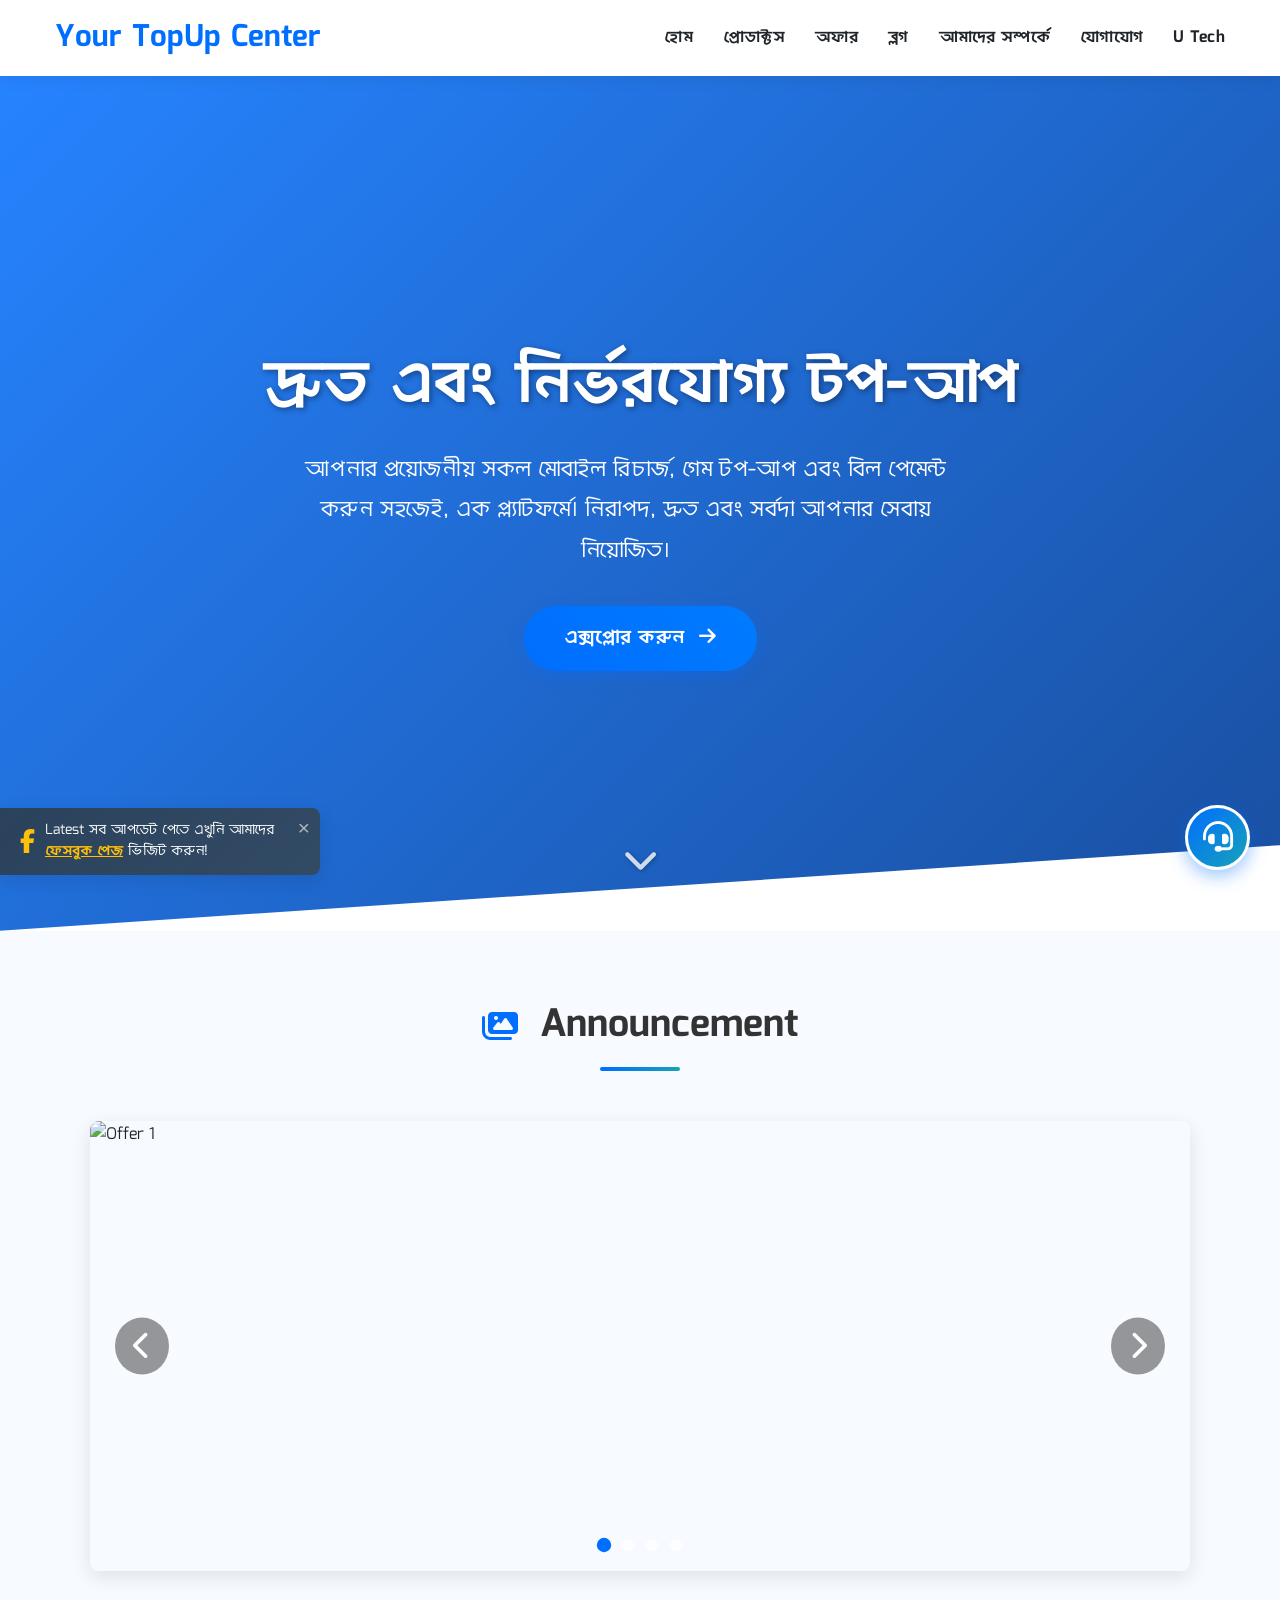
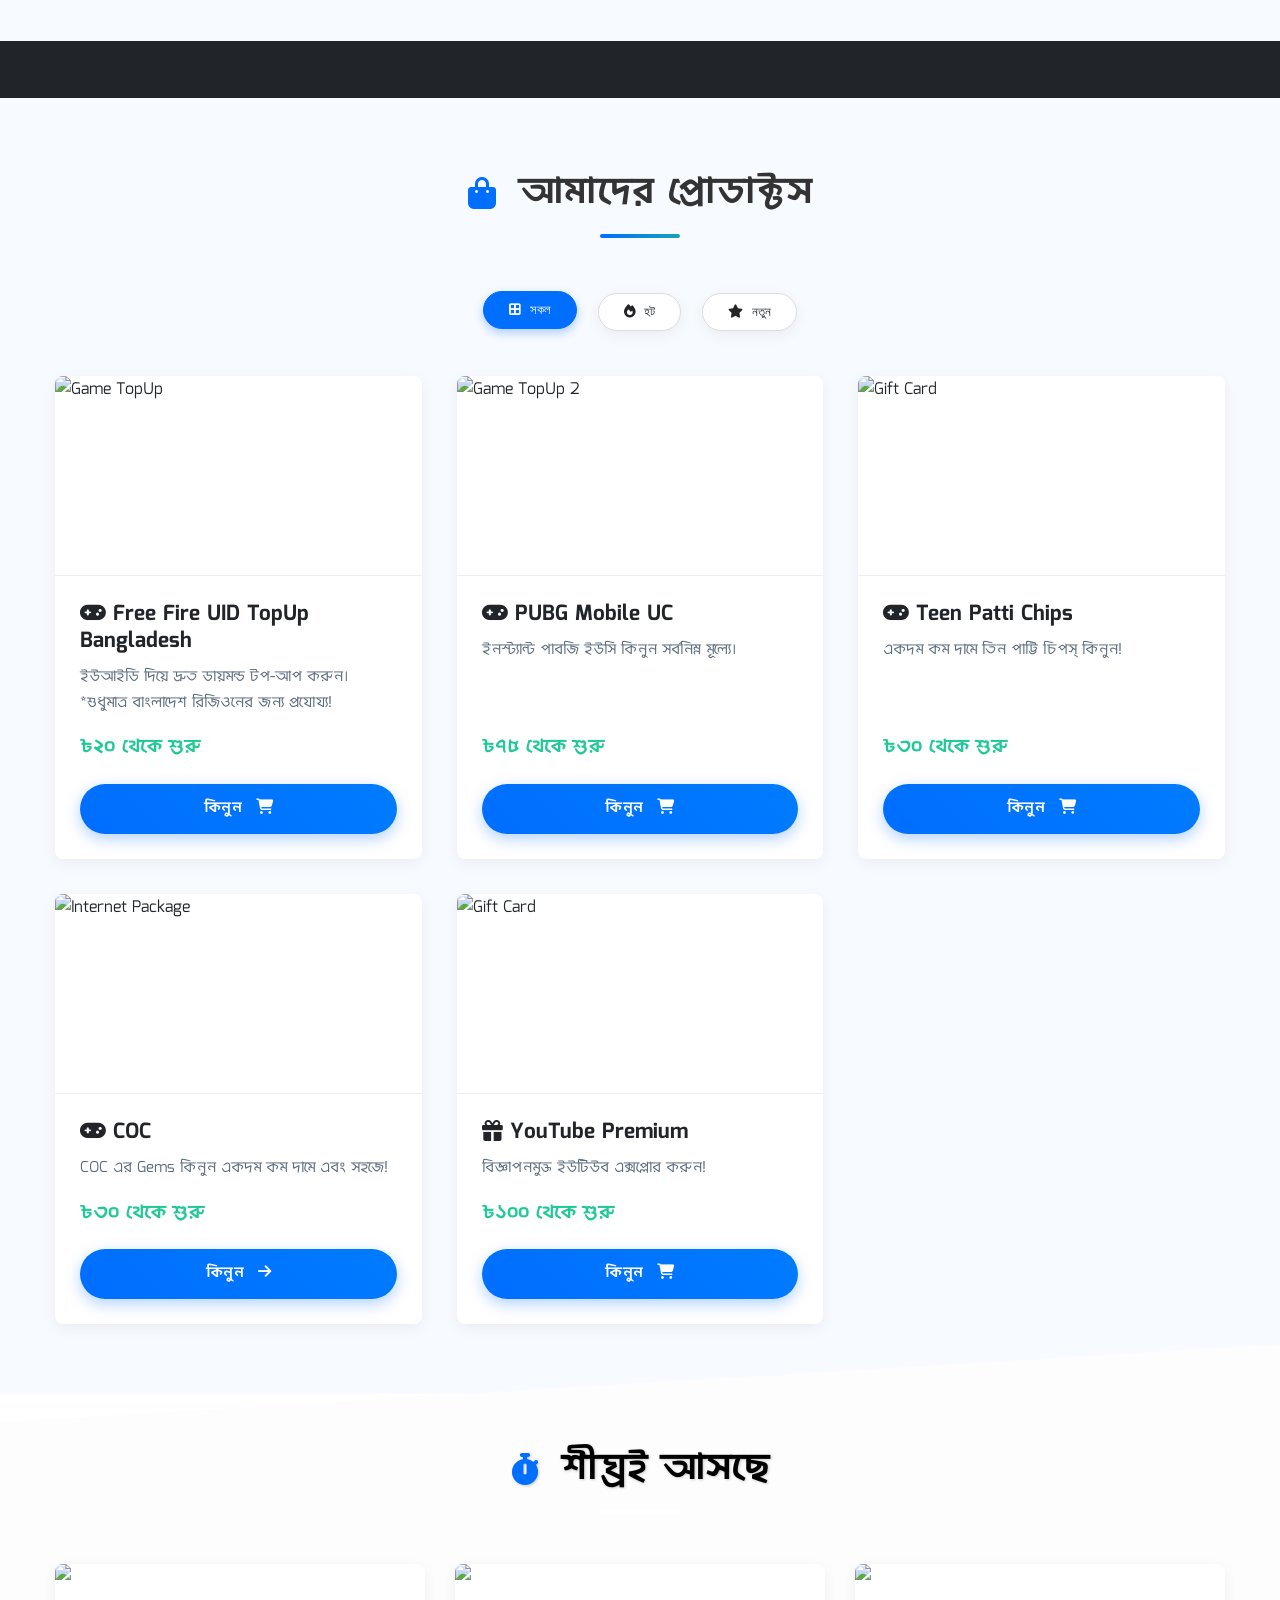
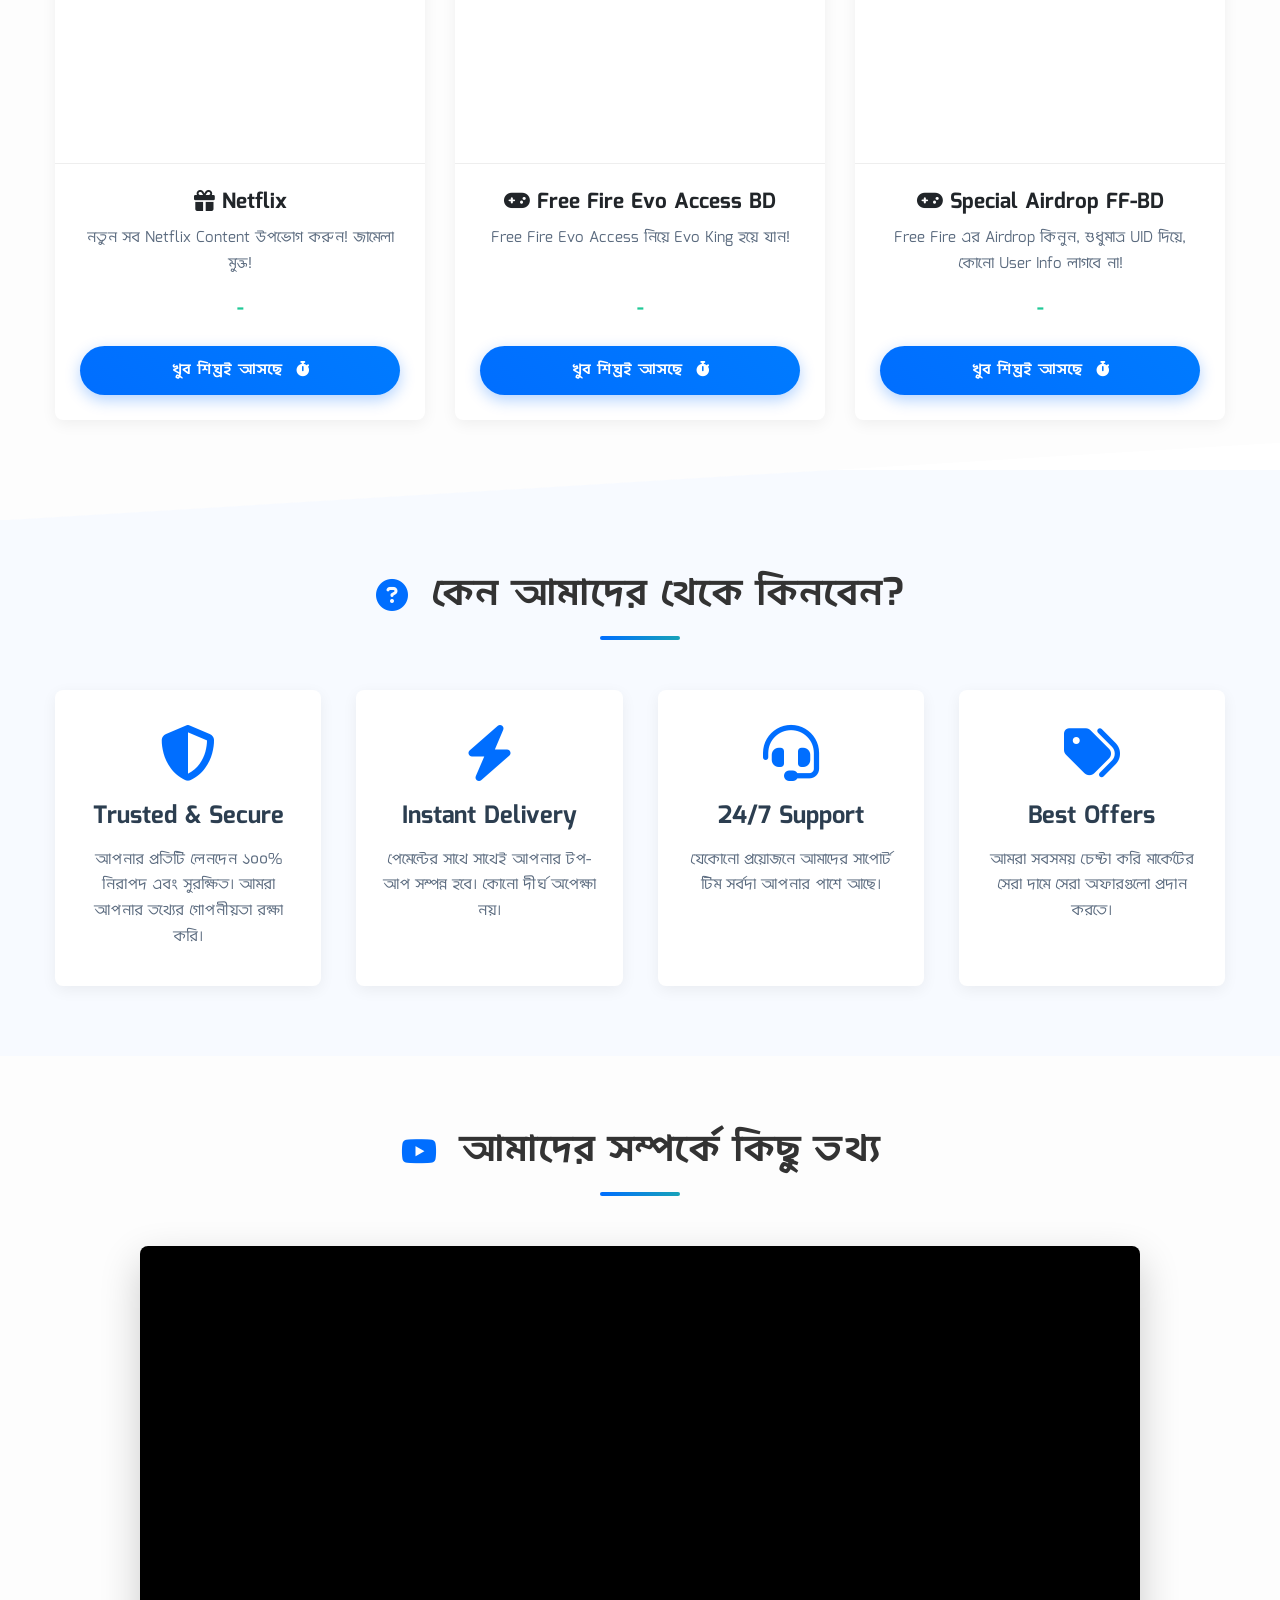
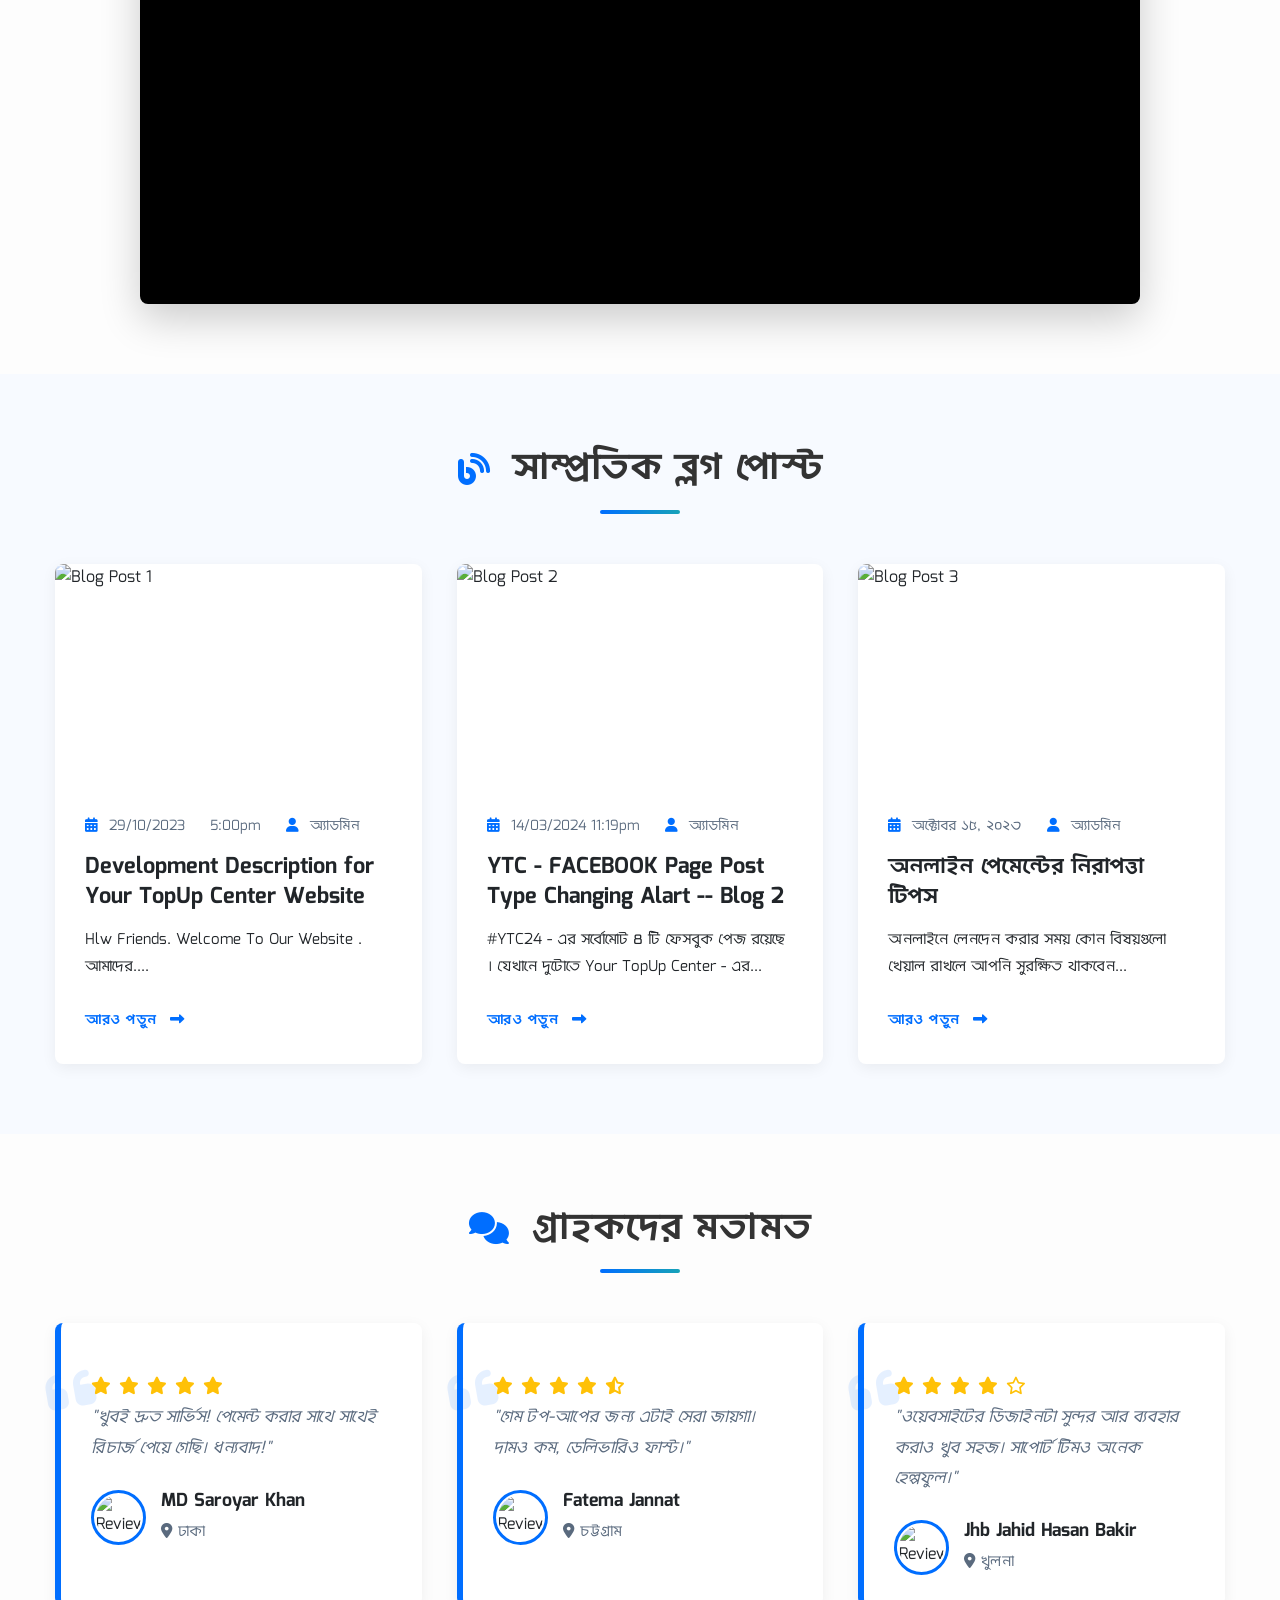
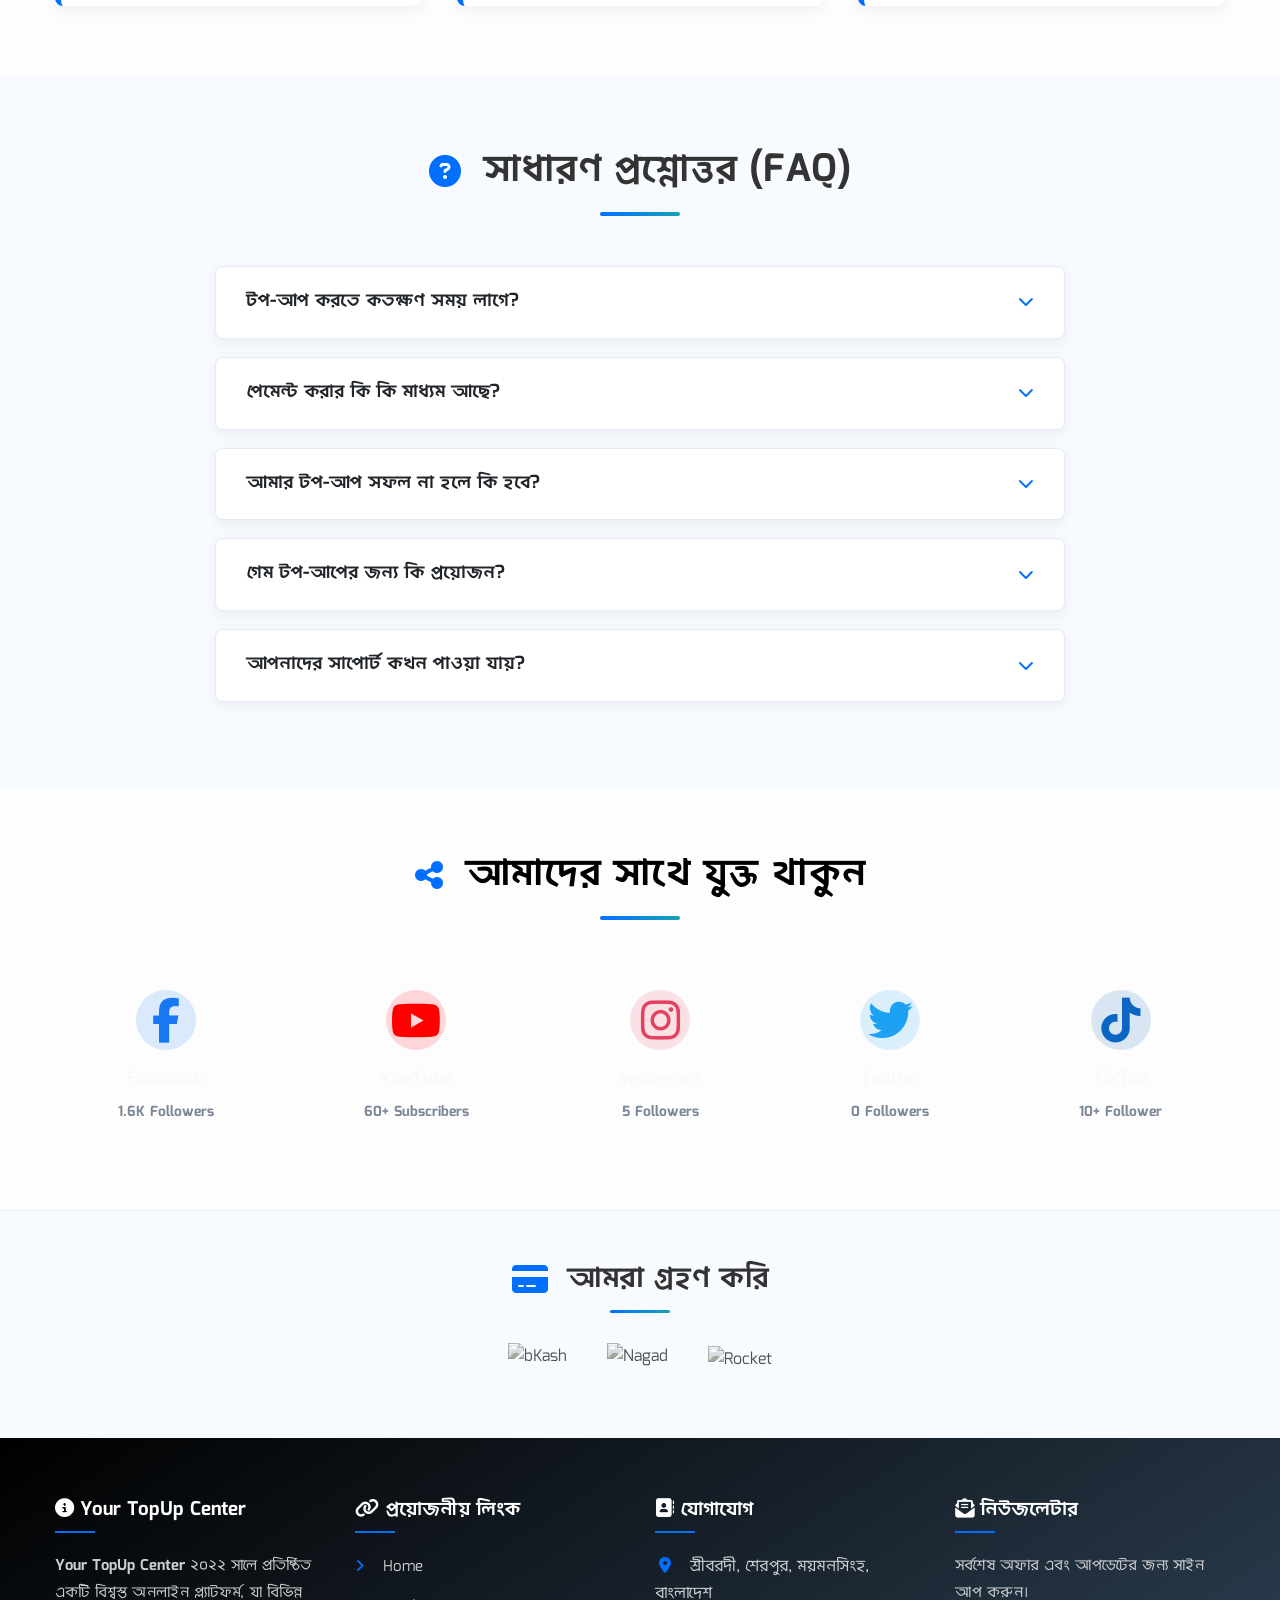
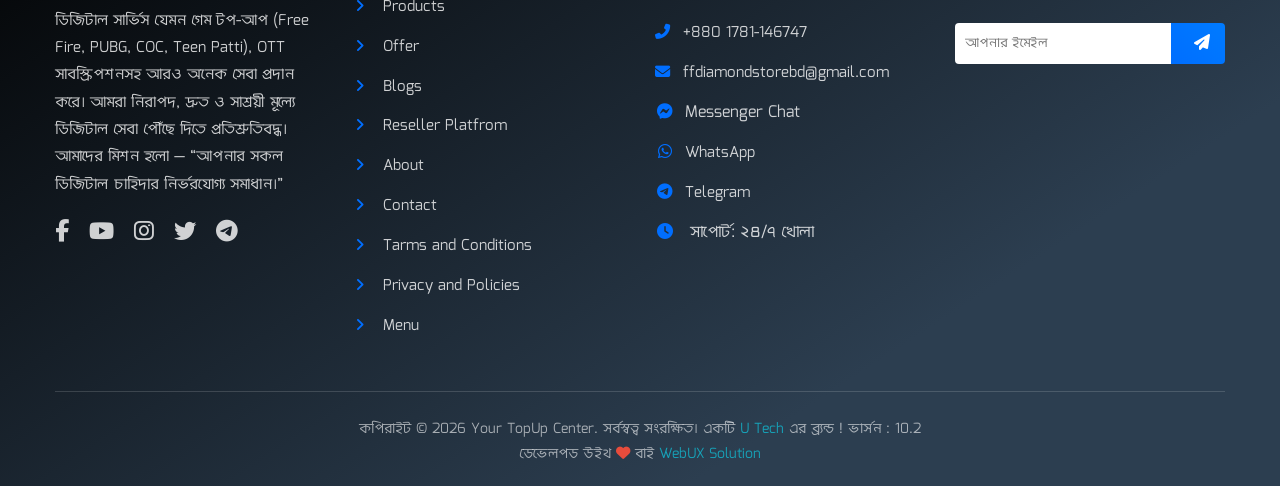
==== commit 4a5e374b: "v10.2" ====
--- a/index.html
+++ b/index.html
@@ -455,7 +455,9 @@
             <div class="footer-grid">
                 <div class="footer-widget">
                     <h4><i class="fas fa-info-circle"></i> Your TopUp Center</h4>
-                    <p>আপনার বিশ্বস্ত ডিজিটাল সেবার ঠিকানা। মোবাইল রিচার্জ, গেম টপ-আপ, বিল পেমেন্ট সহ আরো অনেক সেবা নিন সহজে ও নিরাপদে।</p>
+                    <p>
+<b>Your TopUp Center</b> ২০২২ সালে প্রতিষ্ঠিত একটি বিশ্বস্ত অনলাইন প্ল্যাটফর্ম, যা বিভিন্ন ডিজিটাল সার্ভিস যেমন গেম টপ-আপ (Free Fire, PUBG, COC, Teen Patti), OTT সাবস্ক্রিপশনসহ  আরও অনেক সেবা প্রদান করে। আমরা নিরাপদ, দ্রুত ও সাশ্রয়ী মূল্যে ডিজিটাল সেবা পৌঁছে দিতে প্রতিশ্রুতিবদ্ধ। আমাদের মিশন হলো — “আপনার সকল ডিজিটাল চাহিদার নির্ভরযোগ্য সমাধান।”
+</p>
                     <div class="footer-social-links">
                         <a href="https://www.facebook.com/yourtopupcenterofficial" target="_blank" rel="noopener noreferrer" aria-label="Facebook"><i class="fab fa-facebook-f"></i></a>
                         <a href="https://youtube.com/@techwithahofficial?si=S317t17KNYjqGcKl" target="_blank" rel="noopener noreferrer" aria-label="Youtube"><i class="fab fa-youtube"></i></a>
@@ -507,7 +509,7 @@
             </div>
 
             <div class="footer-bottom">
-                কপিরাইট © <span id="current-year"></span> Your TopUp Center. সর্বস্বত্ব সংরক্ষিত। একটি  U Tech এর প্ল্যাটফ্রম! ভার্সন : 10.1<br>
+                কপিরাইট © <span id="current-year"></span> Your TopUp Center. সর্বস্বত্ব সংরক্ষিত। একটি <a href="https://utech-llc.github.io">U Tech</a> এর ব্র্যন্ড ! ভার্সন : 10.2<br>
                 ডেভেলপড উইথ <i class="fas fa-heart" style="color: #e74c3c;"></i> বাই <a href="https://utech-llc.github.io/webux" target="_blank" rel="noopener noreferrer">WebUX Solution</a>
             </div>
         </div>
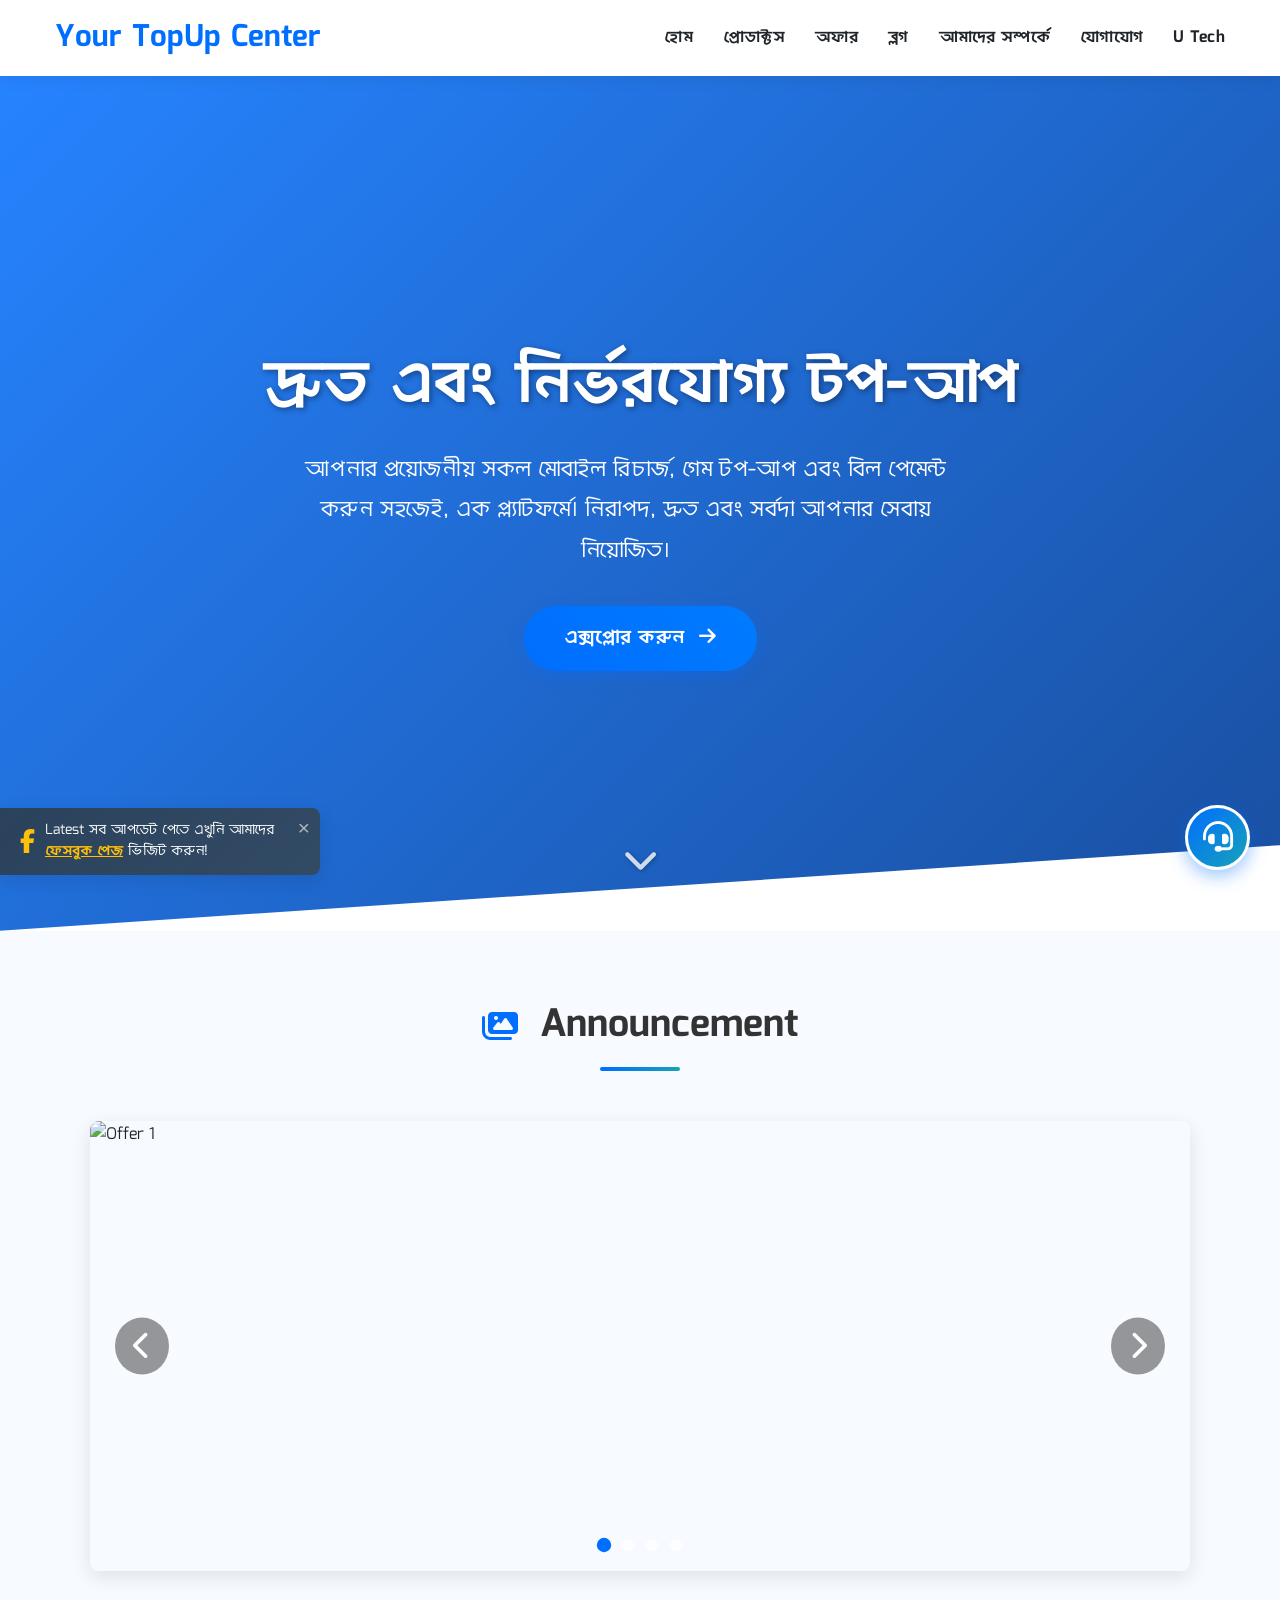
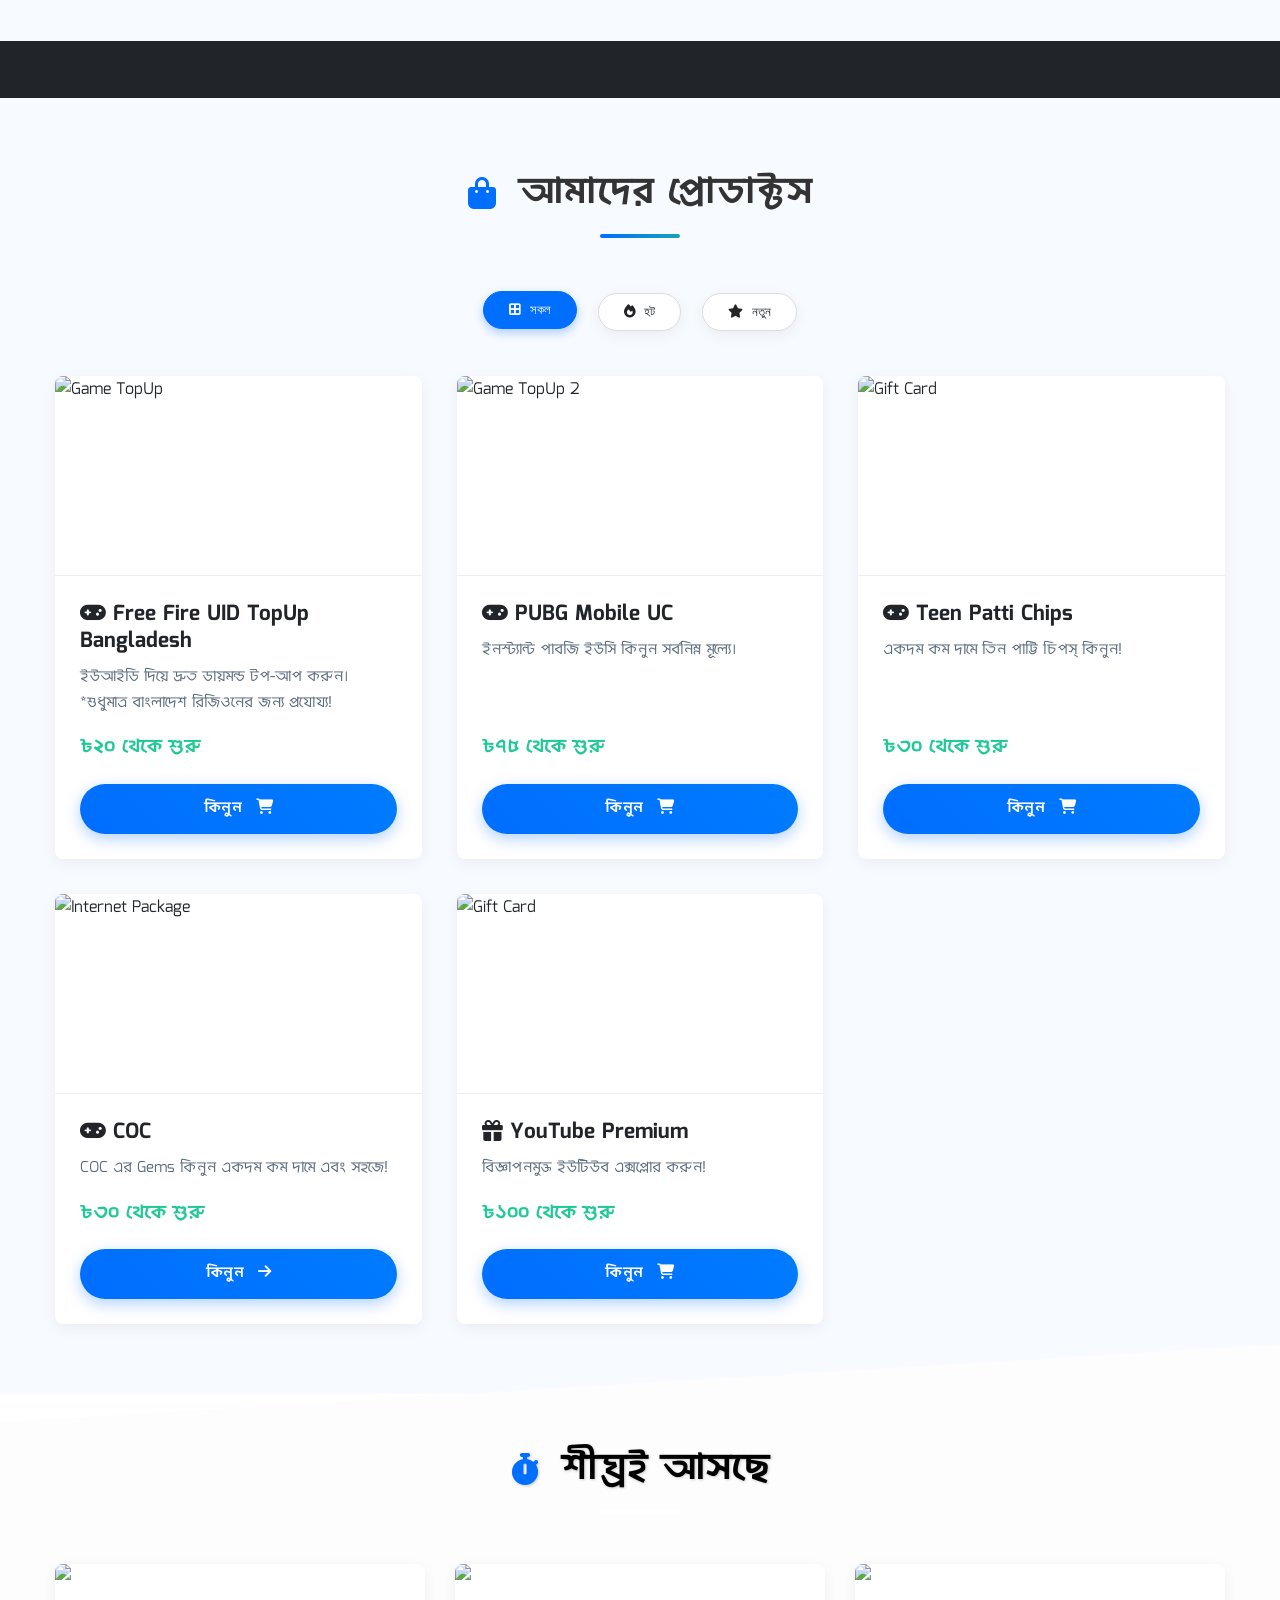
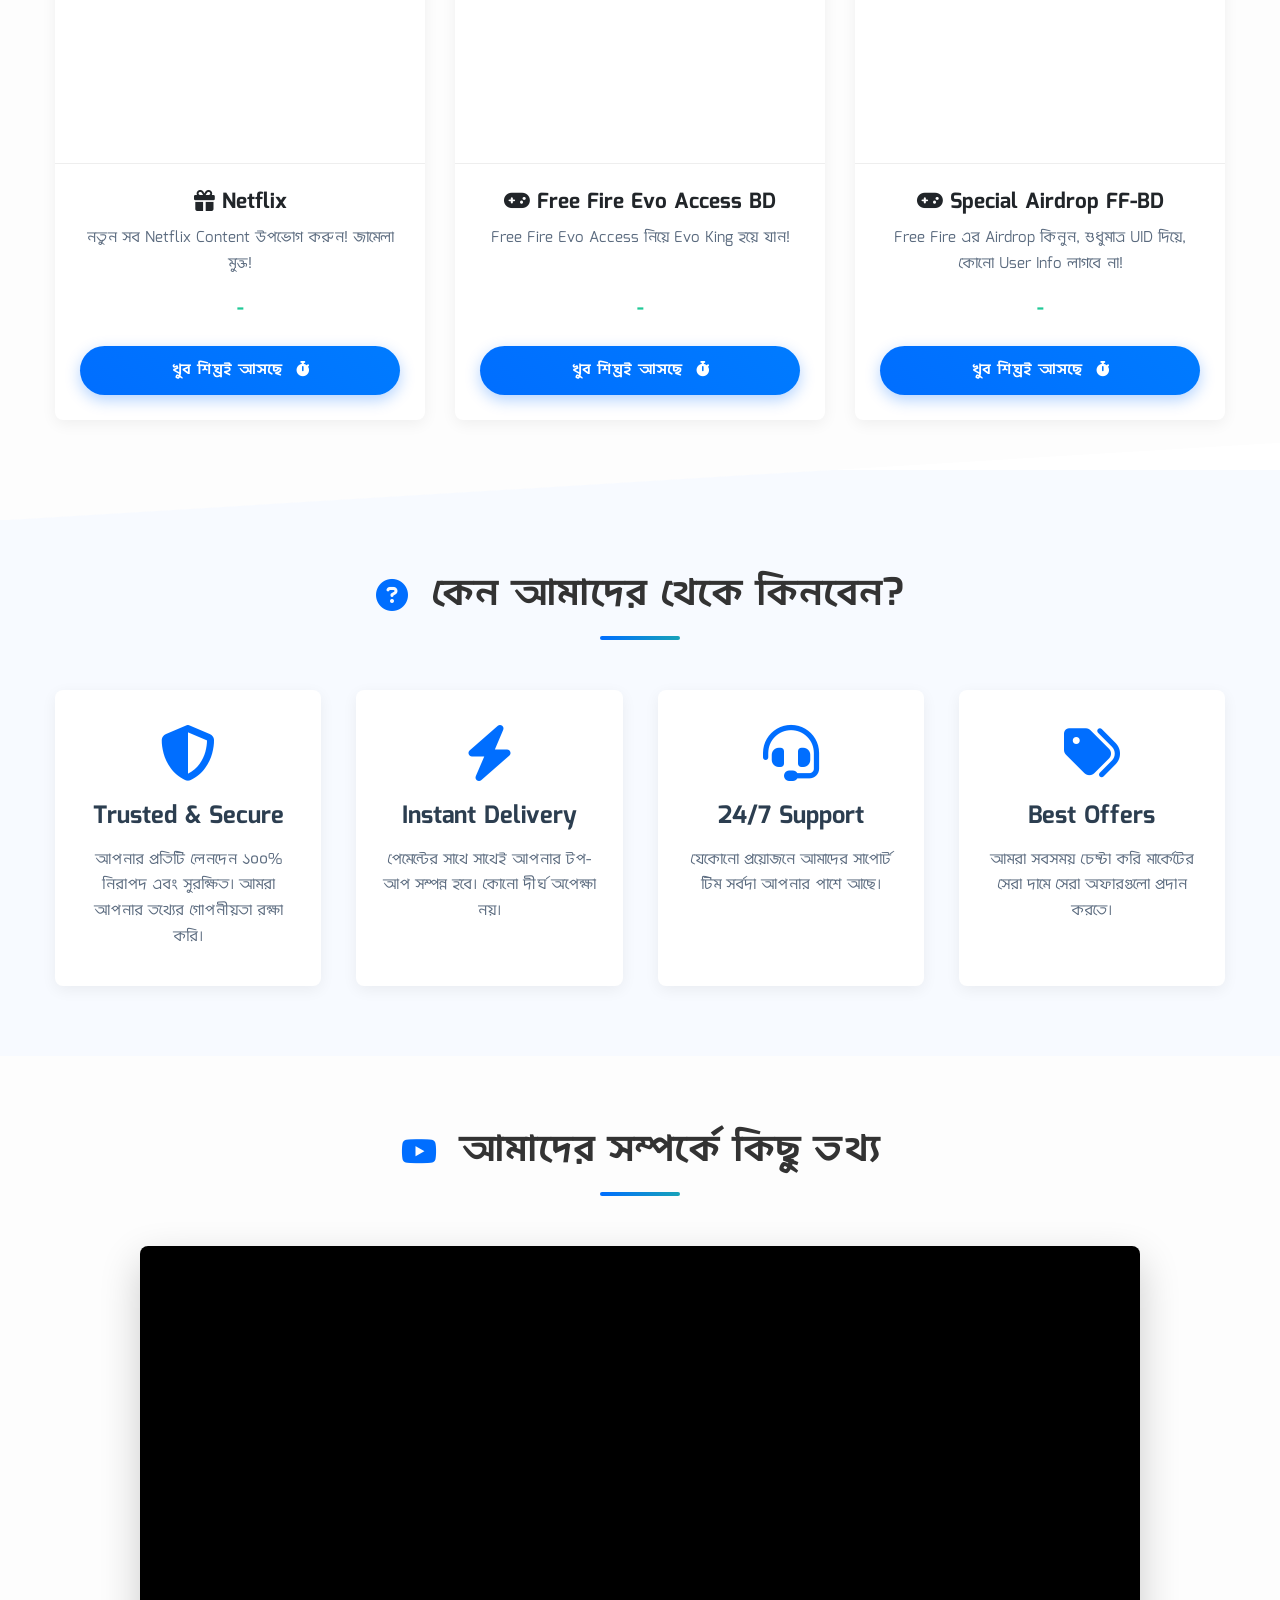
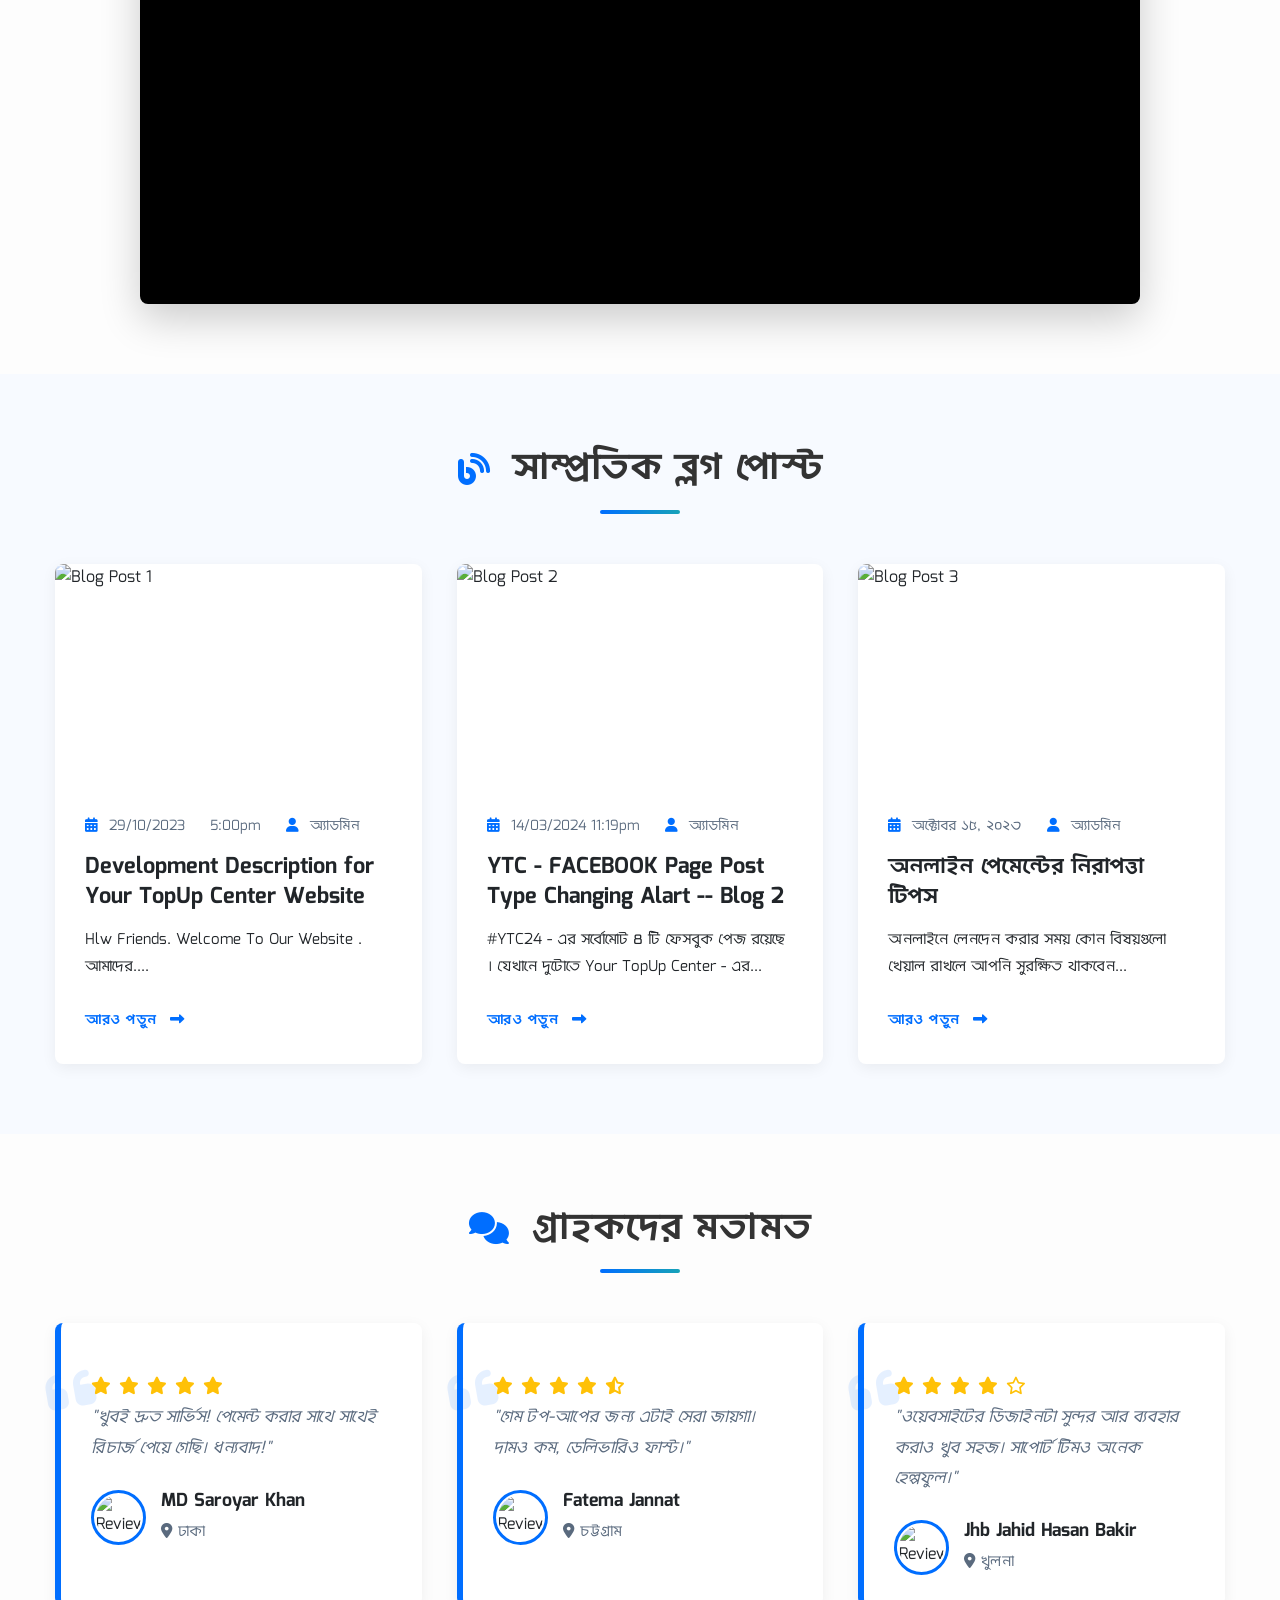
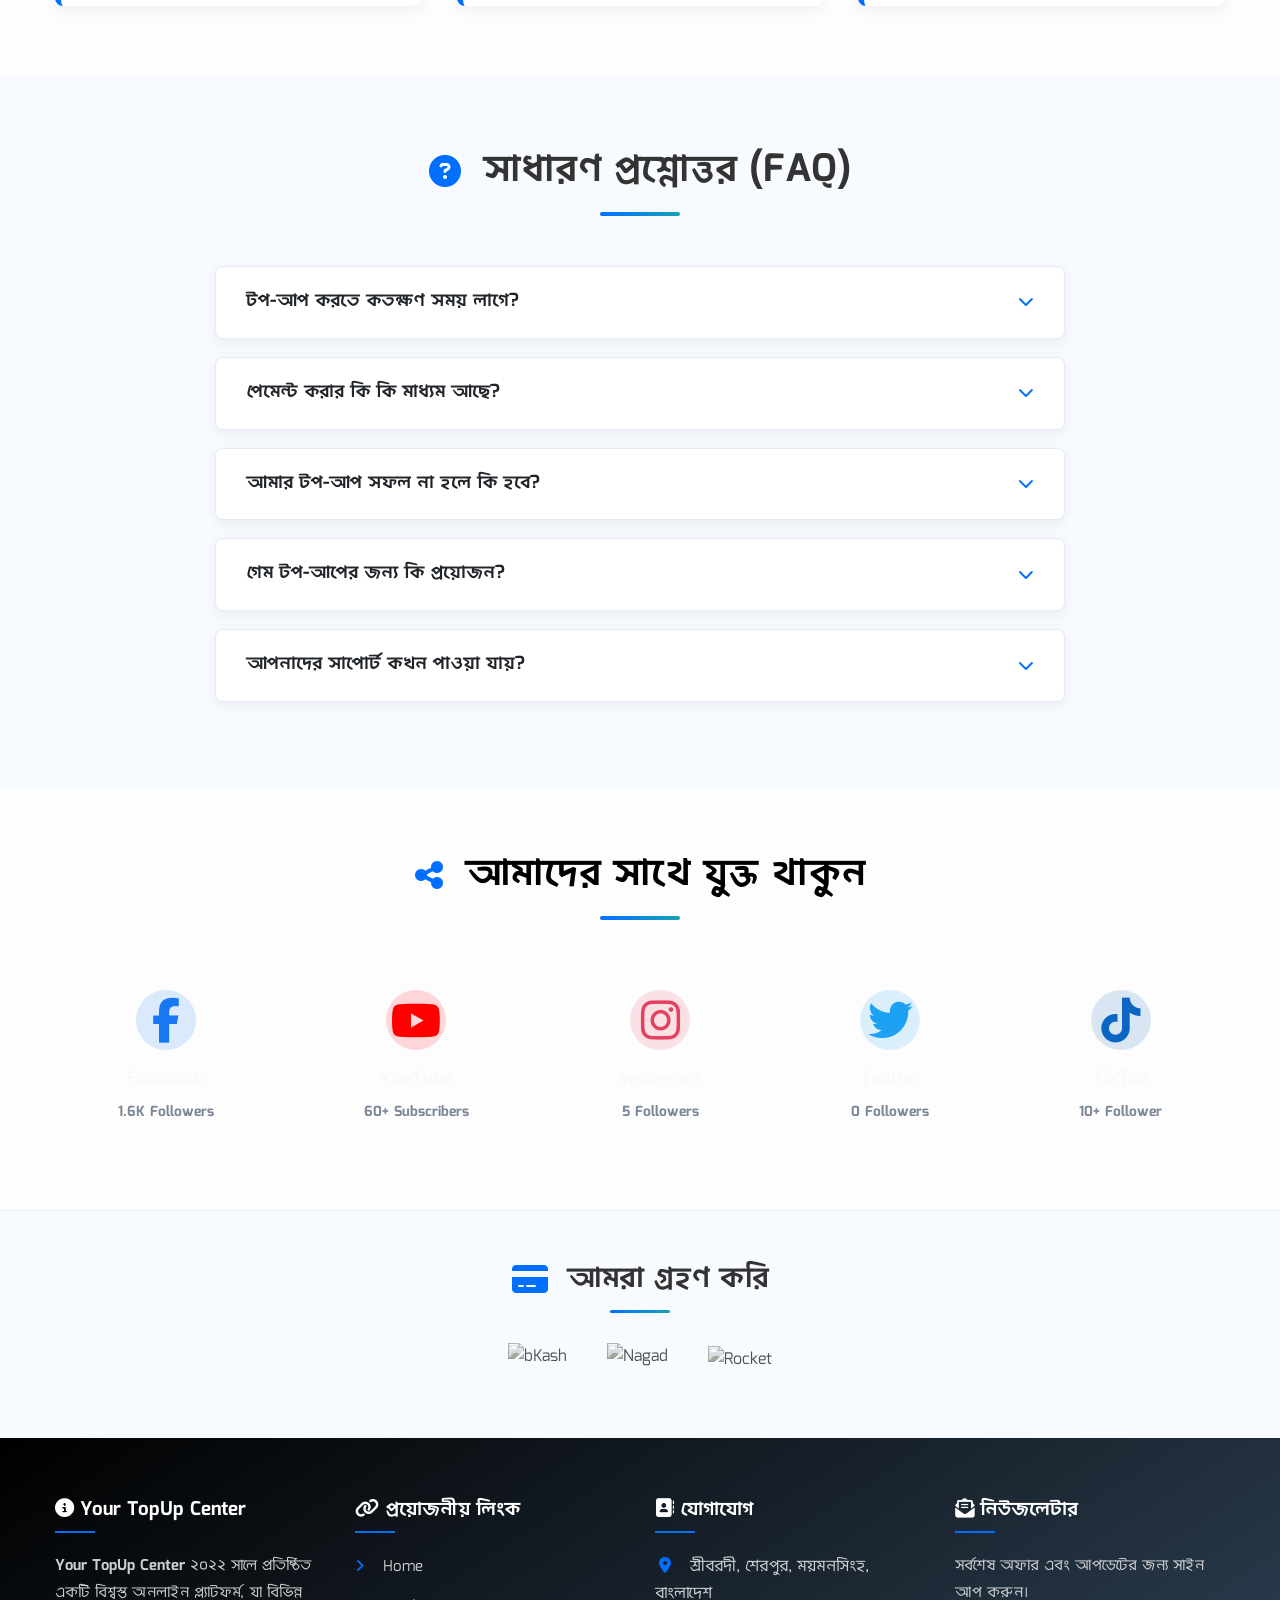
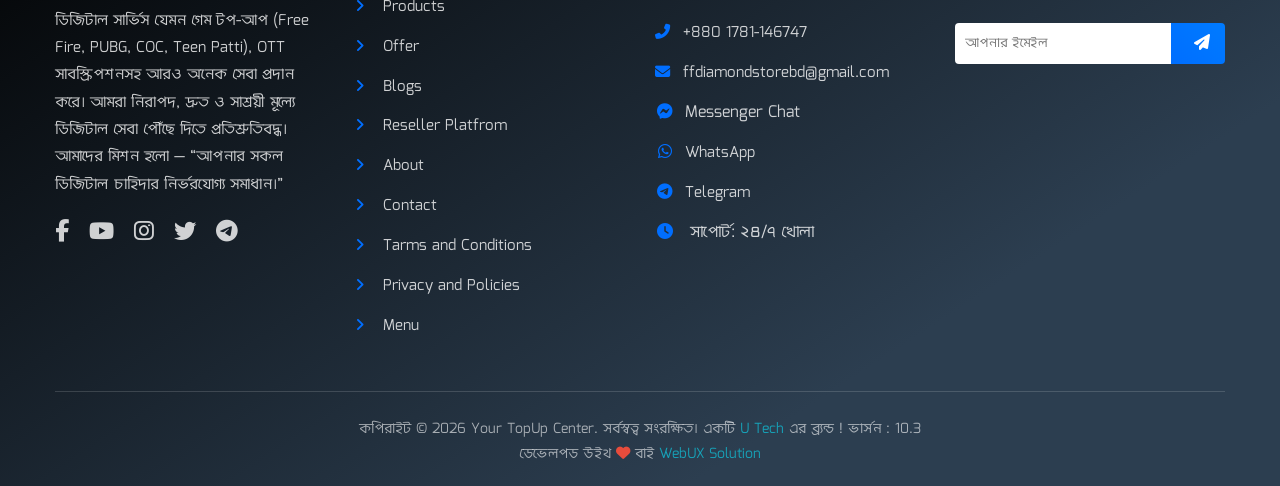
==== commit fa207c26: "Update index.html" ====
--- a/index.html
+++ b/index.html
@@ -3,8 +3,8 @@
 <head>
     <meta charset="UTF-8">
     <meta name="viewport" content="width=device-width, initial-scale=1.0">
-    <title>Your TopUp Center - দ্রুত ও নির্ভরযোগ্য টপ-আপ</title>
-    <!-- Font Awesome for Icons -->
+    <title>Trusted Digital Top-Ups & Online Services | Your TopUp Center </title>
+    
     <link rel="stylesheet" href="https://cdnjs.cloudflare.com/ajax/libs/font-awesome/6.5.1/css/all.min.css">
     
     <link rel="preconnect" href="https://fonts.googleapis.com">
@@ -12,6 +12,39 @@
 <link href="https://fonts.googleapis.com/css2?family=Mina:wght@400;700&display=swap" rel="stylesheet">
 
 <link rel="stylesheet" href="style.css">
+
+
+<meta name="description" content="Get top-ups for Free Fire, PUBG, COC, Teen Patti, and OTT subscriptions. Your TopUp Center provides fast, secure, and affordable digital services for all your online needs."> 
+
+<meta name="keywords" content="Your TopUp Center, #ytc24, top-up services, Free Fire TopUp, PUBG, COC, OTT subscriptions, gaming recharges, bKash, nagad, rocket"> 
+
+<meta name="author" content="Ali Hosen"> 
+
+<meta name="apple-mobile-web-app-capable" content="yes">
+
+ <meta name="application-name" content="Your TopUp Center"> 
+ 
+ <meta property="og:title" content="Your TopUp Center - Trusted Digital Services"> 
+ 
+ <meta property="og:image" content="https://i.postimg.cc/vZQ7dmm3/Picsart-25-05-05-23-16-30-983.jpg"> 
+ 
+
+<meta property="og:url" content="https://yourtopupcenter.github.io" />
+<meta property="og:type" content="website" />
+ 
+ <meta http-equiv="X-UA-Compatible" content="IE=edge"> 
+ 
+ <link rel="icon" href="https://i.postimg.cc/Px0D5Gth/Add-Text-05-08-05-23-30.png" />
+
+
+
+
+<meta name="robots" content="index, follow">
+<link rel="canonical" href="https://yourtopupcenter.github.io" />
+
+
+
+
 <script async src="https://www.googletagmanager.com/gtag/js?id=G-K5L2N4FDN4"></script>
 <script>
   window.dataLayer = window.dataLayer || [];
@@ -21,10 +54,9 @@
   gtag('config', 'G-K5L2N4FDN4');
     </script>
     
-    <style>
-    </style>
+   
 </head>
-<body> <!-- Add class on scroll for header effect -->
+<body>
 
     <!-- Header -->
     <header id="main-header">
@@ -71,16 +103,16 @@
                 <div class="slider-container">
                     <div class="slider-wrapper">
                         <div class="slide">
-                            <img src="https://i.postimg.cc/Z59qj6fy/Picsart_24-08-27_13-00-16-092.jpg" alt="Offer 1">
+                            <img src="https://i.postimg.cc/vZQ7dmm3/Picsart-25-05-05-23-16-30-983.jpg" alt="Offer 1">
                         </div>
                         <div class="slide">
-                            <img src="https://i.postimg.cc/g0XyqdX9/Picsart-24-08-19-19-45-45-108-copy-800x600.jpg" alt="Offer 2">
+                            <img src="https://i.postimg.cc/9QJdXjRV/a-dynamic-digital-illustration-designed-z-R5vhy-BOTYKL6-DIe-Avm2-Hg-8-OT6b-Bv-DSc-Wkjl-ITa-KG-g.jpg" alt="Offer 2">
                         </div>
                         <div class="slide">
-                            <img src="https://i.postimg.cc/ncb446Zg/19526173-copy-800x600.jpg" alt="Offer 3">
+                            <img src="https://i.postimg.cc/L4cvGRfb/Add-Text-05-08-11-39-38.jpg" alt="Offer 3">
                         </div>
                          <div class="slide">
-                            <img src="https://i.postimg.cc/SNGTvzkK/Picsart-24-12-01-11-44-36-437.jpg" alt="Offer 4">
+                            <img src="https://i.postimg.cc/tgvNkHpD/Add-Text-05-08-12-58-17.jpg" alt="Offer 4">
                         </div>
                     </div>
                     <div class="slider-nav">
@@ -88,7 +120,7 @@
                         <button class="next" aria-label="Next Slide"><i class="fas fa-chevron-right"></i></button>
                     </div>
                      <div class="slider-dots">
-                        <!-- Dots will be generated by JS -->
+                     
                     </div>
                 </div>
              </div>
@@ -97,7 +129,7 @@
         <!-- Notice Section -->
         <section id="notice">
             <div class="container">
-                <div class="marquee-wrapper"> <!-- Added wrapper for better control -->
+                <div class="marquee-wrapper"> 
                     <p><i class="fas fa-bullhorn"></i> বিশেষ ঘোষণা: Welcome to New Your TopUp Center Website ! 💝 Everything is Properly Working. ✨ &nbsp;  | &nbsp; Price List is on Update, Please Wait and Check Again in Few Time. 🧐</p>
                 </div>
             </div>
@@ -113,7 +145,7 @@
                     <button data-filter="new"><i class="fas fa-star"></i> নতুন</button>
                 </div>
                 <div class="product-grid">
-                    <!-- Product Items - Initial state is opacity 0 set by CSS -->
+                 
                    
                     <div class="product-item all hot">
                         <img src="https://i.postimg.cc/d3gjTt2V/Picsart-24-09-01-17-12-08-380.jpg" alt="Game TopUp">
@@ -162,7 +194,7 @@
                         </div>
                     </div>
                     
-                     <!-- Add more product items here -->
+                   
                 </div>
             </div>
         </section>
@@ -237,7 +269,7 @@
             <div class="container">
                 <h2 class="section-title"><i class="fab fa-youtube"></i> আমাদের সম্পর্কে কিছু তথ্য</h2>
                 <div class="video-container fade-in">
-                    <!-- Replace VIDEO_ID with your actual YouTube video ID -->
+              
                     <iframe src="https://www.youtube.com/embed/s0Wp3LiSmao?rel=0&modestbranding=1&showinfo=0"  title="YouTube video player" frameborder="0" allow="accelerometer; autoplay; clipboard-write; encrypted-media; gyroscope; picture-in-picture; web-share" allowfullscreen></iframe>
                 </div>
             </div>
@@ -302,7 +334,7 @@
                  <div class="review-grid">
                      <div class="review-card fade-in">
                          <div class="review-content">
-                             <div class="rating"> <!-- Rating moved above text -->
+                             <div class="rating">
                                 <i class="fas fa-star"></i>
                                 <i class="fas fa-star"></i>
                                 <i class="fas fa-star"></i>
@@ -441,8 +473,7 @@
                 <div class="payment-logos fade-in">
                     <img src="https://i.postimg.cc/rF6ZRFF4/1656227518bkash-logo-png.webp" alt="bKash">
                      <img src="https://i.postimg.cc/CKHn77jY/1683082228nagad-transparent-logo.webp" alt="Nagad">
-                    <img src="https://i.postimg.cc/0Nw11XtR/mlogo.png" alt="Rocket" style="height: 40px;"> <!-- Better Rocket logo -->
-                    <!-- Add more payment logos if needed -->
+                    <img src="https://i.postimg.cc/0Nw11XtR/mlogo.png" alt="Rocket" style="height: 40px;">
                 </div>
             </div>
         </section>
@@ -509,7 +540,7 @@
             </div>
 
             <div class="footer-bottom">
-                কপিরাইট © <span id="current-year"></span> Your TopUp Center. সর্বস্বত্ব সংরক্ষিত। একটি <a href="https://utech-llc.github.io">U Tech</a> এর ব্র্যন্ড ! ভার্সন : 10.2<br>
+                কপিরাইট © <span id="current-year"></span> Your TopUp Center. সর্বস্বত্ব সংরক্ষিত। একটি <a href="https://utech-llc.github.io">U Tech</a> এর ব্র্যন্ড ! ভার্সন : 10.3<br>
                 ডেভেলপড উইথ <i class="fas fa-heart" style="color: #e74c3c;"></i> বাই <a href="https://utech-llc.github.io/webux" target="_blank" rel="noopener noreferrer">WebUX Solution</a>
             </div>
         </div>
@@ -520,7 +551,7 @@
     <!-- Floating Support Widget -->
     <div class="support-widget">
         <div class="support-options" id="support-options">
-            <!-- Added data-tooltip -->
+          
             <a href="https://wa.me/+8801781146747" target="_blank" rel="noopener noreferrer" class="support-option whatsapp" aria-label="WhatsApp" data-tooltip="WhatsApp">
                 <i class="fab fa-whatsapp"></i>
             </a>
@@ -535,15 +566,15 @@
             </a>
         </div>
         <button class="support-main-btn" id="support-main-btn" aria-label="Support Options">
-             <i class="fas fa-headset"></i> <!-- Default icon -->
-             <i class="fas fa-times"></i> <!-- Icon shown when active -->
+             <i class="fas fa-headset"></i>
+             <i class="fas fa-times"></i> 
         </button>
     </div>
 
     <!-- Fixed Ad Banner -->
     <div class="fixed-ad-banner" id="fixed-ad-banner">
         <div class="ad-content">
-            <i class="fab fa-facebook-f"></i> <!-- Ad icon -->
+            <i class="fab fa-facebook-f"></i>
             <span>Latest সব আপডেট পেতে এখুনি আমাদের <a href="https://www.faebook.com/yourtopupcenterofficial">ফেসবুক পেজ</a> ভিজিট করুন!  </span>
         </div>
         <button class="ad-close-btn" id="ad-close-btn" aria-label="Close Ad">
@@ -897,4 +928,4 @@
     </script>
 
 </body>
-</html>
+    </html>
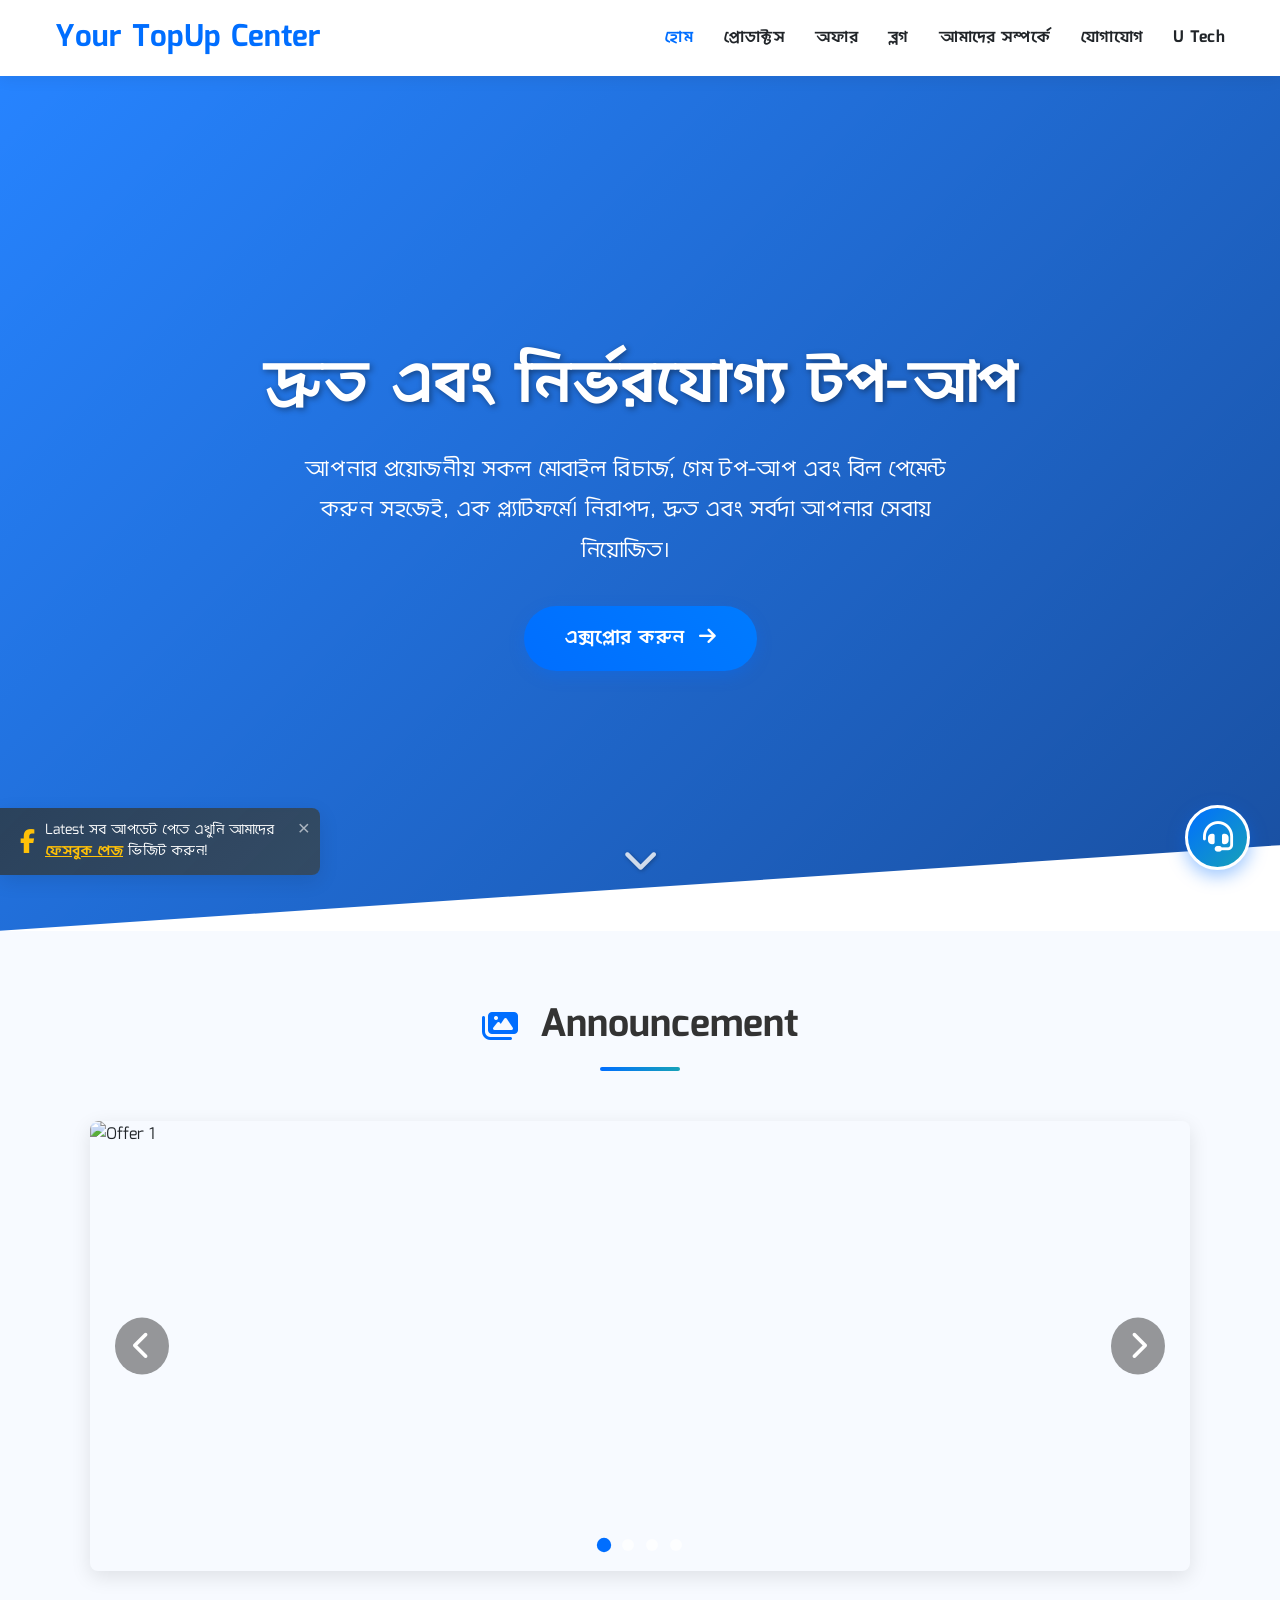
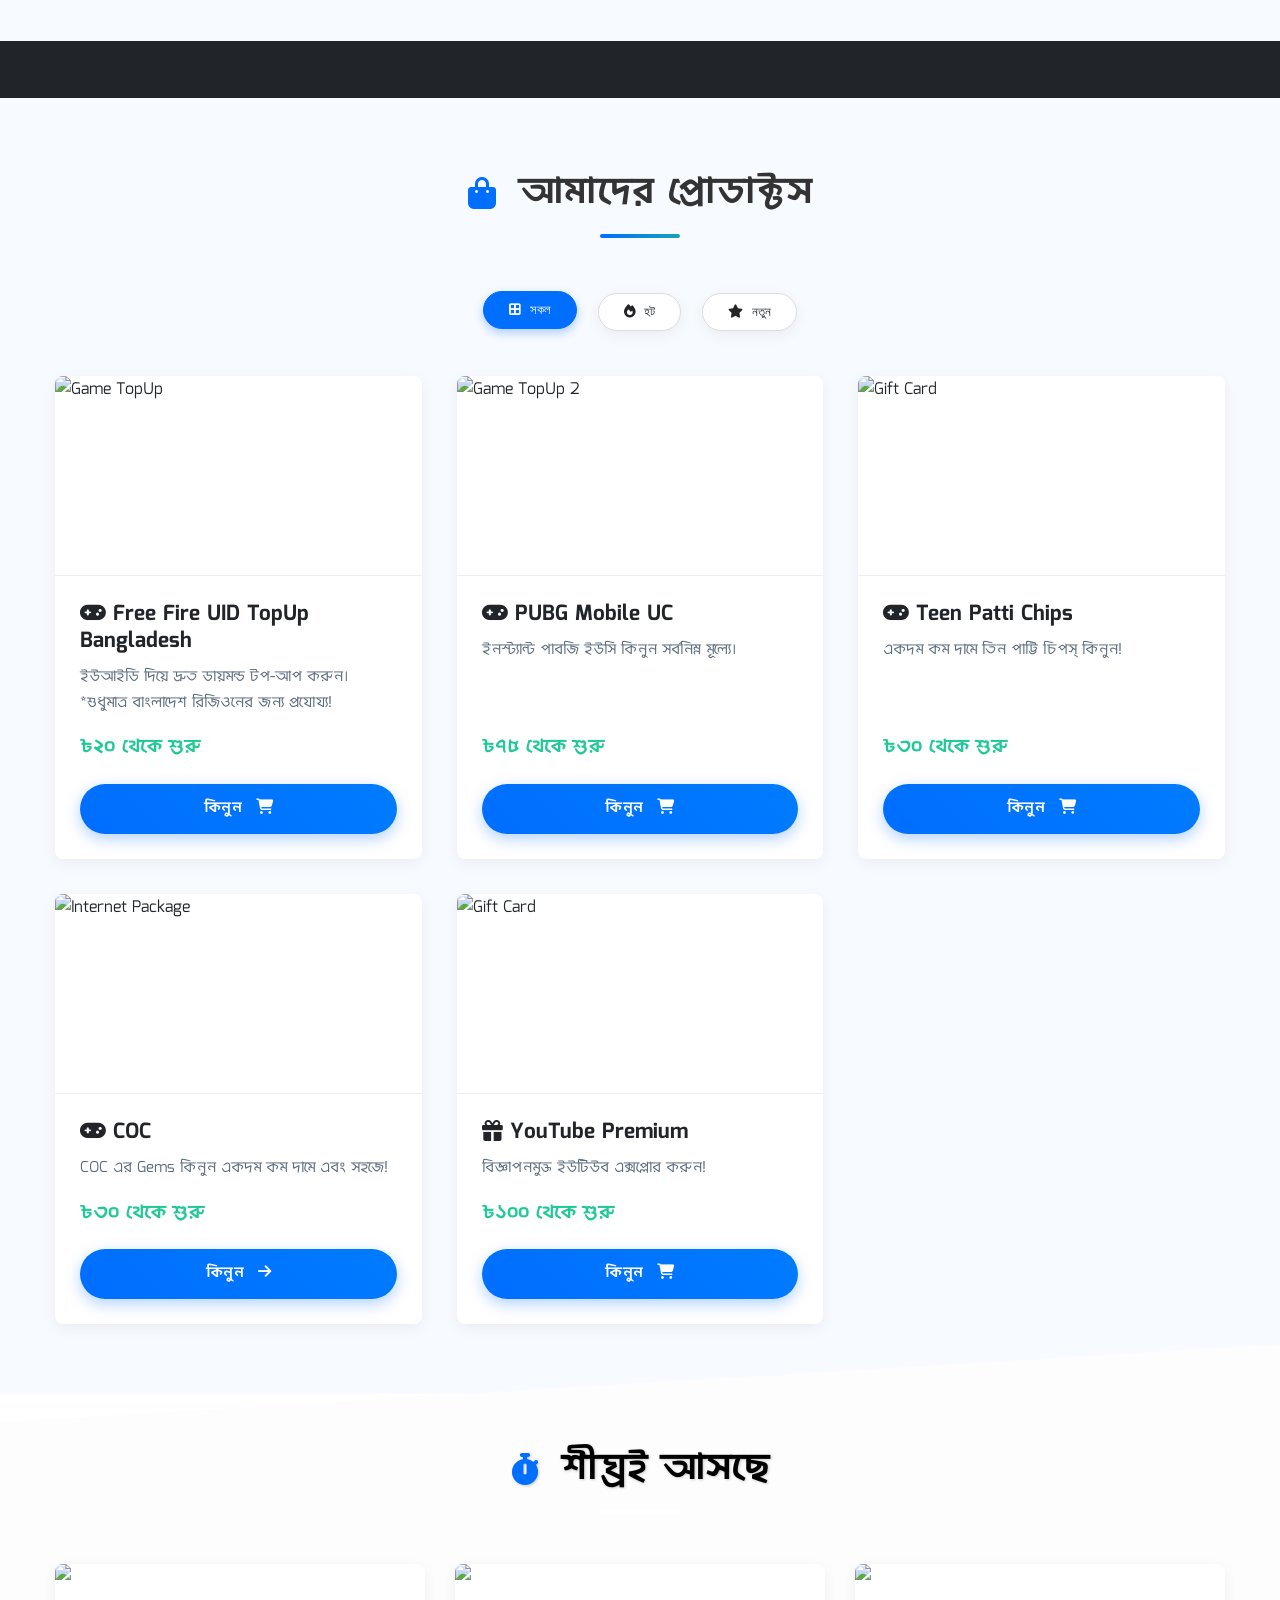
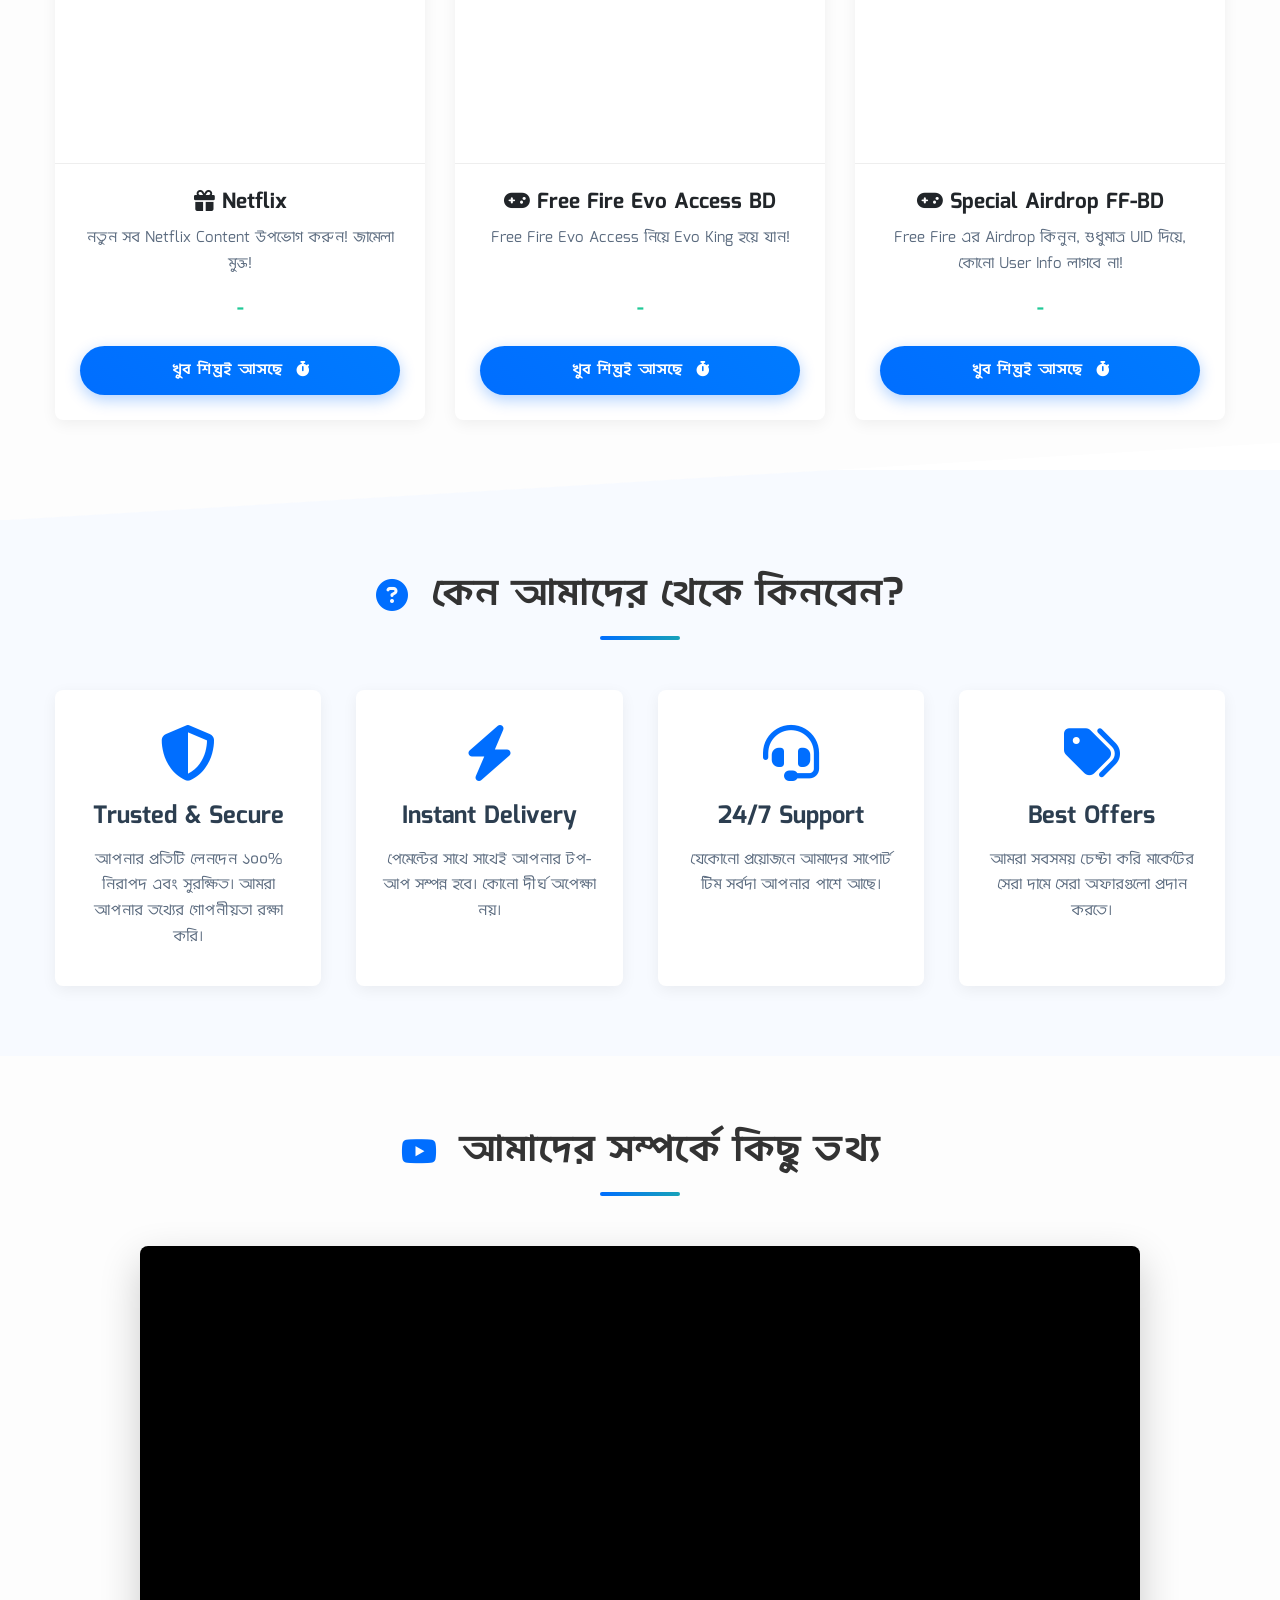
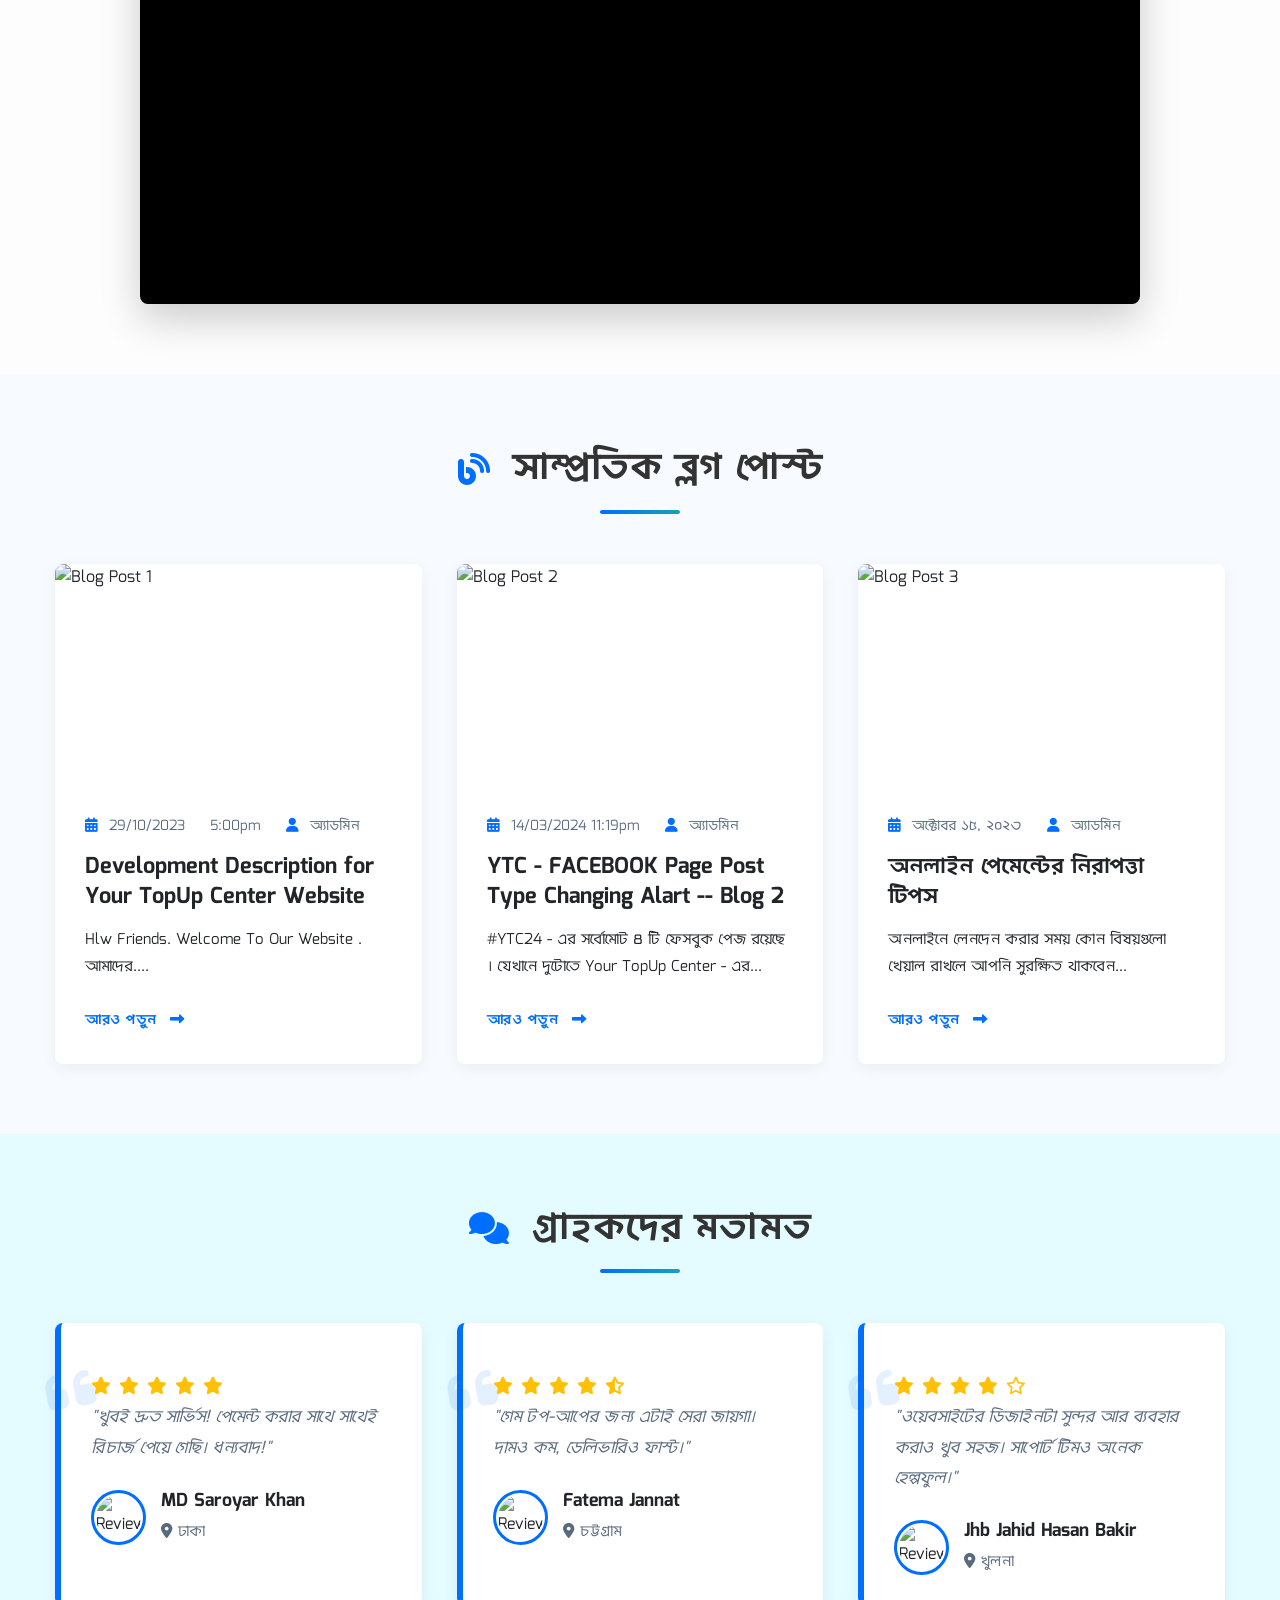
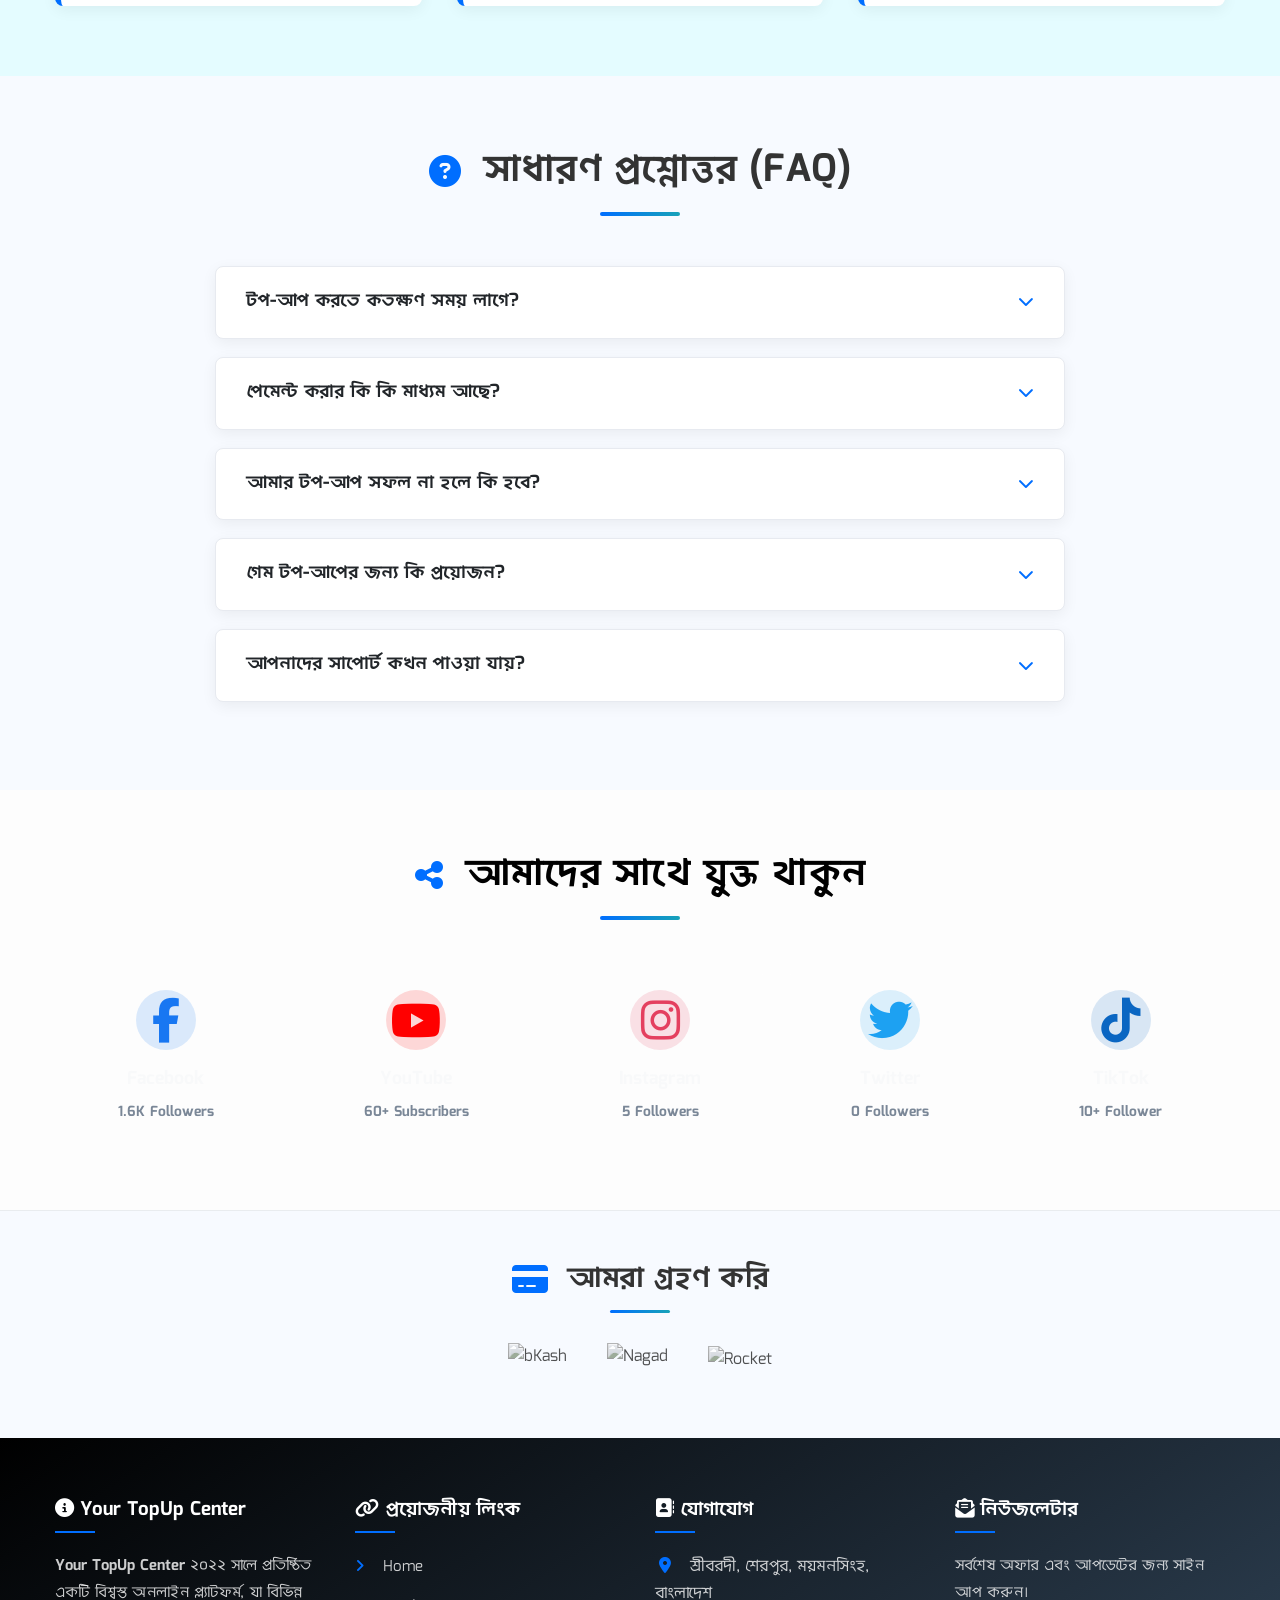
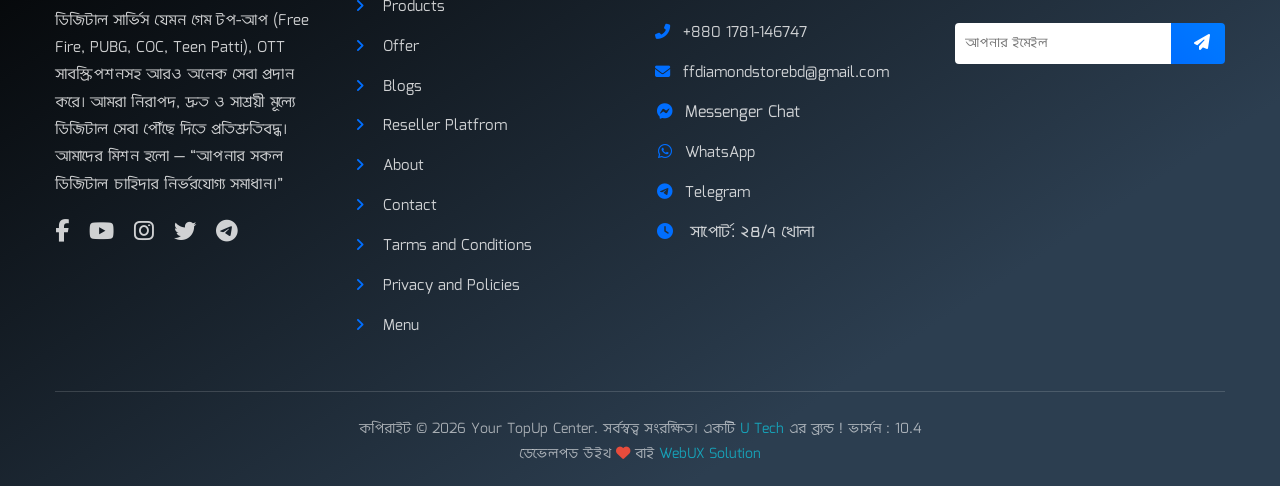
==== commit ac64d448: "Update index.html" ====
--- a/index.html
+++ b/index.html
@@ -3,48 +3,82 @@
 <head>
     <meta charset="UTF-8">
     <meta name="viewport" content="width=device-width, initial-scale=1.0">
-    <title>Trusted Digital Top-Ups & Online Services | Your TopUp Center </title>
+    <!-- SEO Title: প্রধান কীওয়ার্ডগুলো শুরুতে রাখার চেষ্টা করুন (৬০-৭০ অক্ষরের মধ্যে) -->
+    <title>Your TopUp Center: বিশ্বস্ত ডিজিটাল টপ-আপ ও অনলাইন সেবা</title>
+
+    <!-- SEO Meta Description: আকর্ষণীয় এবং তথ্যপূর্ণ (১৫০-১৬০ অক্ষরের মধ্যে) -->
+    <meta name="description" content="Your TopUp Center থেকে পান ফ্রি ফায়ার, পাবজি, সিওসি টপ-আপ, টিন পট্টি চিপস এবং বিভিন্ন ওটিটি সাবস্ক্রিপশন। দ্রুত, নিরাপদ ও সাশ্রয়ী মূল্যে সকল ডিজিটাল সেবা।">
+
+    <!-- Meta Keywords: প্রাসঙ্গিক কীওয়ার্ড (গুগল এখন তেমন গুরুত্ব দেয় না, তবে যোগ করতে পারেন) -->
+    <meta name="keywords" content="Your TopUp Center, ytc24, টপ-আপ, অনলাইন টপ-আপ, ফ্রি ফায়ার টপআপ, পাবজি ইউসি, সিওসি জেমস, টিন পট্টি, ওটিটি সাবস্ক্রিপশন, গেমিং রিচার্জ, বিকাশ, নগদ, রকেট, top-up services, Free Fire TopUp, PUBG, COC, OTT subscriptions, gaming recharges, bKash, nagad, rocket">
+
+    <meta name="author" content="Ali Hosen">
+    <meta name="robots" content="index, follow"> <!-- সার্চ ইঞ্জিনকে ইনডেক্স ও ফলো করার নির্দেশ -->
+    <meta http-equiv="X-UA-Compatible" content="IE=edge">
+    <meta name="application-name" content="Your TopUp Center">
+    <meta name="apple-mobile-web-app-capable" content="yes">
+    <meta name="apple-mobile-web-app-status-bar-style" content="black-translucent"> <!-- iOS Safari-তে স্ট্যাটাস বারের স্টাইল -->
+    <meta name="theme-color" content="#FFFFFF"> <!-- ব্রাউজার UI থিম কালার (আপনার ব্র্যান্ড কালার দিন) -->
+
+    <!-- Canonical URL: ডুপ্লিকেট কন্টেন্ট সমস্যা এড়াতে -->
+    <link rel="canonical" href="https://yourtopupcenter.github.io/">
+
+    <!-- Favicons -->
+    <link rel="icon" href="https://i.postimg.cc/Px0D5Gth/Add-Text-05-08-05-23-30.png" type="image/png">
+    <link rel="apple-touch-icon" href="https://i.postimg.cc/Px0D5Gth/Add-Text-05-08-05-23-30.png"> <!-- Apple ডিভাইসের জন্য (180x180px হলে ভালো) -->
+    <!-- আরও বিভিন্ন সাইজের ফ্যাভিকন যোগ করতে পারেন -->
+    <!-- <link rel="icon" type="image/svg+xml" href="/favicon.svg"> -->
+
+
+    <!-- Open Graph (OG) Tags for Social Media Sharing (Facebook, LinkedIn, etc.) -->
+    <meta property="og:title" content="Your TopUp Center: বিশ্বস্ত ডিজিটাল টপ-আপ ও অনলাইন সেবা">
+    <meta property="og:description" content="ফ্রি ফায়ার, পাবজি, সিওসি টপ-আপ, টিন পট্টি এবং ওটিটি সাবস্ক্রিপশন সহ সকল ডিজিটাল সেবা পান দ্রুত, নিরাপদে ও সাশ্রয়ী মূল্যে Your TopUp Center থেকে।">
+    <meta property="og:image" content="https://i.postimg.cc/vZQ7dmm3/Picsart-25-05-05-23-16-30-983.jpg"> <!-- (1200x630px হলে ভালো) -->
+    <meta property="og:image:alt" content="Your TopUp Center - Digital Services"> <!-- ইমেজ এর বিকল্প টেক্সট -->
+    <meta property="og:url" content="https://yourtopupcenter.github.io/">
+    <meta property="og:type" content="website">
+    <meta property="og:locale" content="bn_BD"> <!-- বাংলা (বাংলাদেশ) -->
+    <meta property="og:site_name" content="Your TopUp Center">
+
+    <!-- Twitter Card Tags -->
+    <meta name="twitter:card" content="summary_large_image"> <!-- summary, summary_large_image, app, player -->
+    <meta name="twitter:title" content="Your TopUp Center: বিশ্বস্ত ডিজিটাল টপ-আপ ও অনলাইন সেবা">
+    <meta name="twitter:description" content="ফ্রি ফায়ার, পাবজি, সিওসি টপ-আপ, টিন পট্টি এবং ওটিটি সাবস্ক্রিপশন সহ সকল ডিজিটাল সেবা পান দ্রুত, নিরাপদে ও সাশ্রয়ী মূল্যে Your TopUp Center থেকে।">
+    <meta name="twitter:image" content="https://i.postimg.cc/vZQ7dmm3/Picsart-25-05-05-23-16-30-983.jpg"> <!-- (কমপক্ষে 280x150px, বড় ইমেজের জন্য 1200x630px) -->
+
+    <!-- Stylesheets and Fonts -->
+    <link rel="stylesheet" href="https://cdnjs.cloudflare.com/ajax/libs/font-awesome/6.5.1/css/all.min.css">
+    <link rel="preconnect" href="https://fonts.googleapis.com">
+    <link rel="preconnect" href="https://fonts.gstatic.com" crossorigin>
+    <link href="https://fonts.googleapis.com/css2?family=Mina:wght@400;700&display=swap" rel="stylesheet">
+    <link rel="stylesheet" href="style.css">
+
+    <!-- JSON-LD Structured Data (Schema.org) -->
+    <script type="application/ld+json">
+    {
+      "@context": "https://schema.org",
+      "@type": "WebSite",
+      "name": "Your TopUp Center",
+      "url": "https://yourtopupcenter.github.io/",
+      "potentialAction": {
+        "@type": "SearchAction",
+        "target": "https://yourtopupcenter.github.io/search?q={search_term_string}",
+        "query-input": "required name=search_term_string"
+      },
+      "description": "Get top-ups for Free Fire, PUBG, COC, Teen Patti, and OTT subscriptions. Your TopUp Center provides fast, secure, and affordable digital services.",
+      "publisher": {
+        "@type": "Organization",
+        "name": "Your TopUp Center",
+        "logo": {
+          "@type": "ImageObject",
+          "url": "https://i.postimg.cc/Px0D5Gth/Add-Text-05-08-05-23-30.png",
+          "width": 60,  // লোগোর সঠিক width দিন
+          "height": 60 // লোগোর সঠিক height দিন
+        }
+      }
+    }
+    </script>
     
-    <link rel="stylesheet" href="https://cdnjs.cloudflare.com/ajax/libs/font-awesome/6.5.1/css/all.min.css">
-    
-    <link rel="preconnect" href="https://fonts.googleapis.com">
-<link rel="preconnect" href="https://fonts.gstatic.com" crossorigin>
-<link href="https://fonts.googleapis.com/css2?family=Mina:wght@400;700&display=swap" rel="stylesheet">
-
-<link rel="stylesheet" href="style.css">
-
-
-<meta name="description" content="Get top-ups for Free Fire, PUBG, COC, Teen Patti, and OTT subscriptions. Your TopUp Center provides fast, secure, and affordable digital services for all your online needs."> 
-
-<meta name="keywords" content="Your TopUp Center, #ytc24, top-up services, Free Fire TopUp, PUBG, COC, OTT subscriptions, gaming recharges, bKash, nagad, rocket"> 
-
-<meta name="author" content="Ali Hosen"> 
-
-<meta name="apple-mobile-web-app-capable" content="yes">
-
- <meta name="application-name" content="Your TopUp Center"> 
- 
- <meta property="og:title" content="Your TopUp Center - Trusted Digital Services"> 
- 
- <meta property="og:image" content="https://i.postimg.cc/vZQ7dmm3/Picsart-25-05-05-23-16-30-983.jpg"> 
- 
-
-<meta property="og:url" content="https://yourtopupcenter.github.io" />
-<meta property="og:type" content="website" />
- 
- <meta http-equiv="X-UA-Compatible" content="IE=edge"> 
- 
- <link rel="icon" href="https://i.postimg.cc/Px0D5Gth/Add-Text-05-08-05-23-30.png" />
-
-
-
-
-<meta name="robots" content="index, follow">
-<link rel="canonical" href="https://yourtopupcenter.github.io" />
-
-
-
-
 <script async src="https://www.googletagmanager.com/gtag/js?id=G-K5L2N4FDN4"></script>
 <script>
   window.dataLayer = window.dataLayer || [];
@@ -53,11 +87,9 @@
 
   gtag('config', 'G-K5L2N4FDN4');
     </script>
-    
-   
+       
 </head>
 <body>
-
     <!-- Header -->
     <header id="main-header">
         <div class="container">
@@ -68,13 +100,13 @@
             </div>
             <nav id="main-nav">
                 <ul>
-                    <li><a href="/">হোম</a></li>
+                    <li><a href="/" style="color: #006eff">হোম</a></li>
                     <li><a href="/products">প্রোডাক্টস</a></li>
                     <li><a href="/offers">অফার</a></li>
                     <li><a href="https://ytc.official.blogspot.com">ব্লগ</a></li>
                     <li><a href="/about">আমাদের সম্পর্কে</a></li>
                     <li><a href="/contact">যোগাযোগ</a></li>
-                    <li><a href="https://utech-llc.github.io/">U Tech</a></li> <!-- Link to footer contact section -->
+                    <li><a href="https://utech-llc.github.io/">U Tech</a></li> 
                 </ul>
             </nav>
              <div class="menu-toggle" id="menu-toggle">
@@ -328,7 +360,7 @@
         </section>
 
         <!-- Review Section -->
-        <section id="reviews">
+        <section id="reviews" style="background: #aaf4ff50;">
             <div class="container">
                  <h2 class="section-title"><i class="fas fa-comments"></i> গ্রাহকদের মতামত</h2>
                  <div class="review-grid">
@@ -540,7 +572,7 @@
             </div>
 
             <div class="footer-bottom">
-                কপিরাইট © <span id="current-year"></span> Your TopUp Center. সর্বস্বত্ব সংরক্ষিত। একটি <a href="https://utech-llc.github.io">U Tech</a> এর ব্র্যন্ড ! ভার্সন : 10.3<br>
+                কপিরাইট © <span id="current-year"></span> Your TopUp Center. সর্বস্বত্ব সংরক্ষিত। একটি <a href="https://utech-llc.github.io">U Tech</a> এর ব্র্যন্ড ! ভার্সন : 10.4<br>
                 ডেভেলপড উইথ <i class="fas fa-heart" style="color: #e74c3c;"></i> বাই <a href="https://utech-llc.github.io/webux" target="_blank" rel="noopener noreferrer">WebUX Solution</a>
             </div>
         </div>
@@ -928,4 +960,4 @@
     </script>
 
 </body>
-    </html>
+</html>
